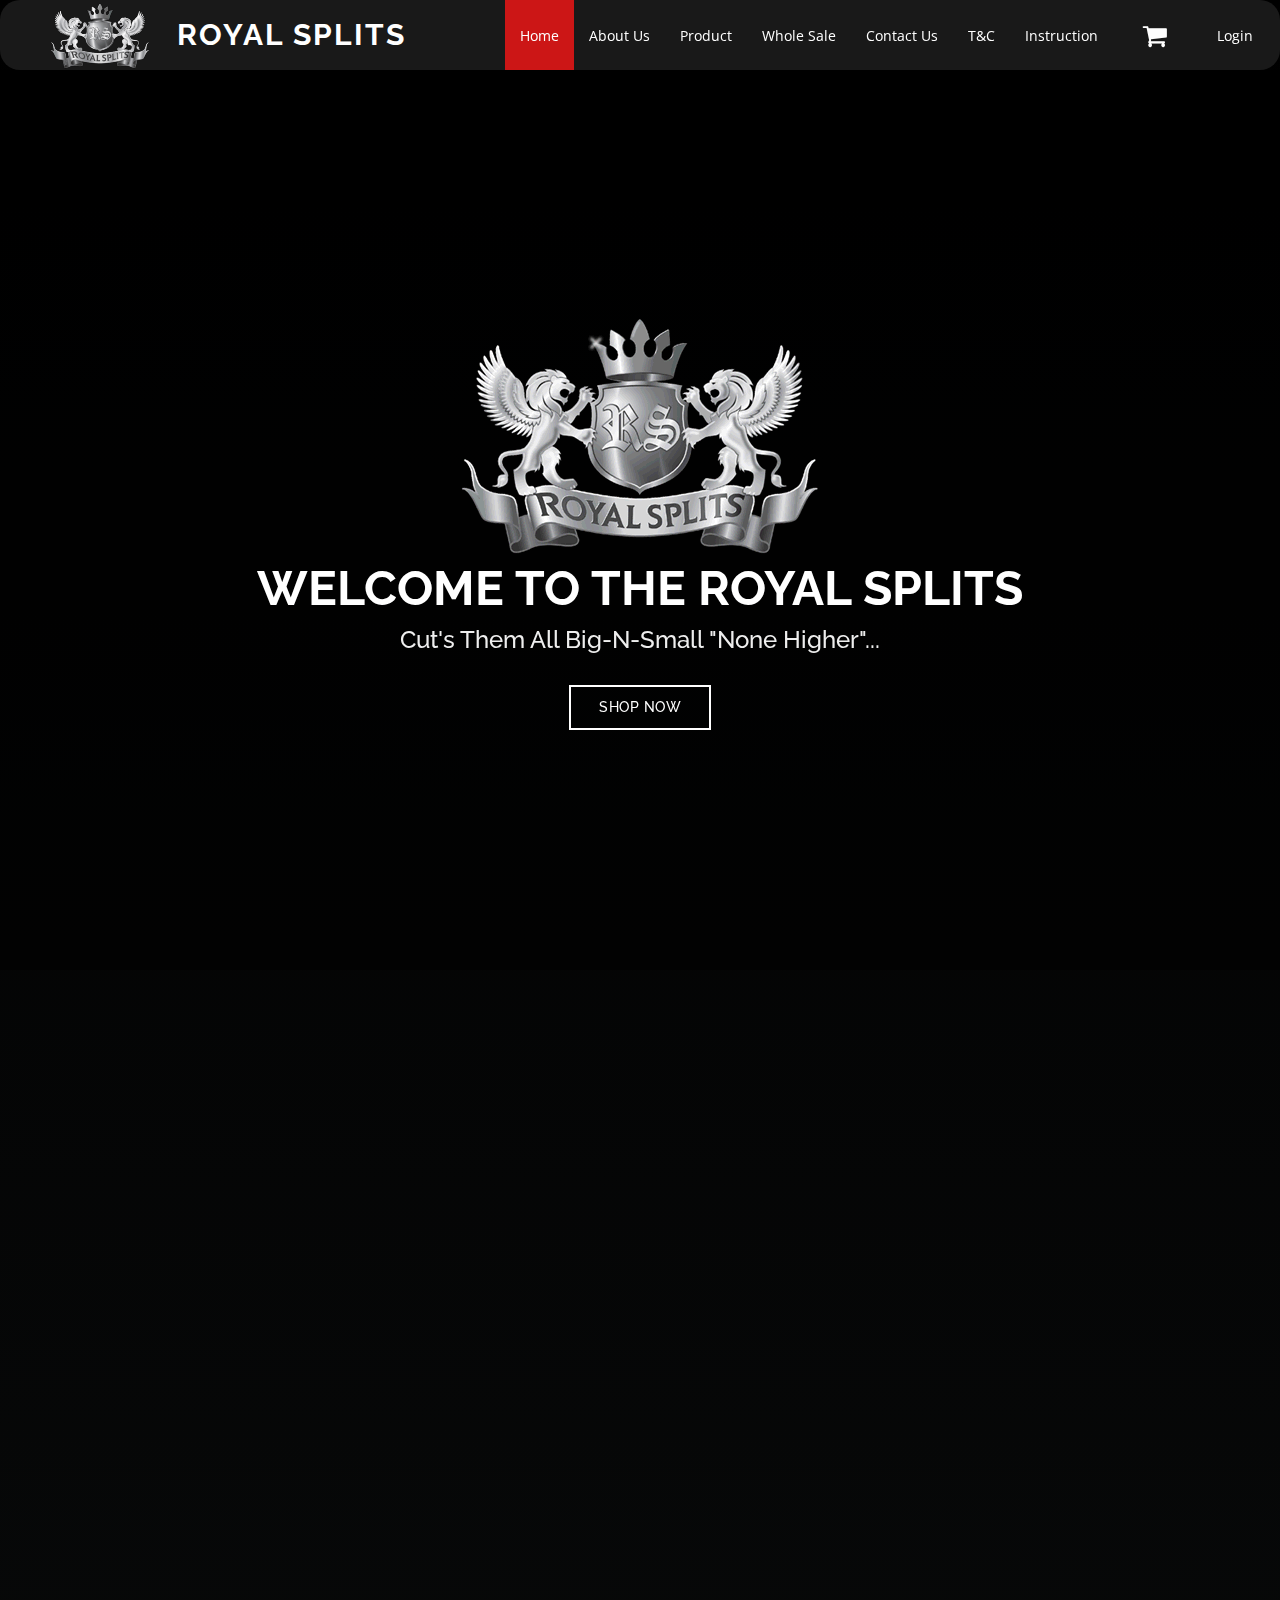
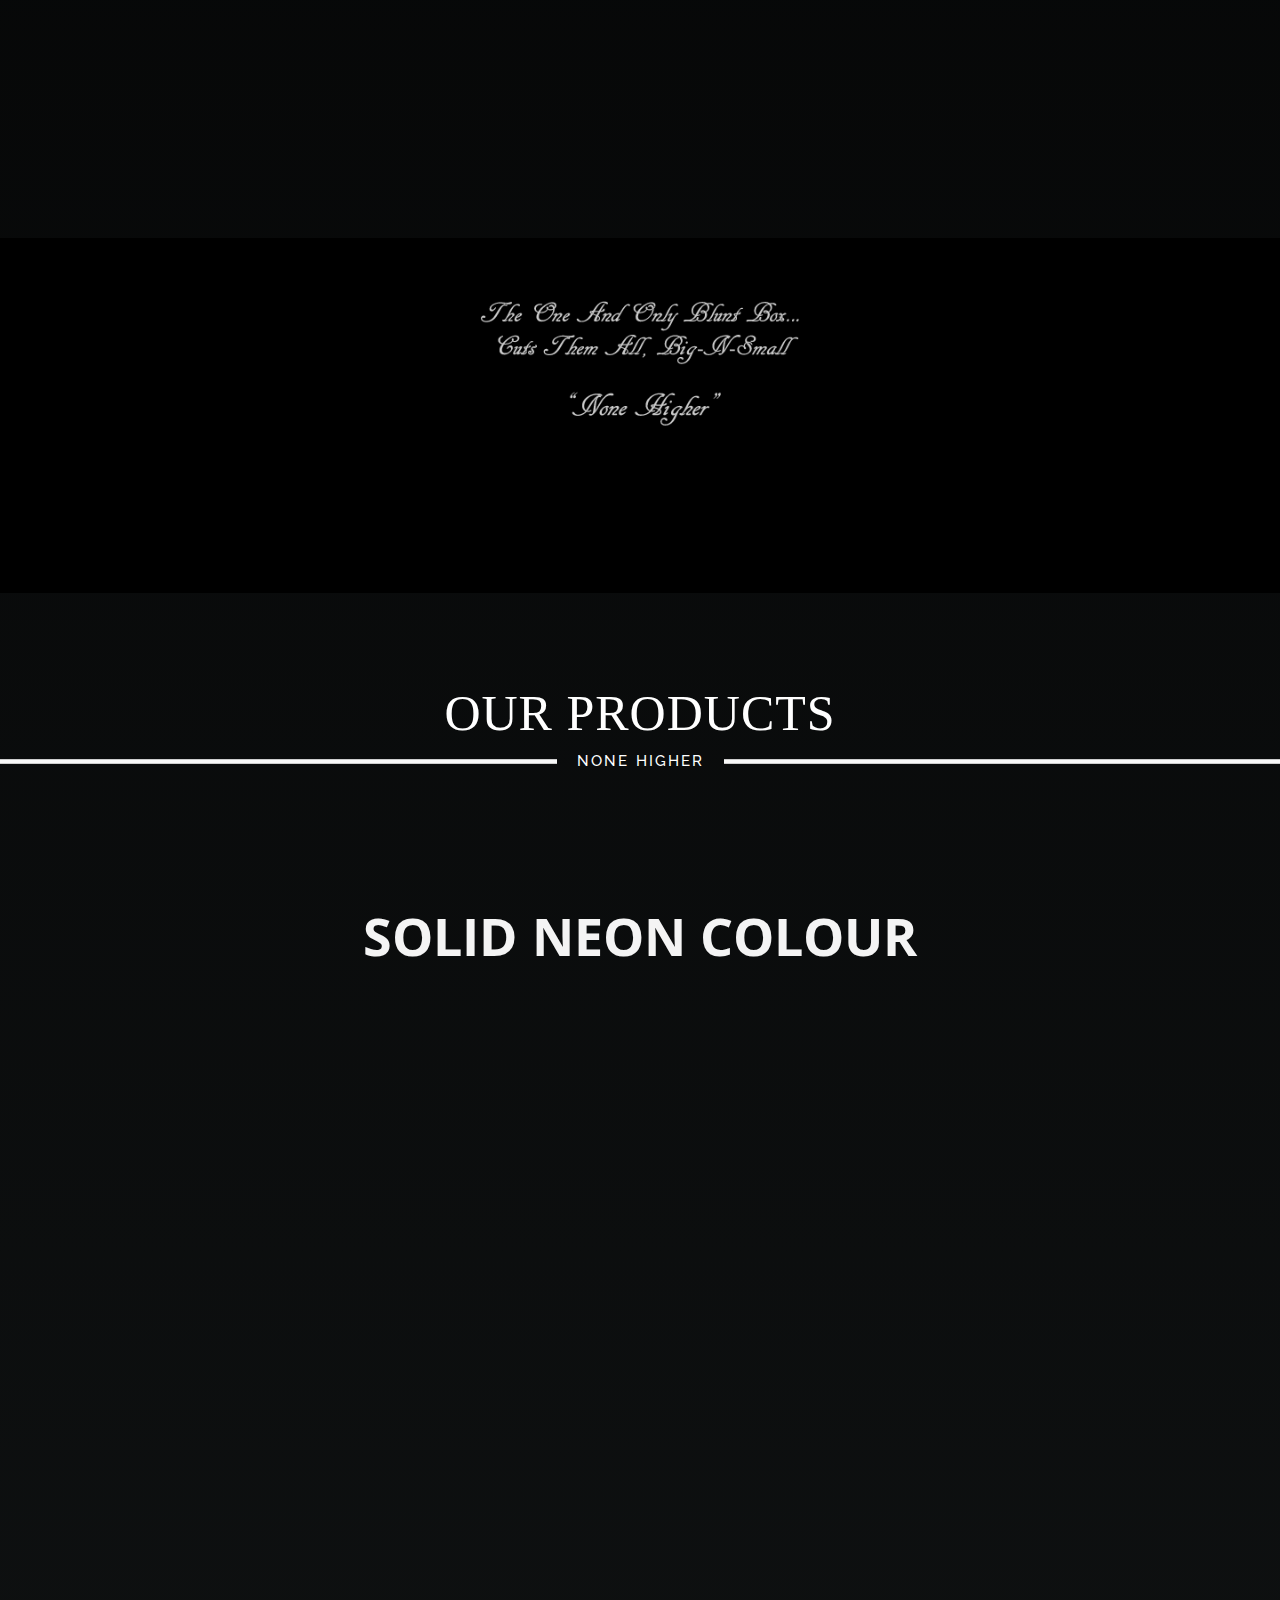
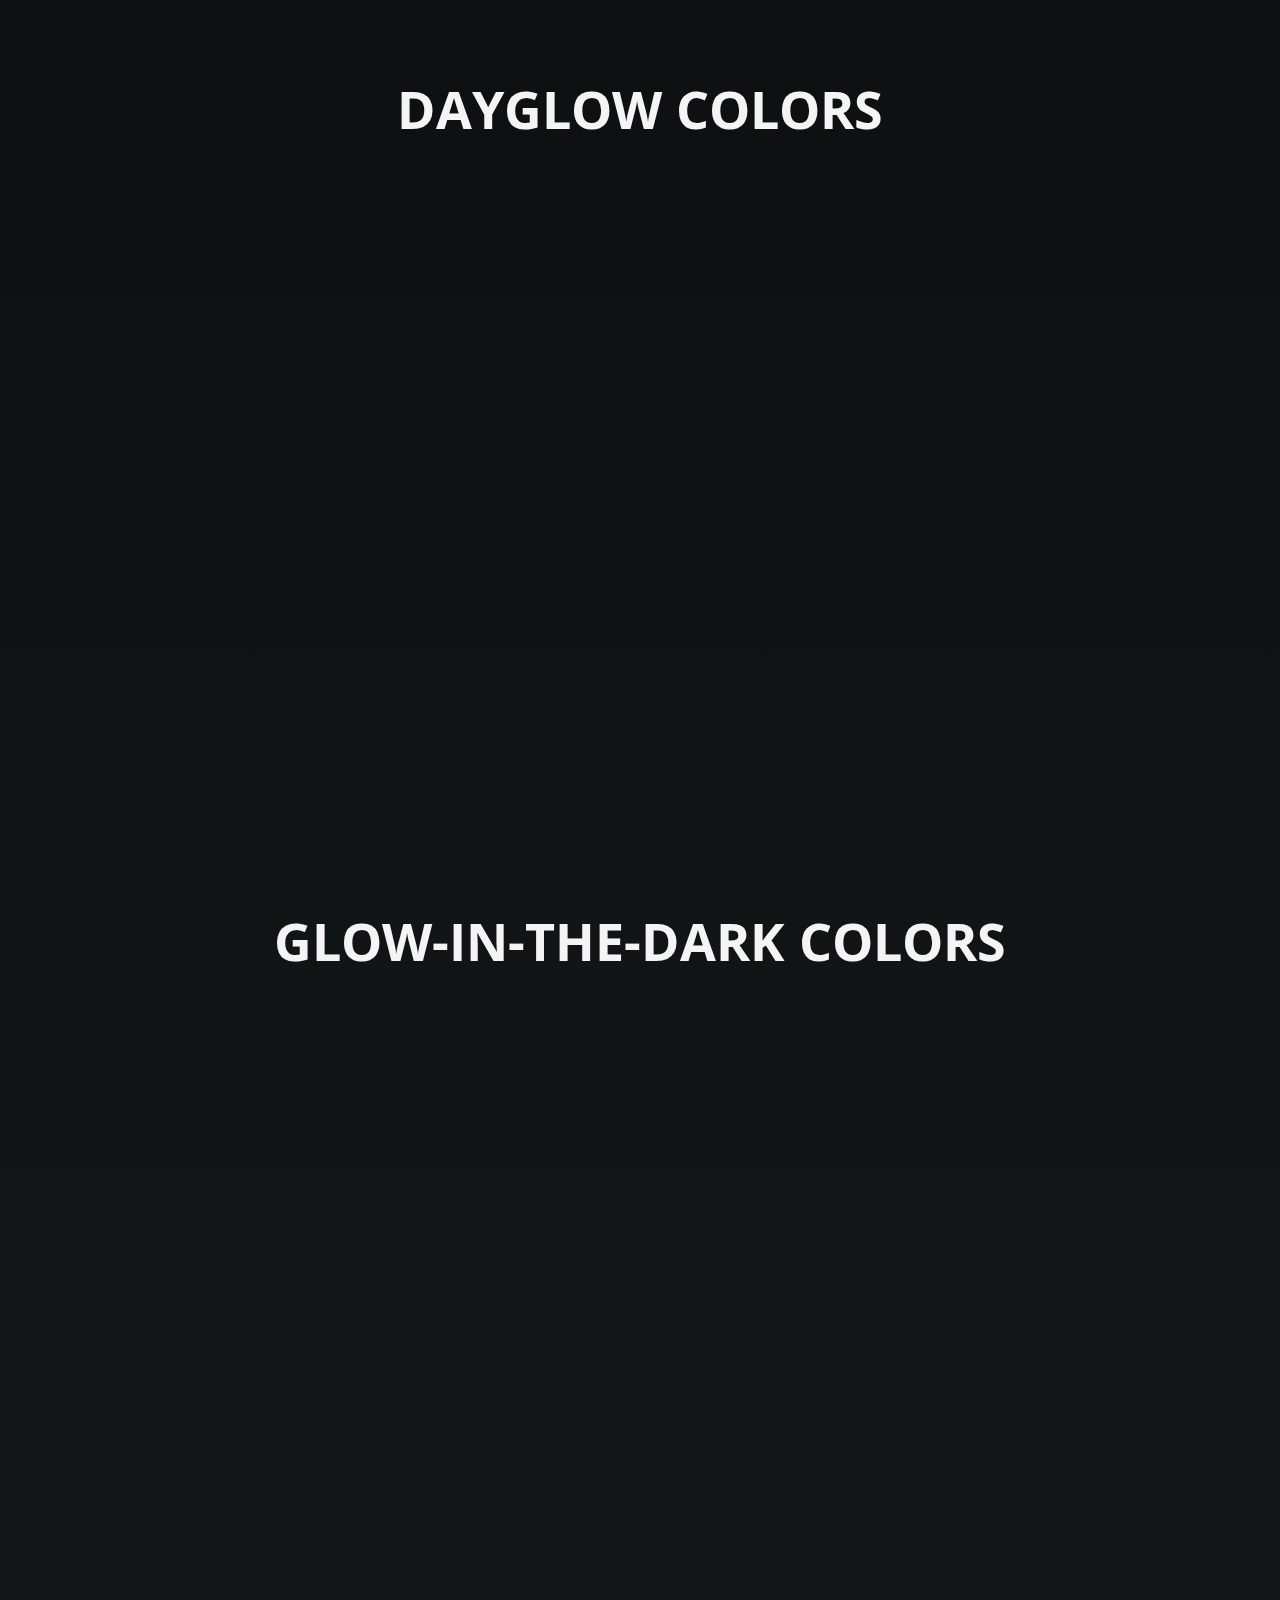
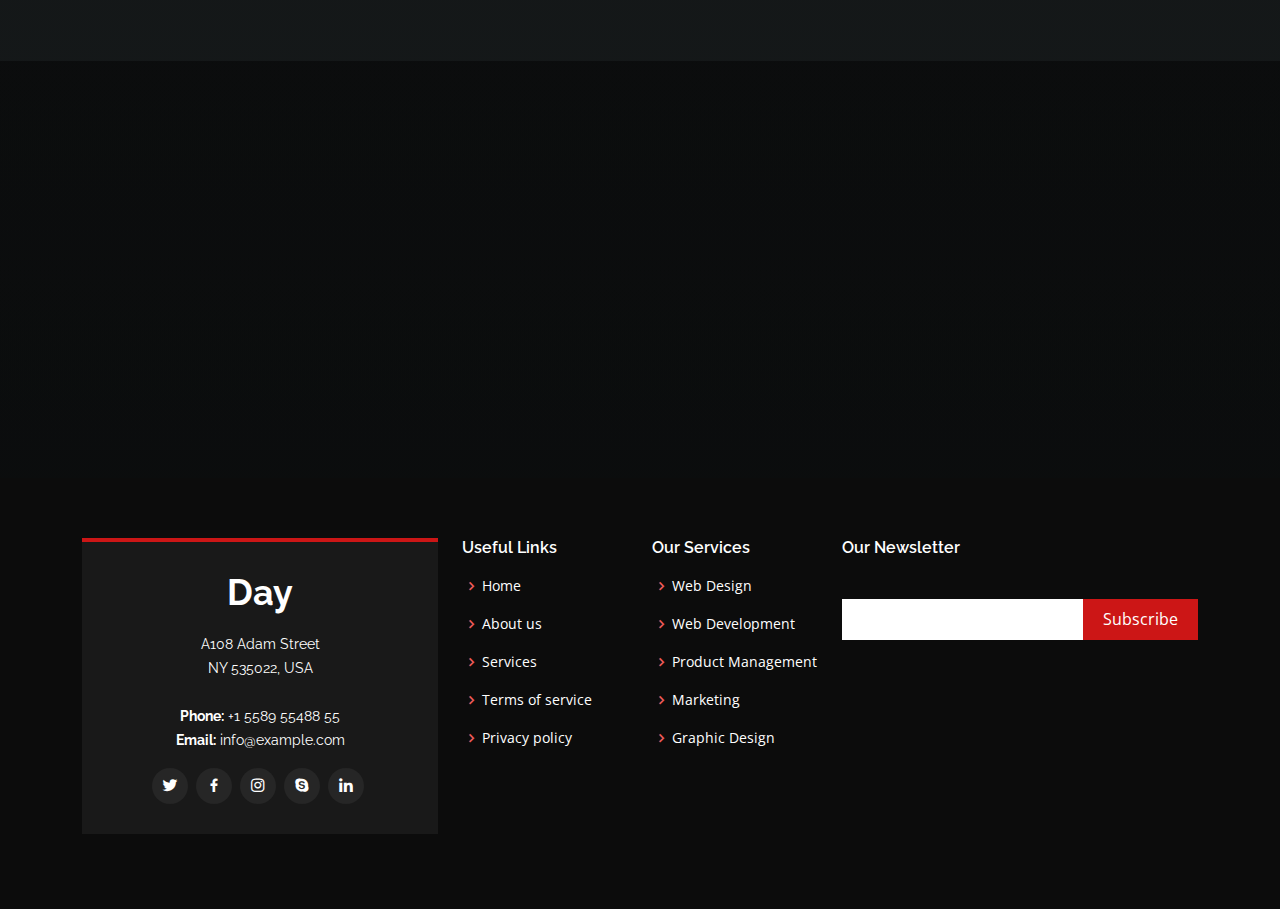
==== index.html @ 6b40503a "image movement changed" ====
<!DOCTYPE html>
<html lang="en">

<head>
  <meta charset="utf-8">
  <meta content="width=device-width, initial-scale=1.0" name="viewport">

  <title>Royal Splits</title>
  <meta content="" name="description">
  <meta content="" name="keywords">

  <!-- Favicons -->
  <link href="assets/img/favicon.png" rel="icon">
  <link href="assets/img/apple-touch-icon.png" rel="apple-touch-icon">

  <!-- Google Fonts -->
  <link href="https://fonts.googleapis.com/css?family=Open+Sans:300,300i,400,400i,600,600i,700,700i|Raleway:300,300i,400,400i,500,500i,600,600i,700,700i|Poppins:300,300i,400,400i,500,500i,600,600i,700,700i" rel="stylesheet">

  <!-- Vendor CSS Files -->
  <link rel="stylesheet" href="https://cdnjs.cloudflare.com/ajax/libs/font-awesome/4.7.0/css/font-awesome.min.css">
  <link href="assets/vendor/aos/aos.css" rel="stylesheet">
  <link href="assets/vendor/bootstrap/css/bootstrap.min.css" rel="stylesheet">
  <link href="assets/vendor/bootstrap-icons/bootstrap-icons.css" rel="stylesheet">
  <link href="assets/vendor/boxicons/css/boxicons.min.css" rel="stylesheet">
  <link href="assets/vendor/glightbox/css/glightbox.min.css" rel="stylesheet">
  <link href="assets/vendor/swiper/swiper-bundle.min.css" rel="stylesheet">

  <!-- Template Main CSS File -->
  <link href="assets/css/style.css" rel="stylesheet">

  
  <!--Script for images-->
</head>

<body>

  <!-- ======= Top Bar ======= -->
  <!-- <section id="topbar" class="d-flex align-items-center">
    <div class="container d-flex justify-content-center justify-content-md-between">
      <div class="contact-info d-flex align-items-center">
        <i class="bi bi-envelope-fill"></i><a href="mailto:contact@example.com">info@exsample.com</a>
        <i class="bi bi-phone-fill phone-icon"></i> +1 5589 55488 55
      </div>
      <div class="social-links d-none d-md-block">
        <a href="#" class="twitter"><i class="bi bi-twitter"></i></a>
        <a href="#" class="facebook"><i class="bi bi-facebook"></i></a>
        <a href="#" class="instagram"><i class="bi bi-instagram"></i></a>
        <a href="#" class="linkedin"><i class="bi bi-linkedin"></i></i></a>
      </div>
    </div>
  </section>  -->

  <!-- ======= Header ======= -->
  <header id="header" class="d-flex align-items-center">
    <a href="index.html" ><img src="assets/img/My Post.png" alt="" class="img-fluid" id="logomain" style="margin-left: 50px; margin-right: 40px;"></a>
    <div class="container d-flex align-items-center justify-content-between">
      <h1 class="logo"><a href="index.html">Royal Splits</a></h1>
      <nav id="navbar" class="navbar">
        <ul>
          <li><a class="nav-link scrollto active" href="#hero">Home</a></li>
          <li><a class="nav-link scrollto" href="index.html#about">About Us</a></li>
          <li><a class="nav-link scrollto" href="index.html#services">Product</a></li>
          <li><a class="nav-link scrollto" href="form.html">Whole Sale</a></li>
          <li><a class="nav-link scrollto" href="contact-us.html">Contact Us</a></li>
          <li><a class="nav-link scrollto" href="terms.html#about1">T&C</a></li>
          <li><a class="nav-link scrollto" href="terms.html#instruct">Instruction</a></li>
          <a class="nav-link scrollto" href="form.html" ><i class="fa fa-shopping-cart"  style="font-size:26px; padding: 10px 20px 10px 10px; align-self: center; "></i></a>
          <li><a class="nav-link scrollto" href="form.html">Login</a></li>
        </ul>
        <i class="bi bi-list mobile-nav-toggle"></i>
      </nav><!-- .navbar -->
    </div>
  </header><!-- End Header -->

  <!-- ======= Hero Section ======= -->
  <section id="hero" class="d-flex align-items-center">
    <div class="container position-relative" data-aos="fade-up" data-aos-delay="500">
      <div class="icon-box">
      <center><img src="assets/img/logo.gif" class="img-fluid" alt=""></center>                  
      <h1>Welcome to The Royal Splits</h1>
      <h2>Cut's Them All Big-N-Small "None Higher"...</h2>
    <center><a href="#about" class="btn-get-started scrollto">Shop Now</a></center> 
    </div>
  </div>
  </section><!-- End Hero -->

    <!-- ======= Why Us Section ======= -->
    <section id="about" class="about">
    <section id="why-us" class="why-us">
      <div class="container">
        <div class="row">
          <div data-aos="fade-up"><h1>Why choose Us?</h1></div>
          <div class="col-lg-4" data-aos="fade-up">
            <div class="box">
              <span>01</span>
              <h4>Our entire production of the Blunt Box is accomplished with pride and integrity in the United States.</h4>
            </div>
          </div>

          <div class="col-lg-4 mt-4 mt-lg-0" data-aos="fade-up" data-aos-delay="150">
            <div class="box">
              <span>02</span>
              <h4>Accessorized with necklaces, our products come in a variety of styles and colors, so Express Yourself.</h4>
            </div>
          </div>

          <div class="col-lg-4 mt-4 mt-lg-0" data-aos="fade-up" data-aos-delay="300">
            <div class="box">
              <span>03</span>
              <h4>Royal Splits Blunt Box splits any size cigar from mini-cigarillos to full blunts,the only cigar splitter you will ever need.</h4>
            </div>
          </div>

        </div>
        <div class="row">
          <div class="col-lg-12 pt-12 pt-lg-12 order-12 order-lg-1 content" data-aos="fade-right">
            <p class="fst-italic">
              
            </p>
            <ul>
              <li><i class="bi bi-check-circle"></i> From engineering to manufacturing, our "high impact", stain and oil resistant ABS recycled plastics, coupled with our signature schedule 420 surgical grade stainless steel razor blades, reflect only the highest quality you will both see and feel immediately. Committed to being a "Green" business, Royal Splits makes its products using earth-friendly materials and practices.</li>
              <li><i class="bi bi-check-circle"></i> Mixing and matching your favorite colors is EZ. Available in 9 Mix-n-Match eye-catching colors. Your Nikes and other apparel will never be the same. Celebrate team power, showing your team colors. Change your colors daily to reflect your attitude. From black to white and all the brightest neon colors in between. Our "Day Glow" models literally glow in the day and indoors under light. Glow-in-the-dark, we have those too, glowing in neon green and neon blue.</li>
              <li><i class="bi bi-check-circle"></i> All of our products, including our Classic Blunt Box, illuminate under black light and are waterproof having been rigorously tested for an active life. So go in the sun, go swimming, to the club or hit the streets anywhere day or night and get noticed.</li>
            </ul>
            
          </div>
        </div>

      </div>
    </section>
  </section><!-- End Why Us Section -->

    <!-- ======= Clients Section ======= -->
    <section id="clients" class="clients">
      <center>
      <div class="col-lg-6 col-md-4 col-7">
        <img src="assets/img/Product/page-subtitle-right-360.gif" class="img-fluid" alt="">
      </div>
    </center>
      <div class="container" data-aos="zoom-in">

        <div class="row d-flex align-items-center">

          <div class="col-lg-12 col-md-4 col-7">
            <img src="assets/img/instruction.gif" class="img-fluid" alt="">
          </div>
        </div>

      </div>
    </section><!-- End Clients Section -->

    <!-- ======= Services Section ======= -->
    <section id="services" class="services">
      <div class="nine">
        <h1>Our Products<span>None Higher</span></h1>
      </div>
      <div class="container">    
        <div class="section-title">
          <span>Solid Neon Colour</span>
        </div> 
        <div class='centerbox'>
        <div class="row">       
          <div class="col-lg-4 col-md-6 d-flex align-items-stretch" data-aos="fade-up">
            <div class="icon-box">
              <h4><a href="">Solid Neon Colour Adapter</a></h4>
              <div class="product">
              <img id='mainphoto1' src="assets//img/Product/PRODUCT/solid neon/category21.gif" class="img-fluid" alt="">
              <div id='first'><img src="assets/img/Product/PRODUCT/solid neon/Electric-Olive(green-red) (1).png"></div>
              <div id="second"><img src="assets/img/Product/PRODUCT/solid neon/Sir-Charles(purpleorange) (1).png"></div>
              <div id="third"><img src="assets/img/Product/PRODUCT/solid neon/The-Kobe(purple yellow) (1).png"></div>
              <div id='fourth'><img src="assets/img/Product/PRODUCT/solid neon/The-Lucifer(redblack) (1).png"></div>
            </div>
             <div class="thumb">
             <button class="flow" onClick="myFunction()" ><a><img src="assets/img/Product/PRODUCT/solid neon/Electric-Olive(green-red) (1).png"></a></a></button>
             <button class="flow" onClick="myFunction2()" ><a><img src="assets/img/Product/PRODUCT/solid neon/Sir-Charles(purpleorange) (1).png"></a></button>
             <button class="flow" onClick="myFunction3()" ><a><img src="assets/img/Product/PRODUCT/solid neon/The-Kobe(purple yellow) (1).png"></a></button>
             <button class="flow" onClick="myFunction4()"><a><img src="assets/img/Product/PRODUCT/solid neon/The-Lucifer(redblack) (1).png"></a></button>
            </div>
              <p>$4.99</p>
              <input type="number" class="form-control" name="Quantity" id="quantity" placeholder="Quantity" required>
              <a class="btn-buynow" id='buynow' href="#contact">Add to Cart</a>
              <a class="btn-buynow" id='buynow' href="#contact">Order Now</a>
            </div>  
          </div>
          <div class="col-lg-4 col-md-6 d-flex align-items-stretch mt- mt-md-0" data-aos="fade-up" data-aos-delay="150">
            <div class="icon-box">
            
              <h4><a href="">Solid Neon Color Blunt Box</a></h4>
              <div class="product">
                <img id='mainphoto2' src="assets/img/Product/PRODUCT/solid neon/category22.gif" class="img-fluid" alt="">
                <div id='first2'><img src="assets/img/Product/PRODUCT/solid neon/DKM(whiteblack).png"></div>
                <div id="second2"><img src="assets/img/Product/PRODUCT/solid neon/The-Nicki(pinkblack).png"></div>
                <div id="third2"><img src="assets/img/Product/PRODUCT/solid neon/The-Kobe(purple yellow).png"></div>
                <div id='fourth2'><img src="assets/img/Product/PRODUCT/solid neon/Beast(blackgreen).png"></div> 
            </div>
            <div class="thumb">
              <button class="flow" onClick="myFunction20()"><a><img src="assets/img/Product/PRODUCT/solid neon/DKM(whiteblack).png"></a></button>
              <button class="flow" onClick="myFunction21()"><a><img src="assets/img/Product/PRODUCT/solid neon/The-Nicki(pinkblack).png"></a></button>
              <button class="flow" onClick="myFunction22()"><a><img src="assets/img/Product/PRODUCT/solid neon/The-Kobe(purple yellow).png"></a></button>
              <button class="flow" onClick="myFunction23()"><a><img src="assets/img/Product/PRODUCT/solid neon/Beast(blackgreen).png"></a></button>
             </div>   
              <p>$9.99</p>
              <input type="number" class="form-control" name="Quantity" id="quantity" placeholder="Quantity" required>
              <a class="btn-buynow" id='buynow' href="#contact">Add to Cart</a>
              <a class="btn-buynow" id='buynow' href="#contact">Order Now</a> 
            </div>
          </div>
        </div>
       
    </div> 
      <div class="container">
        <div class="section-title">
          <span>DayGlow Colors</span>
        </div>
        <div class='centerbox'>
          <div class="row">       
            <div class="col-lg-4 col-md-6 d-flex align-items-stretch" data-aos="fade-up">
              <div class="icon-box">
                <h4><a href="">Day Glow Colour Adapter</a></h4>
                <div class="product">
                <img id='mainphoto3' src="assets/img/Product/PRODUCT/day glow/category11.gif" class="img-fluid" alt="">
                <div id='first11'><img src="assets/img/Product/PRODUCT/day glow/Beast(blackgreen) (1).png"></div>
                <div id="second12"><img src="assets/img/Product/PRODUCT/day glow/South-Beach(blue-pink) (1).png"></div>
                <div id="third13"><img src="assets/img/Product/PRODUCT/day glow/Splash-Bros(neon blue) (1).png"></div> 
               </div>
               <div class="thumb">
                <button class="flow" onClick="myFunction30()"><a><img src="assets/img/Product/PRODUCT/day glow/Beast(blackgreen) (1).png"></a></button>
                <button class="flow" onClick="myFunction31()"><a><img src="assets/img/Product/PRODUCT/day glow/South-Beach(blue-pink) (1).png"></a></button>
                <button class="flow" onClick="myFunction32()"><a><img src="assets/img/Product/PRODUCT/day glow/Splash-Bros(neon blue) (1).png"></a></button>
              </div>  
                <p>$4.99</p>
                <input type="number" class="form-control" name="Quantity" id="quantity" placeholder="Quantity" required>
                <a class="btn-buynow" id='buynow' href="#contact">Add to Cart</a>
                <a class="btn-buynow" id='buynow' href="#contact">Order Now</a>
              </div>  
            </div>
            <div class="col-lg-4 col-md-6 d-flex align-items-stretch mt- mt-md-0" data-aos="fade-up" data-aos-delay="150">
              <div class="icon-box">
                <h4><a href="">Day Glow Blunt Box</a></h4>
                <div class="product">
                <img id='mainphoto4' src="assets/img/Product/PRODUCT/day glow/category12.gif" class="img-fluid" alt="">
                <div id='first331'><img src="assets/img/Product/PRODUCT/day glow/Electric-Olive(green-red).png"></div>
                <div id="second332"><img src="assets/img/Product/PRODUCT/day glow/Sir-Charles(purpleorange).png"></div>
                <div id="third333"><img src="assets/img/Product/PRODUCT/day glow/South-Beach(blue-pink).png"></div>
                <div id="fourth334"><img src="assets/img/Product/PRODUCT/day glow/Splash-Bros(neon blue).png"></div>
                <div id="five335"><img src="assets/img/Product/PRODUCT/day glow/The-Lucifer(redblack).png"></div>
                <div id="six336"><img src="assets/img/Product/PRODUCT/day glow/Thor(blueorange).png"></div>                
                <div id="sev337"><img src="assets/img/Product/PRODUCT/day glow/Tiger(orange-black).png"></div>
              </div>
              <div class="thumb">
              <button class="flow" onClick="myFunction330()"><a><img src="assets/img/Product/PRODUCT/day glow/Electric-Olive(green-red).png"></a></button>
              <button class="flow" onClick="myFunction331()"><a><img src="assets/img/Product/PRODUCT/day glow/Sir-Charles(purpleorange).png"></a></button>
              <button class="flow" onClick="myFunction332()"><a><img src="assets/img/Product/PRODUCT/day glow/South-Beach(blue-pink).png"></a></button>
              <button class="flow" onClick="myFunction333()"><a><img src="assets/img/Product/PRODUCT/day glow/Splash-Bros(neon blue).png"></a></button>
              <button class="flow" onClick="myFunction334()"><a><img src="assets/img/Product/PRODUCT/day glow/The-Lucifer(redblack).png"></a></button>
              <button class="flow" onClick="myFunction335()"><a><img src="assets/img/Product/PRODUCT/day glow/Thor(blueorange).png"></a></button>
              <button class="flow" onClick="myFunction336()"><a><img src="assets/img/Product/PRODUCT/day glow/Tiger(orange-black).png"></a></button>
              </div>
                <p>$9.99</p>
                <input type="number" class="form-control" name="Quantity" id="quantity" placeholder="Quantity" required>
                <a class="btn-buynow" id='buynow' href="#contact">Add to Cart</a>
                <a class="btn-buynow" id='buynow' href="#contact">Order Now</a> 
              </div>
            </div>
          </div>
      </div>
      </div>
      <div class="container">
        <div class="section-title">
          <span>Glow-in-the-Dark Colors</span>
        </div>
        <div class='centerbox'>
          <div class="row">       
            <div class="col-lg-4 col-md-6 d-flex align-items-stretch" data-aos="fade-up">
              <div class="icon-box">
                <h4><a href="">Glow-in-the-Dark Colour Adapter</a></h4>
                <div class="product">
                <img id='mainphoto5' src="assets/img/Product/PRODUCT/glow in dark/The-Isotope(greengreen) (1).png" class="img-fluid" alt="">
                <div id='first31'><img src="assets/img/Product/PRODUCT/glow in dark/The-Isotope(greengreen) (1).png"></div>      
               </div>
               <div class="thumb">
              <button class="flow" onClick="myFunction301()"><a><img src="assets/img/Product/PRODUCT/glow in dark/The-Isotope(greengreen) (1).png"></a></button>
              </div>  
                <p>$4.99</p>
                <input type="number" class="form-control" name="Quantity" id="quantity" placeholder="Quantity" required>
                <a class="btn-buynow" id='buynow' href="#contact">Add to Cart</a>
                <a class="btn-buynow" id='buynow' href="#contact">Order Now</a>
              </div>  
            </div>
            <div class="col-lg-4 col-md-6 d-flex align-items-stretch mt- mt-md-0" data-aos="fade-up" data-aos-delay="150">
              <div class="icon-box">
                <h4><a href="">Glow-in-the-Dark Blunt Box</a></h4>
                <div class="product">
                <img id='mainphoto' src="assets/img/Product/PRODUCT/glow in dark/The-Isotope(greengreen).png" class="img-fluid" alt=""> 
              </div>
              <div class="thumb">
              <button class="flow"><a><img src="assets/img/Product/PRODUCT/glow in dark/The-Isotope(greengreen).png"></a></button>
              </div>
                <p>$9.99</p>
                <input type="number" class="form-control" name="Quantity" id="quantity" placeholder="Quantity" required>
                <a class="btn-buynow" id='buynow' href="#contact">Add to Cart</a>
                <a class="btn-buynow" id='buynow' href="#contact">Order Now</a> 
              </div>
            </div>
          </div>
      </div>
      </div> 
    </section><!-- End Services Section -->

    <!-- ======= Cta Section ======= -->
    <section id="cta" class="cta">
      <div class="container" data-aos="zoom-in">

        <div class="text-center">
          <h3>Sleek, compact, simple design and concept, cutting edge necessity for lighting up.</h3>
          <p>Convenient, innovative and essential: Royal Splits Blunt Box.... "None Higher"</p>
          <a class="cta-btn" href="form.html">Order Now</a>
        </div>

      </div>
    </section>
  <!-- ======= Footer ======= -->
  <footer id="footer">
    <div class="footer-top">
      <div class="container">
        <div class="row">

          <div class="col-lg-4 col-md-6">
            <div class="footer-info">
              <h3>Day</h3>
              <p>
                A108 Adam Street <br>
                NY 535022, USA<br><br>
                <strong>Phone:</strong> +1 5589 55488 55<br>
                <strong>Email:</strong> info@example.com<br>
              </p>
              <div class="social-links mt-3">
                <a href="#" class="twitter"><i class="bx bxl-twitter"></i></a>
                <a href="#" class="facebook"><i class="bx bxl-facebook"></i></a>
                <a href="#" class="instagram"><i class="bx bxl-instagram"></i></a>
                <a href="#" class="google-plus"><i class="bx bxl-skype"></i></a>
                <a href="#" class="linkedin"><i class="bx bxl-linkedin"></i></a>
              </div>
            </div>
          </div>

          <div class="col-lg-2 col-md-6 footer-links">
            <h4>Useful Links</h4>
            <ul>
              <li><i class="bx bx-chevron-right"></i> <a href="#">Home</a></li>
              <li><i class="bx bx-chevron-right"></i> <a href="#">About us</a></li>
              <li><i class="bx bx-chevron-right"></i> <a href="#">Services</a></li>
              <li><i class="bx bx-chevron-right"></i> <a href="#">Terms of service</a></li>
              <li><i class="bx bx-chevron-right"></i> <a href="#">Privacy policy</a></li>
            </ul>
          </div>

          <div class="col-lg-2 col-md-6 footer-links">
            <h4>Our Services</h4>
            <ul>
              <li><i class="bx bx-chevron-right"></i> <a href="#">Web Design</a></li>
              <li><i class="bx bx-chevron-right"></i> <a href="#">Web Development</a></li>
              <li><i class="bx bx-chevron-right"></i> <a href="#">Product Management</a></li>
              <li><i class="bx bx-chevron-right"></i> <a href="#">Marketing</a></li>
              <li><i class="bx bx-chevron-right"></i> <a href="#">Graphic Design</a></li>
            </ul>
          </div>

          <div class="col-lg-4 col-md-6 footer-newsletter">
            <h4>Our Newsletter</h4>
            <form action="" method="post">
            <input type="email" name="email"><input type="submit" value="Subscribe">
            </form>
          </div>

        </div>
      </div>
    </div>

    <div class="container">
      <!-- <div class="copyright">
        &copy; Copyright <strong><span>Day</span></strong>. All Rights Reserved
      </div> -->
      <!-- <div class="credits"> -->
        <!-- All the links in the footer should remain intact. -->
        <!-- You can delete the links only if you purchased the pro version. -->
        <!-- Licensing information: https://bootstrapmade.com/license/ -->
        <!-- Purchase the pro version with working PHP/AJAX contact form: https://bootstrapmade.com/day-multipurpose-html-template-for-free/ -->
        <!-- Designed by <a href="https://bootstrapmade.com/">BootstrapMade</a>
      </div> -->
    </div>
  </footer><!-- End Footer -->

  <a href="#" class="back-to-top d-flex align-items-center justify-content-center"><i class="bi bi-arrow-up-short"></i></a>
  <div id="preloader"></div>

  <!-- Vendor JS Files -->
  <script src="assets/vendor/aos/aos.js"></script>
  <script src="assets/vendor/bootstrap/js/bootstrap.bundle.min.js"></script>
  <script src="assets/vendor/glightbox/js/glightbox.min.js"></script>
  <script src="assets/vendor/isotope-layout/isotope.pkgd.min.js"></script>

  <script src="assets/vendor/swiper/swiper-bundle.min.js"></script>

  <!-- Template Main JS File -->
  <script src="assets/js/main.js"></script>
  <script src="assets/js/cata.js"></script>
  <script src="assets/js/catb.js"></script>
</body>
</html>
---- assets/css/style.css ----
/**
* Template Name: Day - v4.2.0
* Template URL: https://bootstrapmade.com/day-multipurpose-html-template-for-free/
* Author: BootstrapMade.com
* License: https://bootstrapmade.com/license/
*/

/*--------------------------------------------------------------
# General
--------------------------------------------------------------*/
#first, #second, #third, #fourth {
  display: none
}
#first2, #second2, #third2, #fourth2 {
  display: none
}
#first11, #second12,#third13{
  display: none
}
#first31{
  display: none
}
#first331, #second332,#third333, #fourth334, #five335, #six336, #sev337{
  display: none
}


button {
  outline: none;
}
.flow{
  background-color: Transparent; 
  border: none; 
  cursor:pointer; 
  overflow: hidden; 
  outline:none;
}
.centerbox{
  margin-left: 18%;
  width: 100%;
}
#services .btn-buynow {
  font-family: "Raleway", sans-serif;
  margin-top: 10%;
  text-transform: uppercase;
  font-weight: 700;
  font-size: 12px;
  letter-spacing: 0.5px;
  display:inline-block;
  padding: 10px 30px;
  transition: 0.5s;
  border: 2px solid rgb(250, 250, 250);
  color: #fff;
  border-radius: 6px;

}
#services .btn-buynow:hover{
  background: #ececec;
  border-radius: 6px;
  font-weight: 500;
  color: #000;
}

select option{
  width: 55%;
  flex-direction: row;
  font-size: 15px;
  
}
#quantity{
  margin-top: 15px;
}
body {
  font-family: "Open Sans", sans-serif;
  color: #fff;
  background-image:linear-gradient(#000,#181c1d)
}

a {
  color: #cc1616;
  text-decoration: none;
}

a:hover {
  color: #e82d2d;
  text-decoration: none;
}

h1, h2, h3, h4, h5, h6 {
  font-family: "Raleway", sans-serif;
}

/*--------------------------------------------------------------
# Back to top button
--------------------------------------------------------------*/
.back-to-top {
  position: fixed;
  visibility: hidden;
  opacity: 0;
  right: 15px;
  bottom: 15px;
  z-index: 996;
  background: #cc1616;
  width: 40px;
  height: 40px;
  transition: all 0.4s;
  border-radius: 51px;
}

.back-to-top i {
  font-size: 28px;
  color: #fff;
  line-height: 0;
}

.back-to-top:hover {
  background: #e72323;
  color: #fff;
}

.back-to-top.active {
  visibility: visible;
  opacity: 1;
}

/*--------------------------------------------------------------
# Preloader
--------------------------------------------------------------*/
#preloader {
  position: fixed;
  top: 0;
  left: 0;
  right: 0;
  bottom: 0;
  z-index: 9999;
  overflow: hidden;
  background: #fff;
}

#preloader:before {
  content: "";
  position: fixed;
  top: calc(50% - 30px);
  left: calc(50% - 30px);
  border: 6px solid #cc1616;
  border-top-color: #efefef;
  border-radius: 50%;
  width: 60px;
  height: 60px;
  -webkit-animation: animate-preloader 1s linear infinite;
  animation: animate-preloader 1s linear infinite;
}

@-webkit-keyframes animate-preloader {
  0% {
    transform: rotate(0deg);
  }
  100% {
    transform: rotate(360deg);
  }
}

@keyframes animate-preloader {
  0% {
    transform: rotate(0deg);
  }
  100% {
    transform: rotate(360deg);
  }
}

/*--------------------------------------------------------------
# Disable aos animation delay on mobile devices
--------------------------------------------------------------*/
@media screen and (max-width: 768px) {
  [data-aos-delay] {
    transition-delay: 0 !important;
  }
}

/*--------------------------------------------------------------
# Top Bar
--------------------------------------------------------------*/
#topbar {
  background: #191919;
  font-size: 15px;
  height: 40px;
  padding: 0;
  color: rgba(255, 255, 255, 0.6);
}

#topbar .contact-info a {
  line-height: 0;
  color: rgba(255, 255, 255, 0.6);
  transition: 0.3s;
}

#topbar .contact-info a:hover {
  color: #fff;
}

#topbar .contact-info i {
  color: #cc1616;
  line-height: 0;
  margin-right: 5px;
}

#topbar .contact-info .phone-icon {
  margin-left: 15px;
}

#topbar .social-links a {
  color: rgba(255, 255, 255, 0.6);
  padding: 4px 12px;
  display: inline-block;
  line-height: 1px;
  transition: 0.3s;
}

#topbar .social-links a:hover {
  color: #fff;
}

/*--------------------------------------------------------------
# Header
--------------------------------------------------------------*/
#header {
  background: rgba(25, 25, 25, 0.95);
  transition: all 0.5s;
  z-index: 997;
  height: 70px;
}

#header.fixed-top {
  background: #191919;
  border-radius: 20px;
}

#header .logo {
  font-size: 30px;
  margin: 0;
  padding: 0;
  line-height: 1;
  font-weight: 700;
  letter-spacing: 2px;
  text-transform: uppercase;
}

#header .logo a {
  color: #fff;
}

#header .logo img {
  max-height: 40px;
}


.scrolled-offset {
  margin-top: 70px;
}

/*--------------------------------------------------------------
# Navigation Menu
--------------------------------------------------------------*/
/**
* Desktop Navigation 
*/
.navbar {
  padding: 0;
}


.navbar ul {
  margin: 0;
  padding: 0;
  display:flex;
  list-style: none;
  align-items: center;
}

.navbar li {
  position: relative;
}

.navbar  li > ul {
  margin-left: 5px;
}

.navbar a {
  display: flex;
  align-items: center;
  justify-content: space-between;
  padding: 25px 15px 24px 15px;
  font-size: 14px;
  color: #fff;
  white-space: nowrap;
  transition: 0.3s;
}

.navbar a i {
  font-size: 12px;
  line-height: 0;
  margin-left: 5px;
}

.navbar a:hover, .navbar .active, .navbar li:hover > a {
  background: #cc1616;
}

.navbar .dropdown ul {
  display: block;
  position: absolute;
  left: 0;
  top: calc(100% + 30px);
  margin: 0;
  padding: 10px 0;
  z-index: 99;
  opacity: 0;
  visibility: hidden;
  background: #fff;
  box-shadow: 0px 0px 30px rgba(127, 137, 161, 0.25);
  transition: 0.3s;
}

.navbar .dropdown ul li {
  min-width: 200px;
}

.navbar .dropdown ul a {
  padding: 10px 20px;
  color: #191919;
}

.navbar .dropdown ul a i {
  font-size: 12px;
}

.navbar .dropdown ul a:hover, .navbar .dropdown ul .active:hover, .navbar .dropdown ul li:hover > a {
  color: #fff;
}

.navbar .dropdown:hover > ul {
  opacity: 1;
  top: 100%;
  visibility: visible;
}

.navbar .dropdown .dropdown ul {
  top: 0;
  left: calc(100% - 30px);
  visibility: hidden;
}

.navbar .dropdown .dropdown:hover > ul {
  opacity: 1;
  top: 0;
  left: 100%;
  visibility: visible;
}

@media (max-width: 1366px) {
  .navbar .dropdown .dropdown ul {
    left: -90%;
  }
  .navbar .dropdown .dropdown:hover > ul {
    left: -100%;
  }
}

/**
* Mobile Navigation 
*/
.mobile-nav-toggle {
  color: #fff;
  font-size: 28px;
  cursor: pointer;
  display: none;
  line-height: 0;
  transition: 0.5s;
}

.mobile-nav-toggle.bi-x {
  color: #cc1616;
}

@media (max-width: 991px) {
  .mobile-nav-toggle {
    display: inline-block;
  }
  .navbar ul {
    display: none;
  }
}

.navbar-mobile {
  position: fixed;
  overflow: hidden;
  top: 0;
  right: 0;
  left: 0;
  bottom: 0;
  background: rgba(0, 0, 0, 0.9);
  transition: 0.3s;
  z-index: 999;
}

.navbar-mobile .mobile-nav-toggle {
  position: absolute;
  top: 15px;
  right: 15px;
}

.navbar-mobile ul {
  display: block;
  position: absolute;
  top: 55px;
  right: 15px;
  bottom: 15px;
  left: 15px;
  padding: 10px 0;
  background-color: #fff;
  overflow-y: auto;
  transition: 0.3s;
}

.navbar-mobile a {
  padding: 10px 20px;
  font-size: 15px;
  color: #191919;
}
.navbar-mobile a:hover, .navbar-mobile .active, .navbar-mobile li:hover > a {
  color: #cc1616;
  background: none;
}

.navbar-mobile .getstarted {
  margin: 15px;
}

.navbar-mobile .dropdown ul {
  position: static;
  display: none;
  margin: 10px 20px;
  padding: 10px 0;
  z-index: 99;
  opacity: 1;
  visibility: visible;
  background: #fff;
  box-shadow: 0px 0px 30px rgba(127, 137, 161, 0.25);
}

.navbar-mobile .dropdown ul li {
  min-width: 200px;
}

.navbar-mobile .dropdown ul a {
  padding: 10px 20px;
}

.navbar-mobile .dropdown ul a i {
  font-size: 12px;
}

.navbar-mobile .dropdown ul a:hover, .navbar-mobile .dropdown ul .active:hover, .navbar-mobile .dropdown ul li:hover > a {
  color: #cc1616;
}

.navbar-mobile .dropdown > .dropdown-active {
  display: block;
}

/*--------------------------------------------------------------
# Hero Section
--------------------------------------------------------------*/
#hero {
  width: 100%;
  height:100vh;
  background: url("../img/main.gif") top center;
  background-size: cover;
  position: relative;
}

#hero:before {
  content: "";
  background: rgba(0, 0, 0, 0.5);
  position: absolute;
  bottom: 0;
  top: 0;
  left: 0;
  right: 0;
}

#hero h1 {
  margin: 0 0 10px 0;
  font-size: 48px;
  font-weight: 700;
  line-height: 56px;
  text-transform: uppercase;
  color: #fff;
  text-align: center;
}

#hero h2 {
  color: #eee;
  margin-bottom: 30px;
  font-size: 24px;
  text-align: center;
}

#hero .btn-get-started {
  font-family: "Raleway", sans-serif;
  text-transform: uppercase;
  font-weight: 500;
  font-size: 14px;
  letter-spacing: 0.5px;
  display: inline-block;
  padding: 10px 28px;
  transition: 0.5s;
  border: 2px solid #fff;
  color: #fff;
}

#hero .btn-get-started:hover {
  background: #cc1616;
  border-color: #cc1616;
}

@media (min-width: 1024px) {
  #hero {
    background-attachment: fixed;
  }
}

@media (max-width: 768px) {
  #hero {
    text-align: center;
  }
  #hero .container {
    padding-top: 40px;
  }
  #hero h1 {
    font-size: 28px;
    line-height: 36px;
  }
  #hero h2 {
    font-size: 18px;
    line-height: 24px;
    margin-bottom: 30px;
  }
}

/*--------------------------------------------------------------
# Sections General
--------------------------------------------------------------*/
section {
  padding: 60px 0;
  overflow: hidden;
}

.section-title {
  text-align: center;
  margin-top: 10%;
  padding: 30px 0;
  position: relative;
}

.section-title h2 {
  font-size: 50px;
  font-weight: 600;
  text-transform: uppercase;
  margin-bottom: 100px;
  padding-bottom: 0;
  color: #cfcece;
  position: relative;
  z-index: 2;
}

.section-title span {
  position: absolute;
  top: 30px;
  color: #f4f4f4;
  left: 0;
  right: 0;
  z-index: 1;
  font-weight: 700;
  font-size: 52px;
  text-transform: uppercase;
  line-height: 0;
}

.section-title p {
  margin-bottom: 0;
  position: relative;
  z-index: 2;
}

@media (max-width: 575px) {
  .section-title h2 {
    font-size: 28px;
    margin-bottom: 15px;
  }
  .section-title span {
    font-size: 18px;
  }
}

/*--------------------------------------------------------------
# About
--------------------------------------------------------------*/
.about .content h3 {
  font-weight: 700;
  font-size: 20px;
}

.about .content ul {
  list-style: none;
  padding: 0;
}

.about .content ul li {
  padding-bottom: 10px;
}

.about .content ul i {
  font-size: 20px;
  padding-right: 4px;
  color: #cc1616;
}

.about .content p:last-child {
  margin-bottom: 0;
}

/*--------------------------------------------------------------
# Why Us
--------------------------------------------------------------*/
.why-us {
  padding-top: 10px;
}

.why-us .box {
  padding: 50px 30px;
  box-shadow: 0px 2px 15px rgba(182, 169, 169, 0.1);
  transition: all ease-in-out 0.3s;
}

.why-us .box span {
  display: block;
  font-size: 28px;
  font-weight: 700;
  color: #ed5b5b;
}

.why-us .box h4 {
  font-size: 24px;
  font-weight: 50;
  padding: 10;
  margin: 20px 0;
  color: #c9c0c0;
}

.why-us .box p {
  color: #ffffff;
  font-size: 15px;
  margin: 0;
  padding: 0;
}

.why-us .box:hover {
  background: #cc1616;
  padding: 30px 30px 70px 30px;
  box-shadow: 10px 15px 30px rgba(0, 0, 0, 0.18);
}

.why-us .box:hover span, .why-us .box:hover h4, .why-us .box:hover p {
  color: #fff;
}

/*--------------------------------------------------------------
# Clients
--------------------------------------------------------------*/
.clients {
  background: #000000;
  padding: 15px 0;
  text-align: center;
}

.clients img {
  width: 50%;
  filter: grayscale(100);
  transition: all 0.4s ease-in-out;
  display: inline-block;
  padding: 15px 0;
}

.clients img:hover {
  filter: none;
  transform: scale(1.2);
}

@media (max-width: 768px) {
  .clients img {
    display:none;
  }
}

/*--------------------------------------------------------------
# Services
--------------------------------------------------------------*/
.nine h1 {
  margin-top: 30px;
  text-align:center; font-size:50px; 
  text-transform:uppercase;
  letter-spacing:1px;
  font-family:"Playfair Display", 
  serif; font-weight:400;
  color:rgb(255, 255, 255);
}
.nine h1 span {
  margin-top: 5px;
  font-size:15px; 
  color:rgb(255, 255, 255); 
  word-spacing:1px; font-weight:normal; 
  letter-spacing:2px;
  text-transform: uppercase; font-family:"Raleway", sans-serif; font-weight:500;

  display: grid;
  grid-template-columns: 1fr max-content 1fr;
  grid-template-rows: 27px 0;
  grid-gap: 20px;
  align-items: center;
}

.nine h1 span:after,.nine h1 span:before {
    content: " ";
    display: block;
    border-bottom: 1px solid #ccc;
    border-top: 1px solid #ccc;
    height: 5px;
  background-color:#f8f8f8;
}

.services {
  background: url("../img/try.gif") fixed center;
  background-size: cover;
}
.services .icon-box {
  text-align: center;
  margin-top: 10%;
  padding: 15px 20px;
  width: 400px;
  transition: all ease-in-out 0.4s;
  box-shadow: 0px 2px 15px rgba(0, 0, 0, 0.1);
}
.services .icon-box .button{
  margin-left: 10px;
  padding: 5px 5px;
}
.thumb img{
  padding: 1px;
  border-radius: 4px; 
  height: 60px; 
  width: 60px;
}
.thumb img:hover {
  border: 2px solid rgb(94, 79, 224);
  box-shadow: 0 0 2px 1px  rgb(94, 79, 224);;
}

.services .icon-box .icon {
  margin: 0 auto;
  width: 64px;
  height: 64px;
  background: #a09595;
  transition: all .3s ease-out 0s;
  display: flex;
  align-items: center;
  justify-content: center;
  margin-bottom: 20px;
  transform-style: preserve-3d;
}

.services .icon-box .icon i {
  color: #fff;
  font-size: 28px;
}

.services .icon-box .icon::before {
  position: absolute;
  content: '';
  left: -8px;
  top: -8px;
  height: 100%;
  width: 100%;
  background: #fce5e5;
  transition: all .3s ease-out 0s;
  transform: translateZ(-0.25px);
}

.services .icon-box h4 {
  font-weight: 700;
  margin-bottom: 15px;
  font-size: 24px;
}

.services .icon-box h4 a {
  color: #ffffff;
}

.services .icon-box p {
  margin-top: 10%;
  line-height: 24px;
  font-size: 30px;
  margin-bottom: 10px;
}

.services .icon-box:hover {
  background: #cc1616;
  border-color: #cc1616;
  padding: 30px 20px 30px 20px;
}

.services .icon-box:hover .icon {
  background: #fff;
}

.services .icon-box:hover .icon i {
  color: #cc1616;
}

.services .icon-box:hover .icon::before {
  background: #e82d2d;
}

.services .icon-box:hover h4 a, .services .icon-box:hover p {
  color: #fff;
}

/*--------------------------------------------------------------
# Cta
--------------------------------------------------------------*/
.cta {
  background: linear-gradient(rgba(2, 2, 2, 0.5), rgba(0, 0, 0, 0.5)), url("../img/cta-bg.jpg") fixed center;
  background-size: cover;
  padding: 120px 0;
}

.cta h3 {
  color: #fff;
  font-size: 28px;
  font-weight: 900;
}

.cta p {
  color: #fff;
  font-size: 20px;
}

.cta .cta-btn {
  font-family: "Raleway", sans-serif;
  text-transform: uppercase;
  font-weight: 500;
  font-size: 14px;
  letter-spacing: 1px;
  display: inline-block;
  padding: 10px 28px;
  transition: 0.5s;
  margin-top: 10px;
  border: 2px solid #fff;
  color: #fff;
  border-radius: 50px;
}

.cta .cta-btn:hover {
  background: #cc1616;
  border: 2px solid #cc1616;
}

/*--------------------------------------------------------------
# Portfolio
--------------------------------------------------------------*/
.portfolio #portfolio-flters {
  padding: 0;
  margin: 0 auto 25px auto;
  list-style: none;
  text-align: center;
  border-radius: 50px;
}

.portfolio #portfolio-flters li {
  cursor: pointer;
  display: inline-block;
  padding: 10px 15px;
  font-size: 15px;
  font-weight: 500;
  line-height: 1;
  text-transform: uppercase;
  color: #444444;
  margin-bottom: 5px;
  transition: all 0.3s ease-in-out;
  font-family: "Poppins", sans-serif;
}

.portfolio #portfolio-flters li:hover, .portfolio #portfolio-flters li.filter-active {
  color: #e82d2d;
}

.portfolio #portfolio-flters li:last-child {
  margin-right: 0;
}

.portfolio .portfolio-item {
  margin-bottom: 30px;
}

.portfolio .portfolio-item .portfolio-info {
  opacity: 0;
  position: absolute;
  left: 30px;
  right: 30px;
  bottom: 0;
  z-index: 3;
  transition: all ease-in-out 0.3s;
  background: rgba(255, 255, 255, 0.9);
  padding: 15px;
}

.portfolio .portfolio-item .portfolio-info h4 {
  font-size: 18px;
  color: #fff;
  font-weight: 600;
  color: #191919;
}

.portfolio .portfolio-item .portfolio-info p {
  color: #4c4c4c;
  font-size: 14px;
  margin-bottom: 0;
}

.portfolio .portfolio-item .portfolio-info .preview-link, .portfolio .portfolio-item .portfolio-info .details-link {
  position: absolute;
  right: 40px;
  font-size: 24px;
  top: calc(50% - 18px);
  color: #333333;
}

.portfolio .portfolio-item .portfolio-info .preview-link:hover, .portfolio .portfolio-item .portfolio-info .details-link:hover {
  color: #cc1616;
}

.portfolio .portfolio-item .portfolio-info .details-link {
  right: 10px;
}

.portfolio .portfolio-item .portfolio-links {
  opacity: 0;
  left: 0;
  right: 0;
  text-align: center;
  z-index: 3;
  position: absolute;
  transition: all ease-in-out 0.3s;
}

.portfolio .portfolio-item .portfolio-links a {
  color: #fff;
  margin: 0 2px;
  font-size: 28px;
  display: inline-block;
  transition: 0.3s;
}

.portfolio .portfolio-item .portfolio-links a:hover {
  color: #e82d2d;
}

.portfolio .portfolio-item:hover .portfolio-info {
  opacity: 1;
  bottom: 20px;
}

/*--------------------------------------------------------------
# Portfolio Details
--------------------------------------------------------------*/
.portfolio-details {
  padding-top: 40px;
}

.portfolio-details .portfolio-details-slider img {
  width: 100%;
}

.portfolio-details .portfolio-details-slider .swiper-pagination {
  margin-top: 20px;
  position: relative;
}

.portfolio-details .portfolio-details-slider .swiper-pagination .swiper-pagination-bullet {
  width: 12px;
  height: 12px;
  background-color: #fff;
  opacity: 1;
  border: 1px solid #cc1616;
}

.portfolio-details .portfolio-details-slider .swiper-pagination .swiper-pagination-bullet-active {
  background-color: #cc1616;
}

.portfolio-details .portfolio-info {
  padding: 30px;
  box-shadow: 0px 0 30px rgba(25, 25, 25, 0.08);
}

.portfolio-details .portfolio-info h3 {
  font-size: 22px;
  font-weight: 700;
  margin-bottom: 20px;
  padding-bottom: 20px;
  border-bottom: 1px solid #eee;
}

.portfolio-details .portfolio-info ul {
  list-style: none;
  padding: 0;
  font-size: 15px;
}

.portfolio-details .portfolio-info ul li + li {
  margin-top: 10px;
}

.portfolio-details .portfolio-description {
  padding-top: 30px;
}

.portfolio-details .portfolio-description h2 {
  font-size: 26px;
  font-weight: 700;
  margin-bottom: 20px;
}

.portfolio-details .portfolio-description p {
  padding: 0;
}


/*--------------------------------------------------------------
# Team
--------------------------------------------------------------*/
.team .member {
  text-align: center;
  margin-bottom: 20px;
  box-shadow: 0px 0px 12px 0px rgba(0, 0, 0, 0.1);
  padding: 30px 20px;
  background: #fff;
}

.team .member img {
  max-width: 60%;
  border-radius: 50%;
  margin: 0 0 30px 0;
}

.team .member h4 {
  font-weight: 700;
  margin-bottom: 2px;
  font-size: 18px;
}

.team .member span {
  font-style: italic;
  display: block;
  font-size: 13px;
}

.team .member p {
  padding-top: 10px;
  font-size: 14px;
  font-style: italic;
  color: #aaaaaa;
}

.team .member .social {
  margin-top: 15px;
}

.team .member .social a {
  color: #919191;
  transition: 0.3s;
}

.team .member .social a:hover {
  color: #cc1616;
}

.team .member .social i {
  font-size: 18px;
  margin: 0 2px;
}

/*--------------------------------------------------------------
# Contact
--------------------------------------------------------------*/
.contact .info-box {
  color: #e9dddd;
  text-align: center;
  align-items: center;
  box-shadow: 0 0 30px rgba(0, 0, 0, 0.6);
  padding: 10px 0 10px 0;
}

.contact .info-box i {
  font-size: 32px;
  color: #29c2b5;
  border-radius: 50%;
  padding: 8px;
  border: 2px dotted #f5a0a0;
}

.contact .info-box h3 {
  font-size: 20px;
  color: #b4b4b4;
  font-weight: 700;
  margin: 10px 0;
}

.contact .info-box p {
  padding: 0;
  line-height: 24px;
  font-size: 14px;
  margin-bottom: 0;
}

.contact .php-email-form {
  width: 200%;
  box-shadow: 0 0 30px rgba(0, 0, 0, 0.6);
  padding: 20px;
}

.contact .php-email-form .error-message {
  display: none;
  color: #fff;
  background: #ed3c0d;
  text-align: left;
  padding: 15px;
  font-weight: 600;
}

.contact .php-email-form .error-message br + br {
  margin-top: 25px;
}

.contact .php-email-form .sent-message {
  display: none;
  color: #fff;
  background: #18d26e;
  text-align: center;
  padding: 15px;
  font-weight: 600;
}

.contact .php-email-form .loading {
  display: none;
  background: #fff;
  text-align: center;
  padding: 15px;
}

.contact .php-email-form .loading:before {
  content: "";
  display: inline-block;
  border-radius: 50%;
  width: 24px;
  height: 24px;
  margin: 0 10px -6px 0;
  border: 3px solid #18d26e;
  border-top-color: #eee;
  -webkit-animation: animate-loading 1s linear infinite;
  animation: animate-loading 1s linear infinite;
}

.contact .php-email-form input, .contact .php-email-form textarea {
  border-radius: 0;
  box-shadow: none;
  font-size: 14px;
  margin-top: 5px;
  margin-bottom: 10px;
}

.contact .php-email-form input::focus, .contact .php-email-form textarea::focus {
  background-color: #cc1616;
}

.contact .php-email-form input {
  margin-top: 10px;
  margin-bottom: 5px;
  padding: 10px 15px;
}

.contact .php-email-form textarea {
  padding: 12px 15px;
}

.contact .php-email-form button[type="submit"] {
  background: #cc1616;
  border: 0;
  padding: 10px 24px;
  color: #fff;
  transition: 0.4s;
}

.contact .php-email-form button[type="submit"]:hover {
  background: #e82d2d;
}

@-webkit-keyframes animate-loading {
  0% {
    transform: rotate(0deg);
  }
  100% {
    transform: rotate(360deg);
  }
}

@keyframes animate-loading {
  0% {
    transform: rotate(0deg);
  }
  100% {
    transform: rotate(360deg);
  }
}

/*--------------------------------------------------------------
# Breadcrumbs
--------------------------------------------------------------*/
.breadcrumbs {
  padding: 15px 0;
  background: #efefef;
}

.breadcrumbs h2 {
  font-size: 26px;
  font-weight: 600;
}

.breadcrumbs ol {
  display: flex;
  flex-wrap: wrap;
  list-style: none;
  padding: 0 0 10px 0;
  margin: 0;
  font-size: 14px;
}

.breadcrumbs ol li + li {
  padding-left: 10px;
}

.breadcrumbs ol li + li::before {
  display: inline-block;
  padding-right: 10px;
  color: #333333;
  content: "/";
}

/*--------------------------------------------------------------
# Footer
--------------------------------------------------------------*/
#footer {
  background: #0c0c0c;
  padding: 0 0 30px 0;
  color: #fff;
  font-size: 14px;
}

#footer .footer-top {
  padding: 60px 0 30px 0;
}

#footer .footer-top .footer-info {
  margin-bottom: 15px;
  background: #191919;
  color: #fff;
  border-top: 4px solid #cc1616;
  text-align: center;
  padding: 30px 20px;
}

#footer .footer-top .footer-info h3 {
  font-size: 36px;
  margin: 0 0 20px 0;
  padding: 2px 0 2px 0;
  line-height: 1;
  font-weight: 700;
}

#footer .footer-top .footer-info p {
  font-size: 14px;
  line-height: 24px;
  margin-bottom: 0;
  font-family: "Raleway", sans-serif;
}

#footer .footer-top .social-links a {
  font-size: 18px;
  display: inline-block;
  background: #262626;
  color: #fff;
  line-height: 1;
  padding: 8px 0;
  margin-right: 4px;
  border-radius: 50%;
  text-align: center;
  width: 36px;
  height: 36px;
  transition: 0.3s;
}

#footer .footer-top .social-links a:hover {
  background: #cc1616;
  color: #fff;
  text-decoration: none;
}

#footer .footer-top h4 {
  font-size: 16px;
  font-weight: 600;
  color: #fff;
  position: relative;
  padding-bottom: 12px;
}

#footer .footer-top .footer-links {
  margin-bottom: 30px;
}

#footer .footer-top .footer-links ul {
  list-style: none;
  padding: 0;
  margin: 0;
}

#footer .footer-top .footer-links ul i {
  padding-right: 2px;
  color: #ed5b5b;
  font-size: 18px;
  line-height: 1;
}

#footer .footer-top .footer-links ul li {
  padding: 10px 0;
  display: flex;
  align-items: center;
}

#footer .footer-top .footer-links ul li:first-child {
  padding-top: 0;
}

#footer .footer-top .footer-links ul a {
  color: #fff;
  transition: 0.3s;
  display: inline-block;
  line-height: 1;
}

#footer .footer-top .footer-links ul a:hover {
  color: #eb4444;
}

#footer .footer-top .footer-newsletter form {
  margin-top: 30px;
  background: #fff;
  padding: 6px 10px;
  position: relative;
  border-radius: 4;
}

#footer .footer-top .footer-newsletter form input[type="email"] {
  border: 0;
  padding: 4px;
  width: calc(100% - 110px);
}

#footer .footer-top .footer-newsletter form input[type="submit"] {
  position: absolute;
  top: 0;
  right: 0;
  bottom: 0;
  border: 0;
  background: none;
  font-size: 16px;
  padding: 0 20px;
  background: #cc1616;
  color: #fff;
  transition: 0.3s;
  border-radius: 4;
}

#footer .footer-top .footer-newsletter form input[type="submit"]:hover {
  background: #e82d2d;
}

#footer .copyright {
  border-top: 1px solid #262626;
  text-align: center;
  padding-top: 30px;
}

#footer .credits {
  padding-top: 5px;
  text-align: center;
  font-size: 13px;
  color: #fff;
}

#footer .credits a {
  color: #e82d2d;
}

@media (max-width: 575px) {
  #footer .footer-top .footer-info {
    margin: -20px 0 30px 0;
  }
}
@media (max-width: 575px) {
  .contact .php-email-form {
    padding: 0px;
    width: 100%;
    display: inline-block;
  }
}
@media (max-width: 575px) {
  img#logomain {
 display: none;
}
}
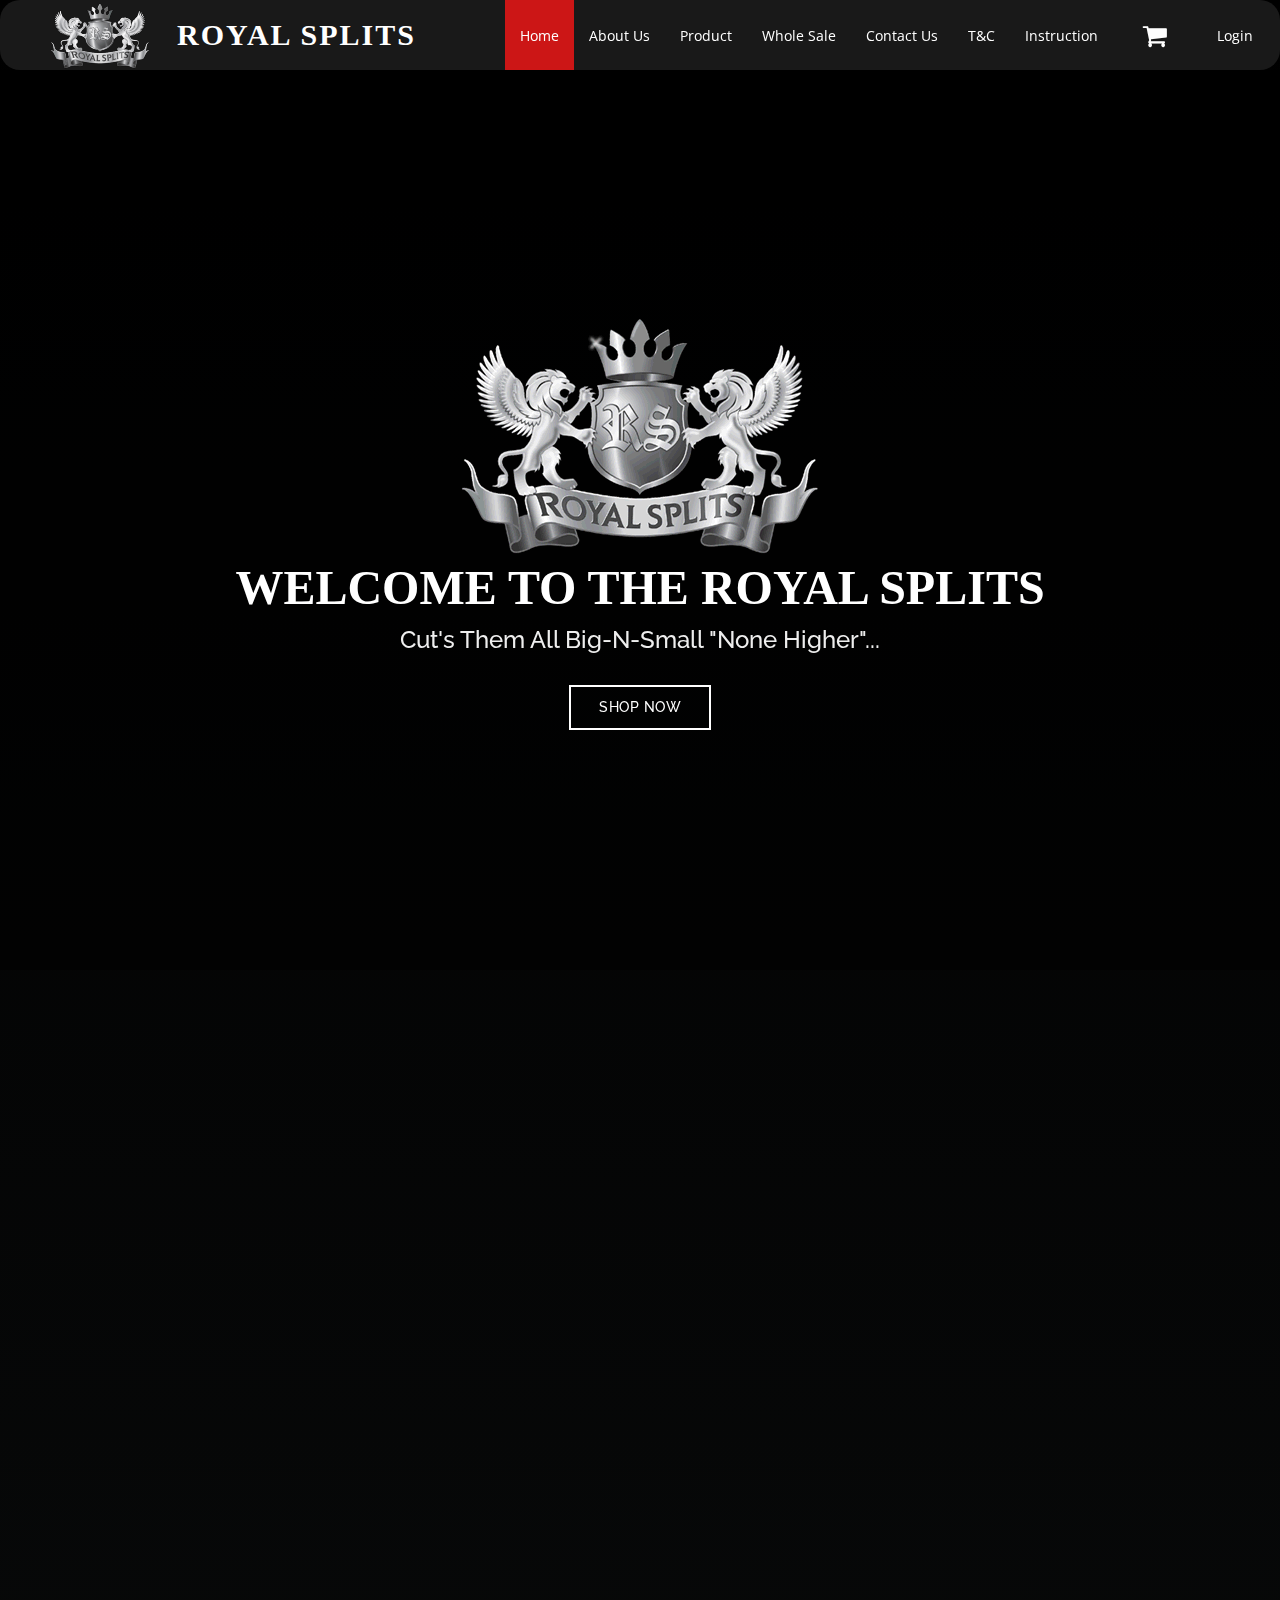
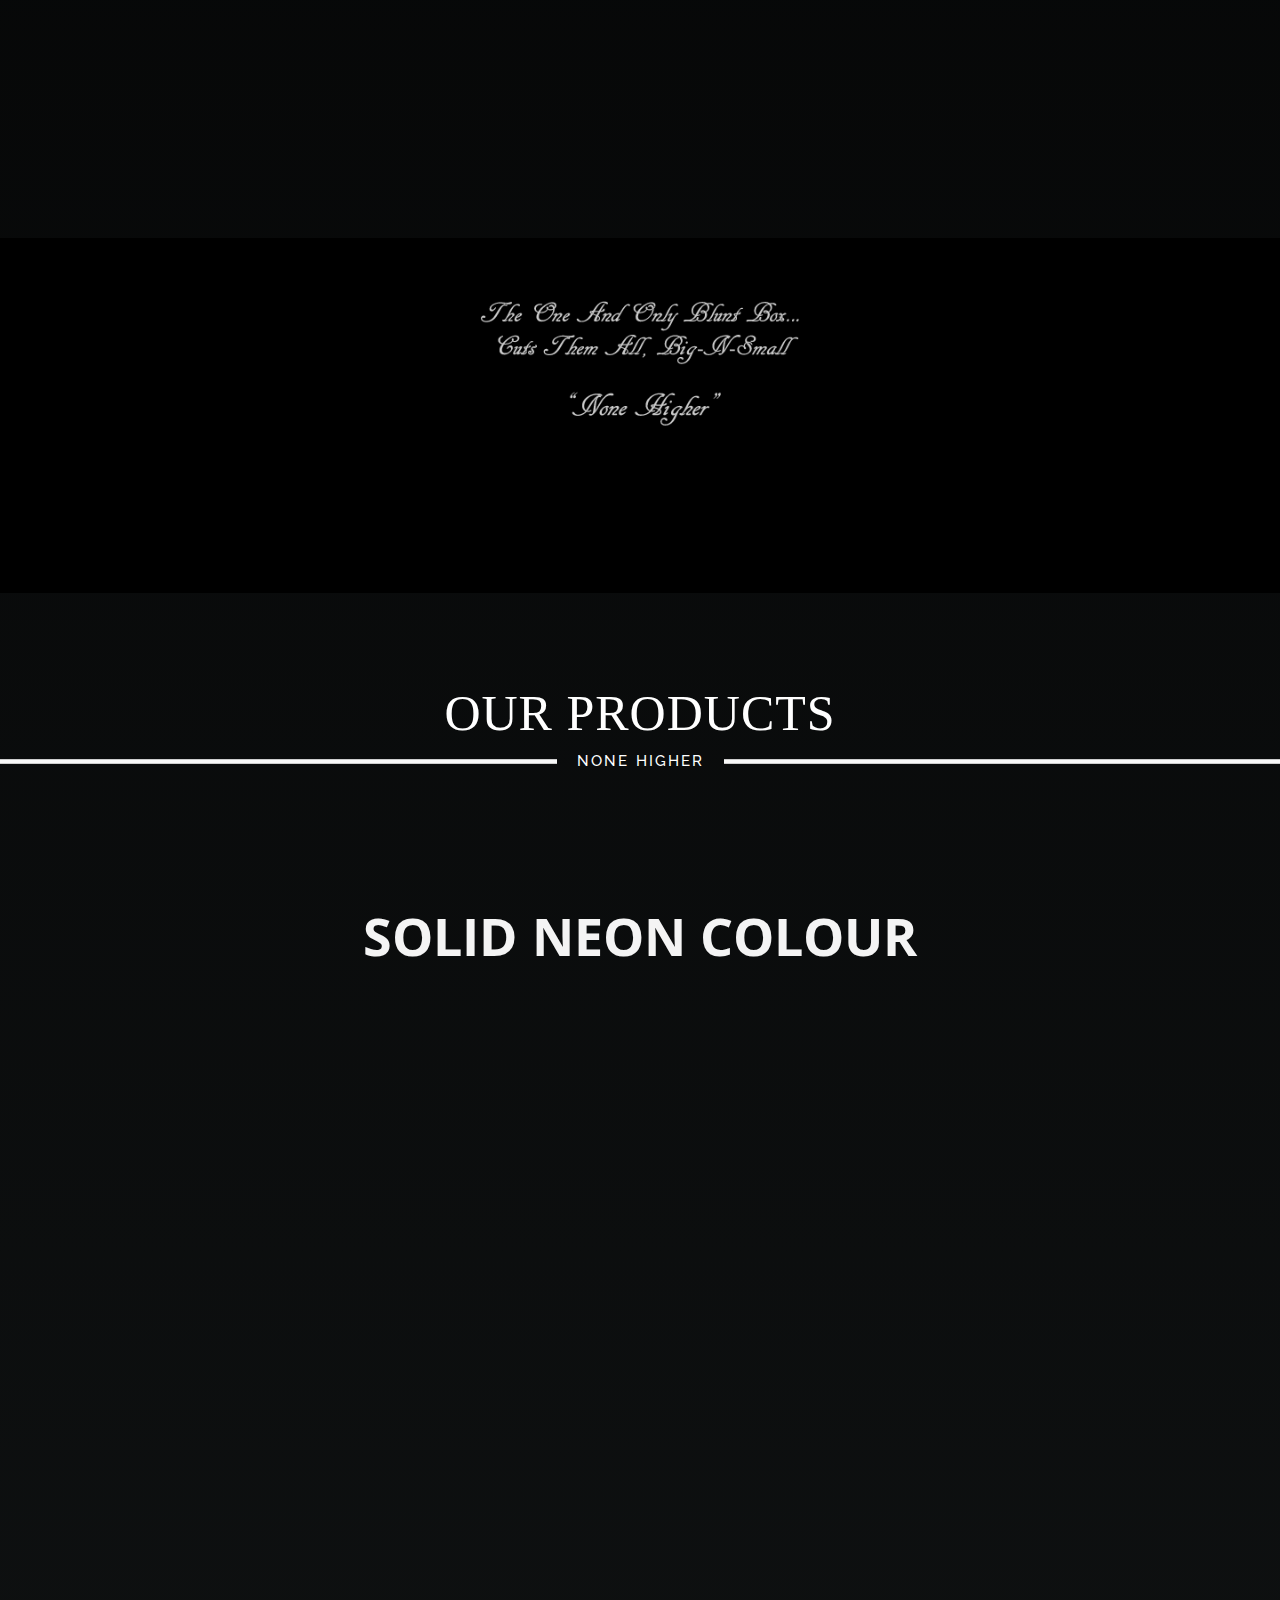
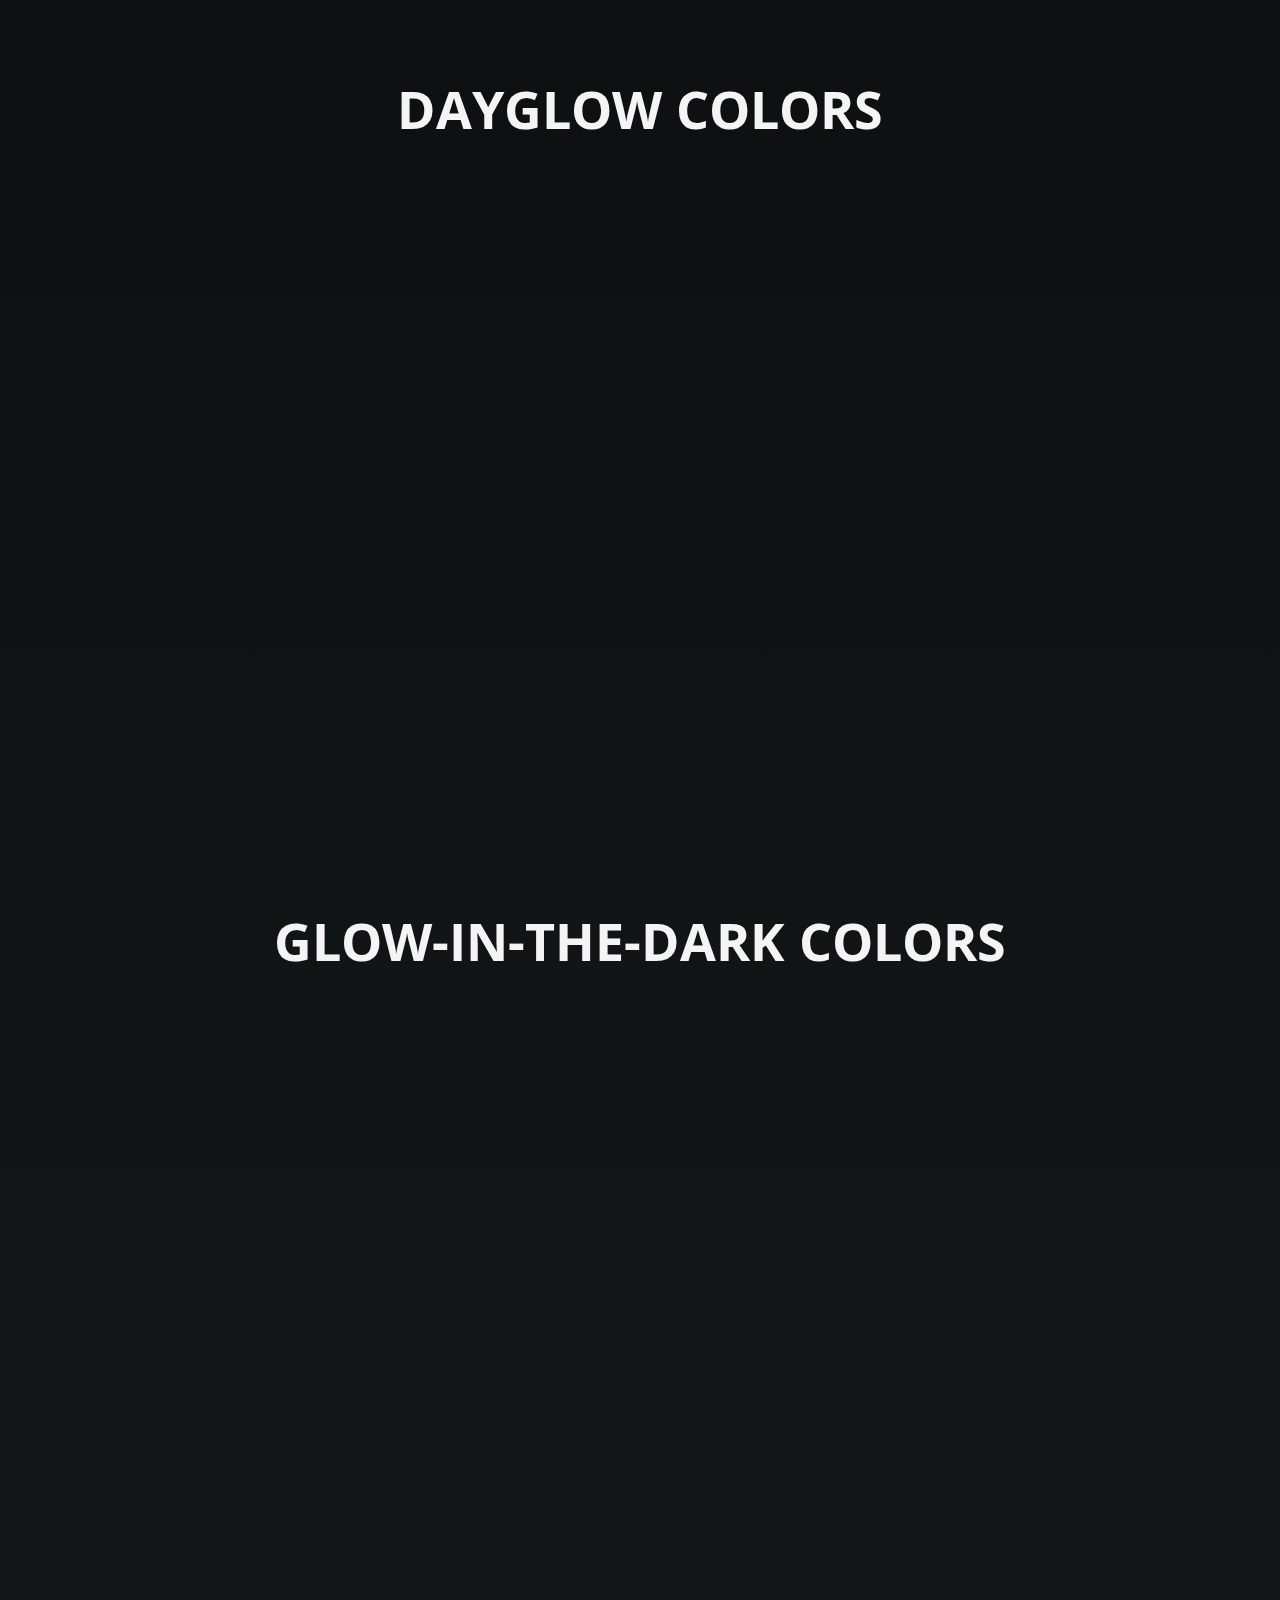
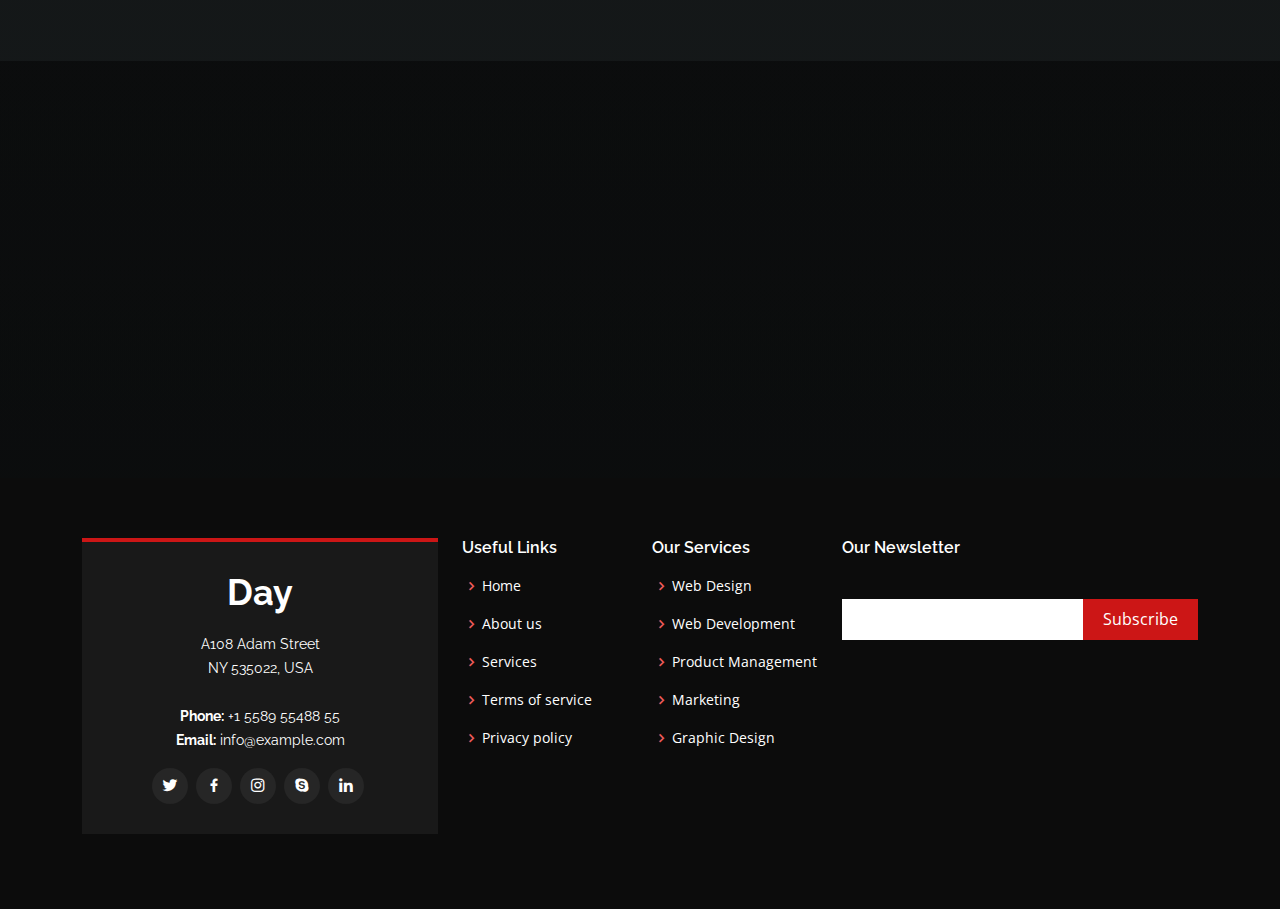
==== commit 4d0e9ff1: "font change, optimaztion" ====
--- a/index.html
+++ b/index.html
@@ -54,7 +54,7 @@
   <header id="header" class="d-flex align-items-center">
     <a href="index.html" ><img src="assets/img/My Post.png" alt="" class="img-fluid" id="logomain" style="margin-left: 50px; margin-right: 40px;"></a>
     <div class="container d-flex align-items-center justify-content-between">
-      <h1 class="logo"><a href="index.html">Royal Splits</a></h1>
+      <h1 class="logo"><a href="index.html" style="font-family:'URW Chancery L', 'cursive';">Royal Splits</a></h1>
       <nav id="navbar" class="navbar">
         <ul>
           <li><a class="nav-link scrollto active" href="#hero">Home</a></li>
@@ -77,7 +77,7 @@
     <div class="container position-relative" data-aos="fade-up" data-aos-delay="500">
       <div class="icon-box">
       <center><img src="assets/img/logo.gif" class="img-fluid" alt=""></center>                  
-      <h1>Welcome to The Royal Splits</h1>
+      <h1 style="font-family: 'Gill Sans Extrabold', 'sans-serif'">Welcome to The Royal Splits</h1>
       <h2>Cut's Them All Big-N-Small "None Higher"...</h2>
     <center><a href="#about" class="btn-get-started scrollto">Shop Now</a></center> 
     </div>
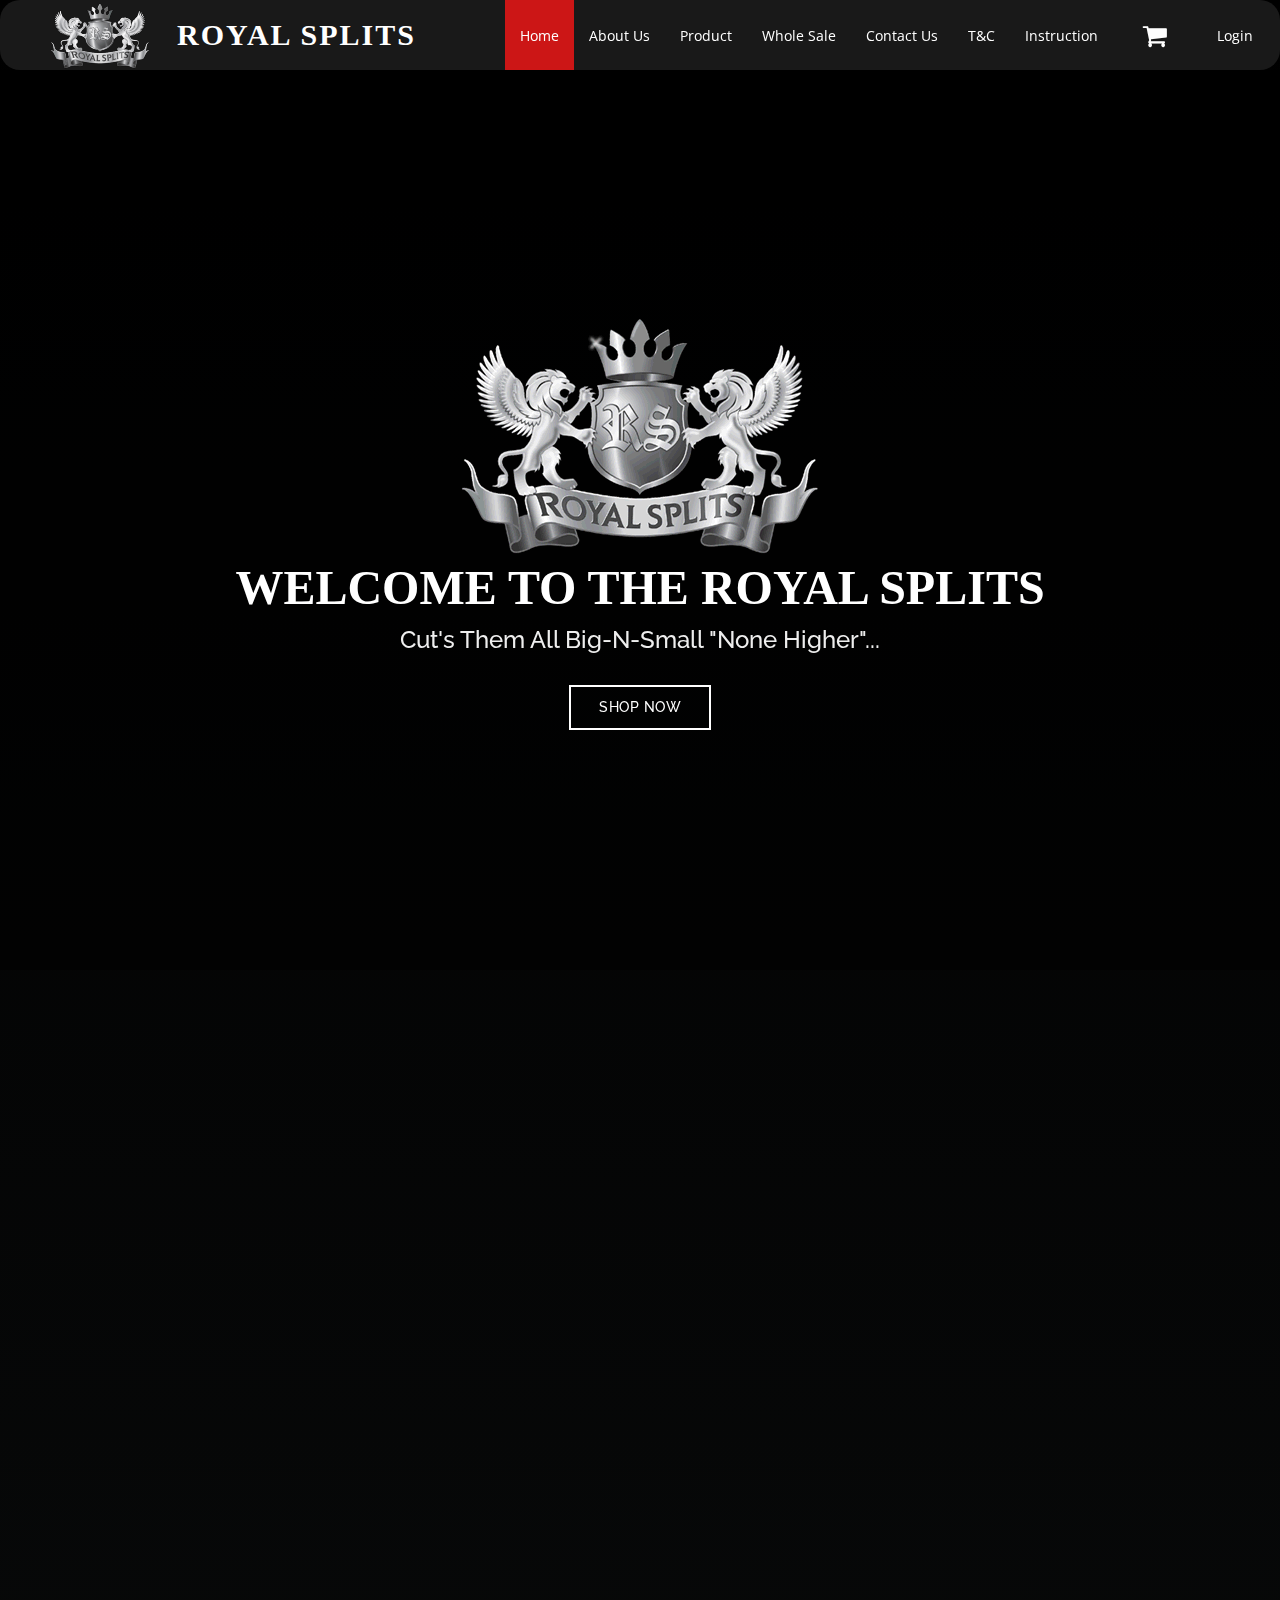
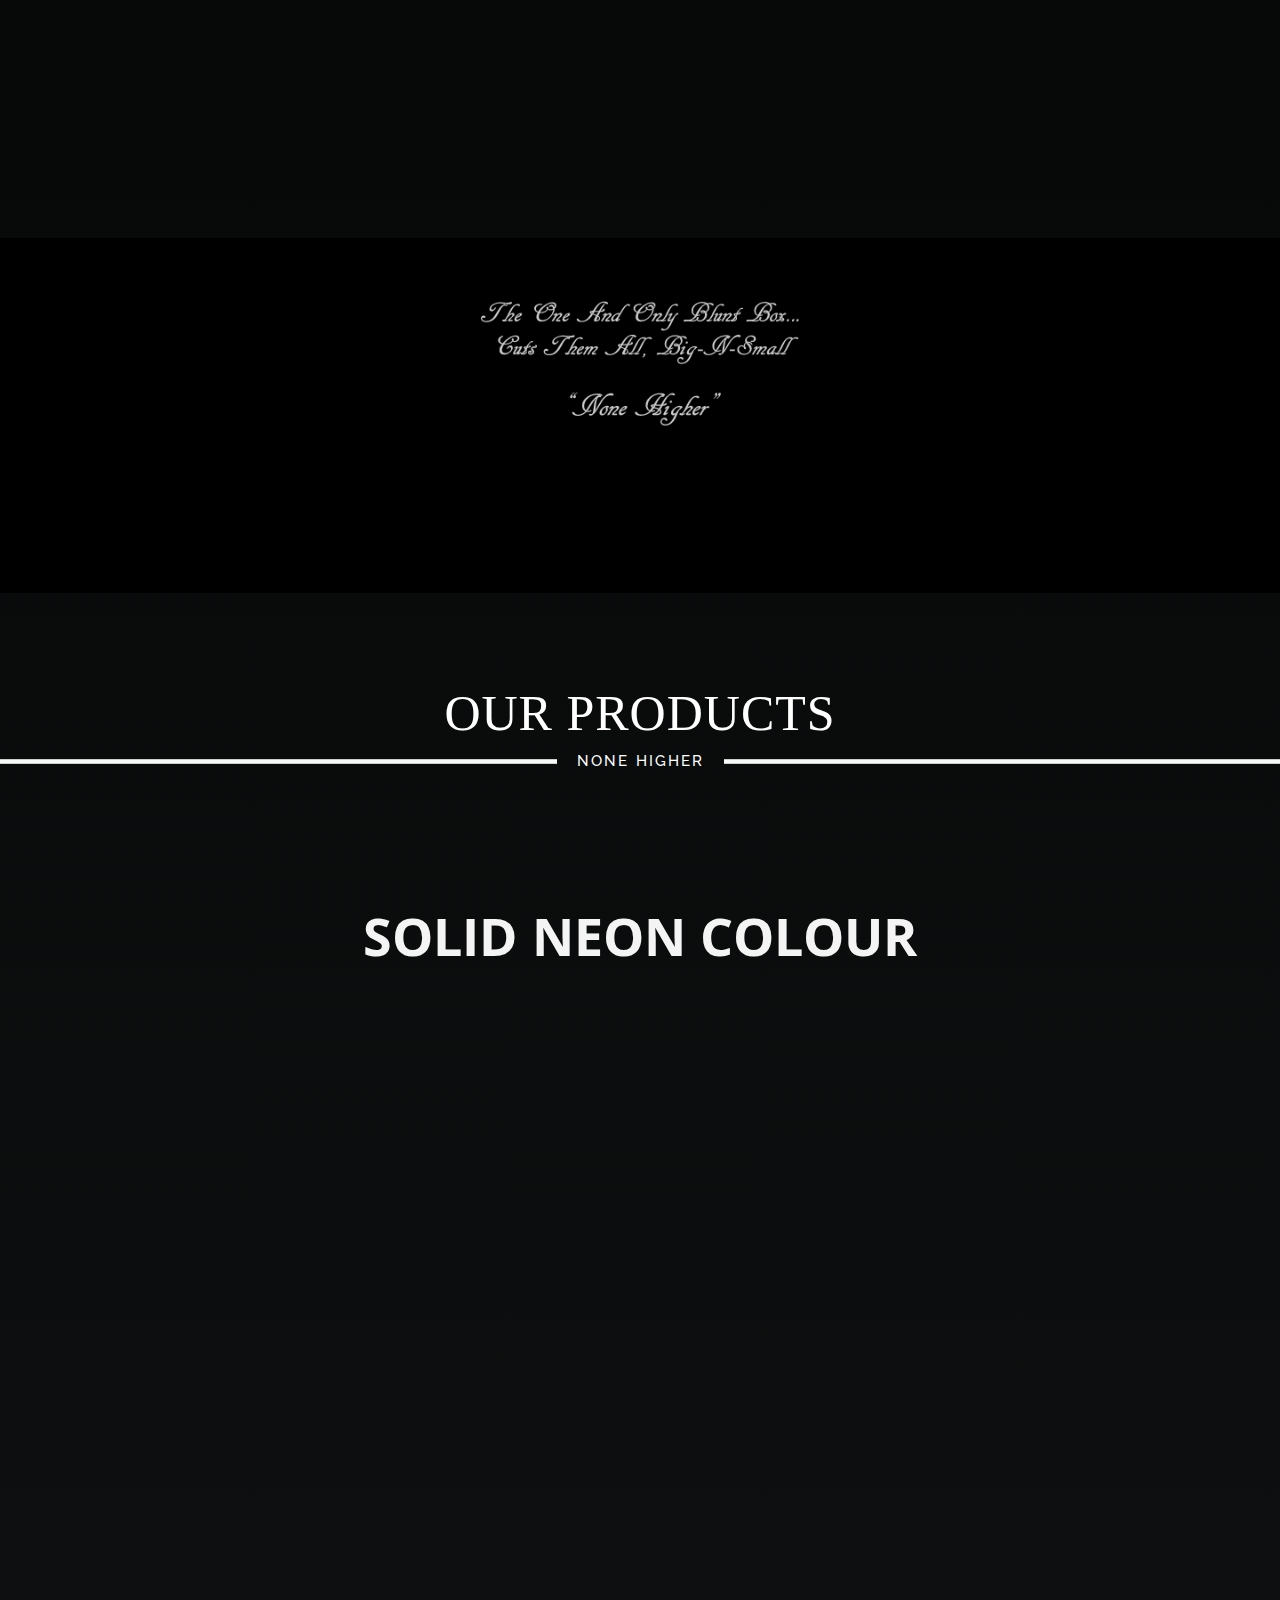
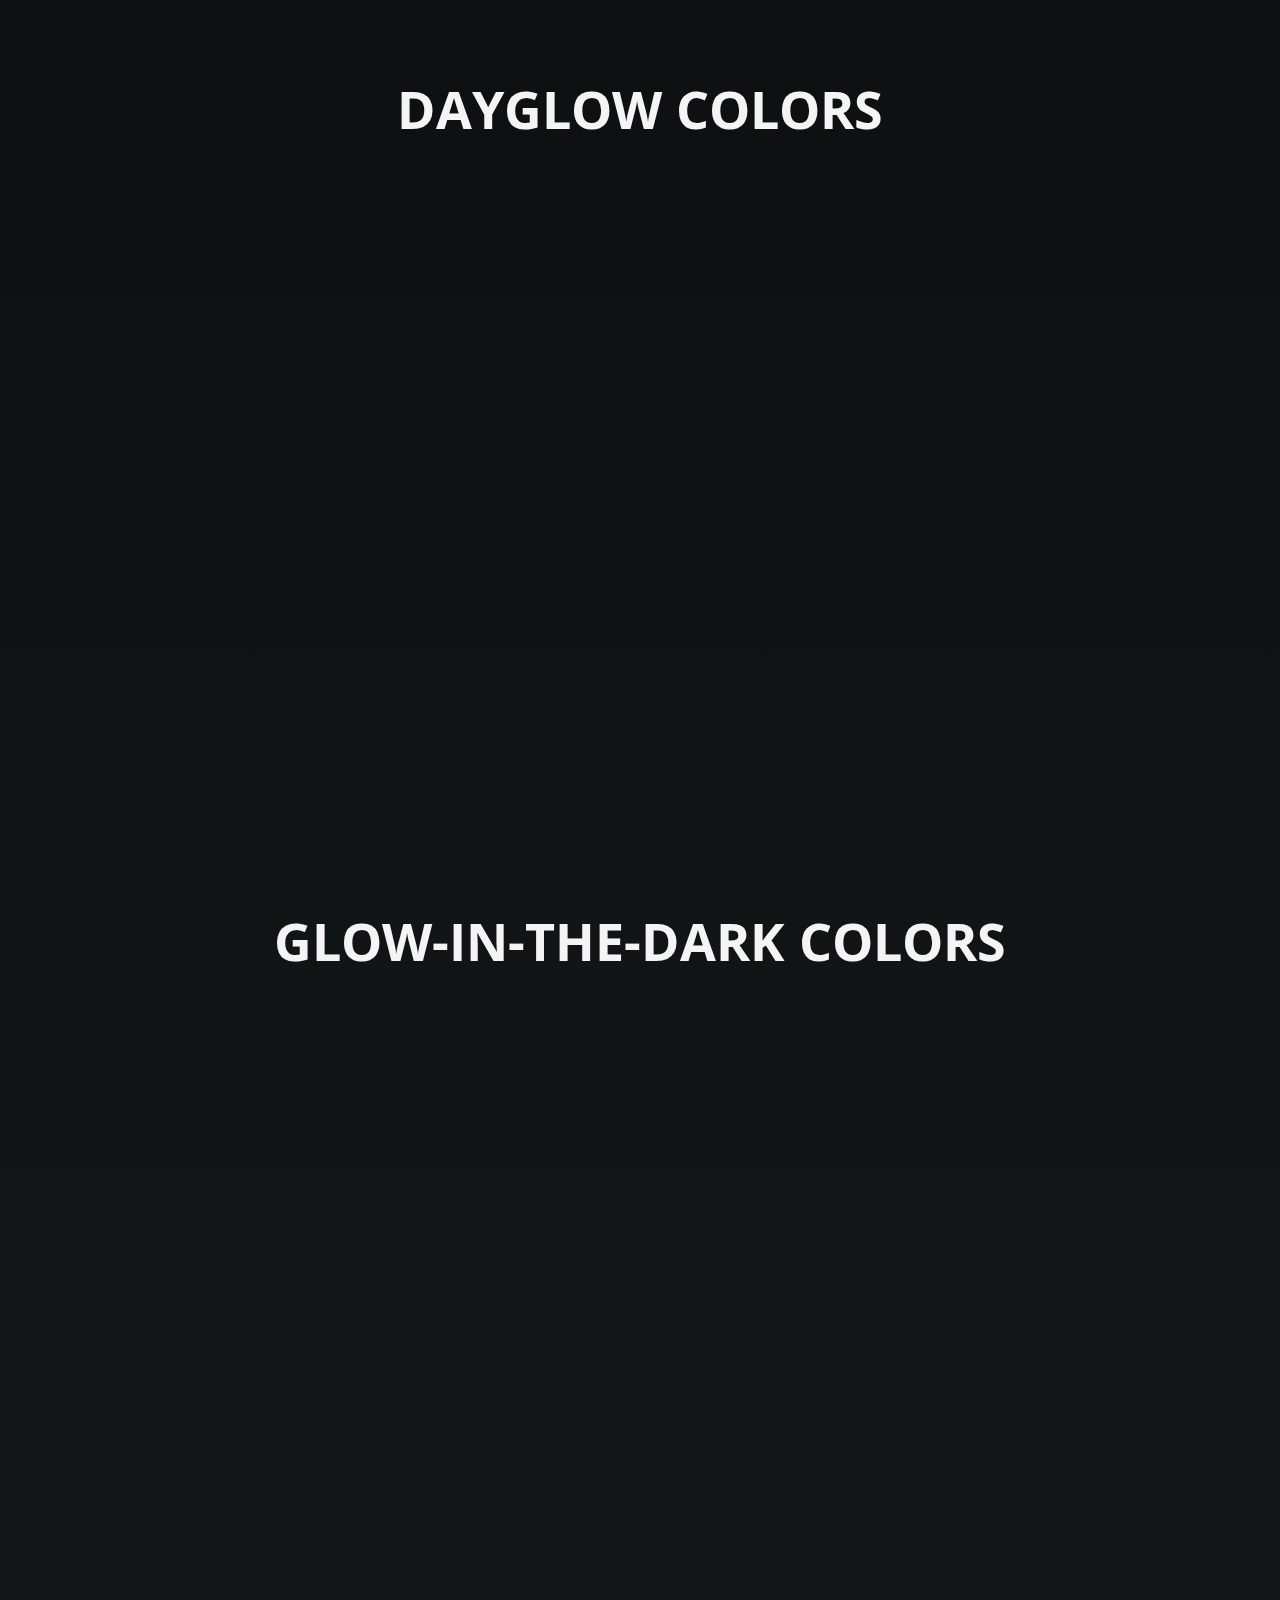
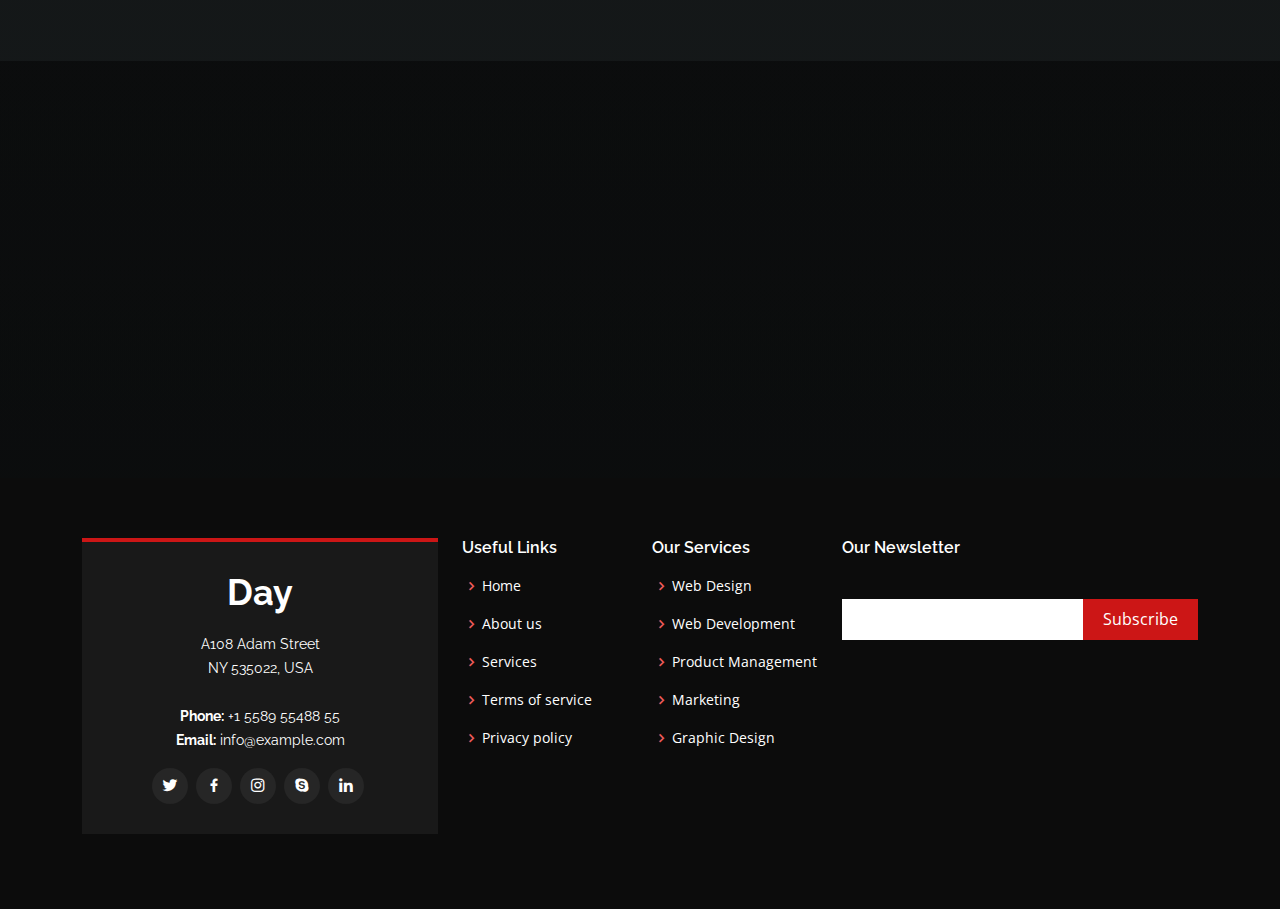
==== commit 2d032405: "footer removed" ====
--- a/index.html
+++ b/index.html
@@ -376,19 +376,6 @@
         </div>
       </div>
     </div>
-
-    <div class="container">
-      <!-- <div class="copyright">
-        &copy; Copyright <strong><span>Day</span></strong>. All Rights Reserved
-      </div> -->
-      <!-- <div class="credits"> -->
-        <!-- All the links in the footer should remain intact. -->
-        <!-- You can delete the links only if you purchased the pro version. -->
-        <!-- Licensing information: https://bootstrapmade.com/license/ -->
-        <!-- Purchase the pro version with working PHP/AJAX contact form: https://bootstrapmade.com/day-multipurpose-html-template-for-free/ -->
-        <!-- Designed by <a href="https://bootstrapmade.com/">BootstrapMade</a>
-      </div> -->
-    </div>
   </footer><!-- End Footer -->
 
   <a href="#" class="back-to-top d-flex align-items-center justify-content-center"><i class="bi bi-arrow-up-short"></i></a>
--- a/assets/css/style.css
+++ b/assets/css/style.css
@@ -687,7 +687,6 @@
 
 .clients img {
   width: 50%;
-  filter: grayscale(100);
   transition: all 0.4s ease-in-out;
   display: inline-block;
   padding: 15px 0;
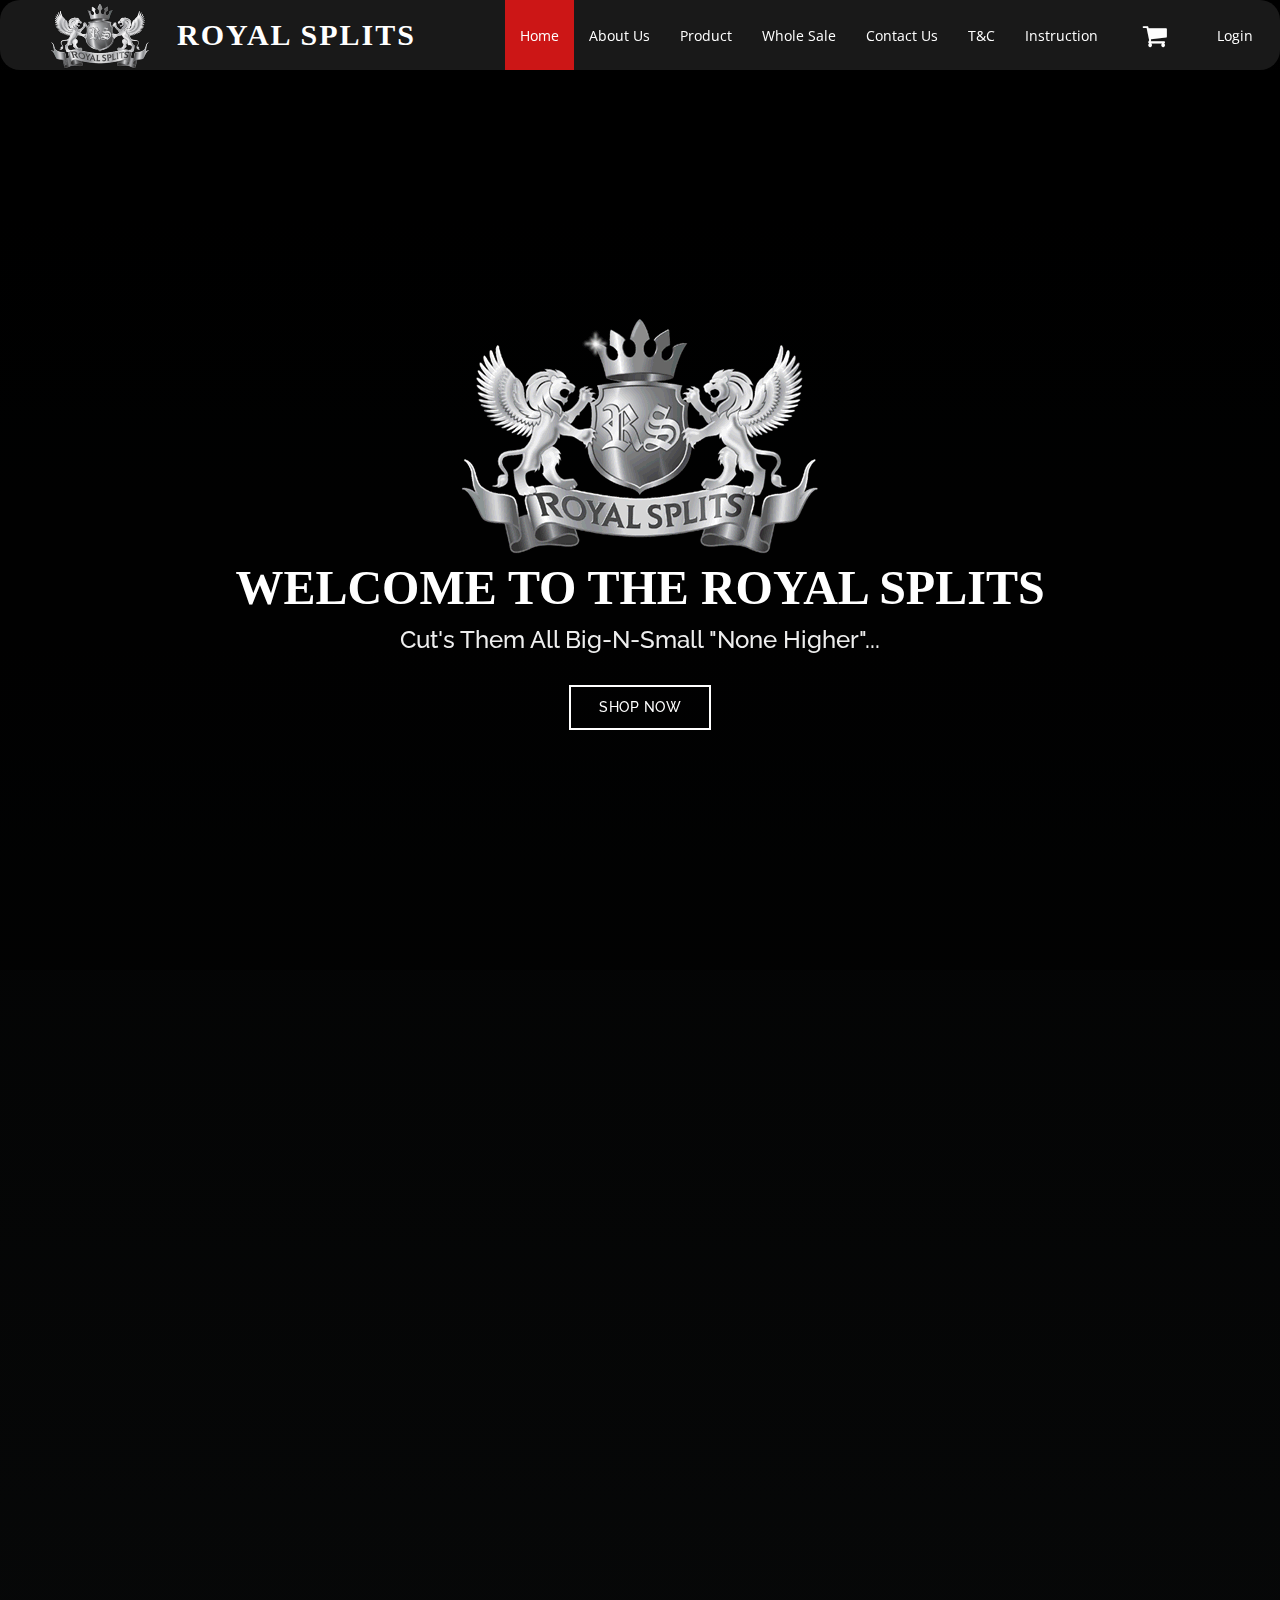
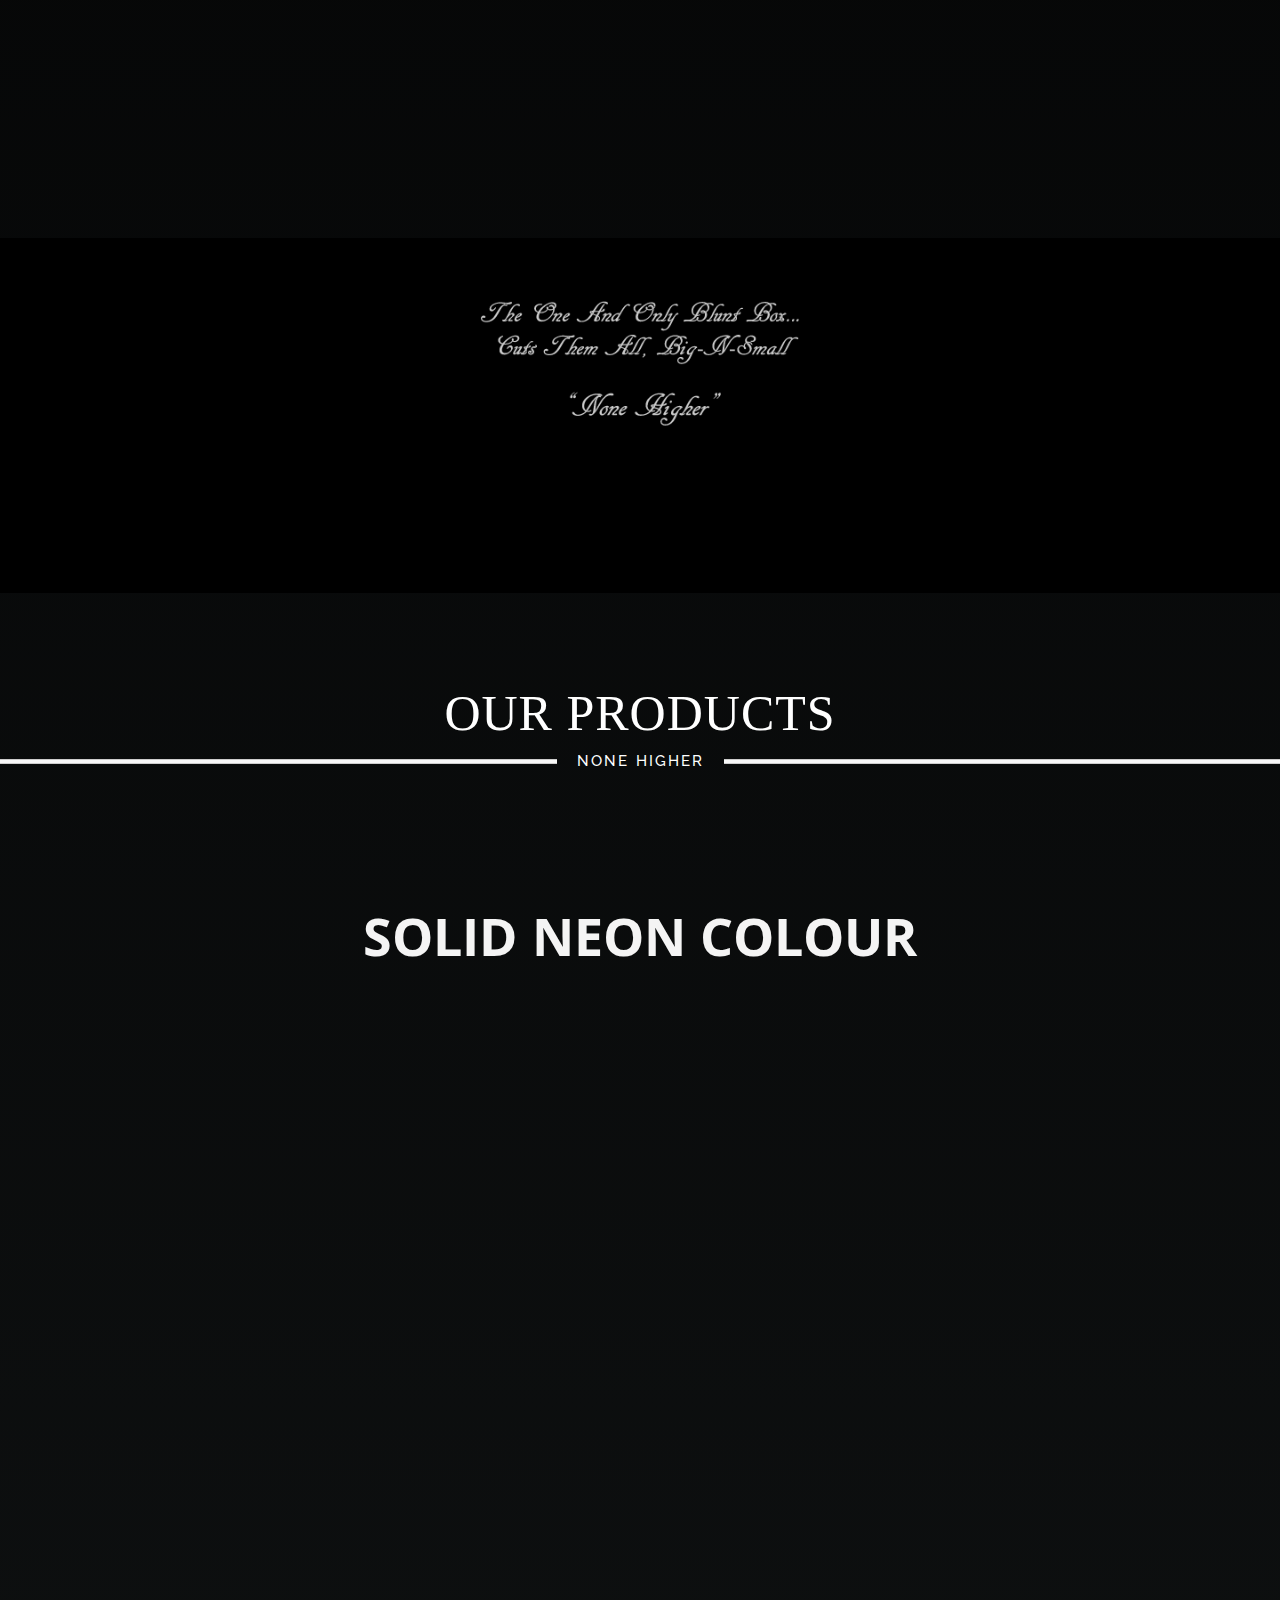
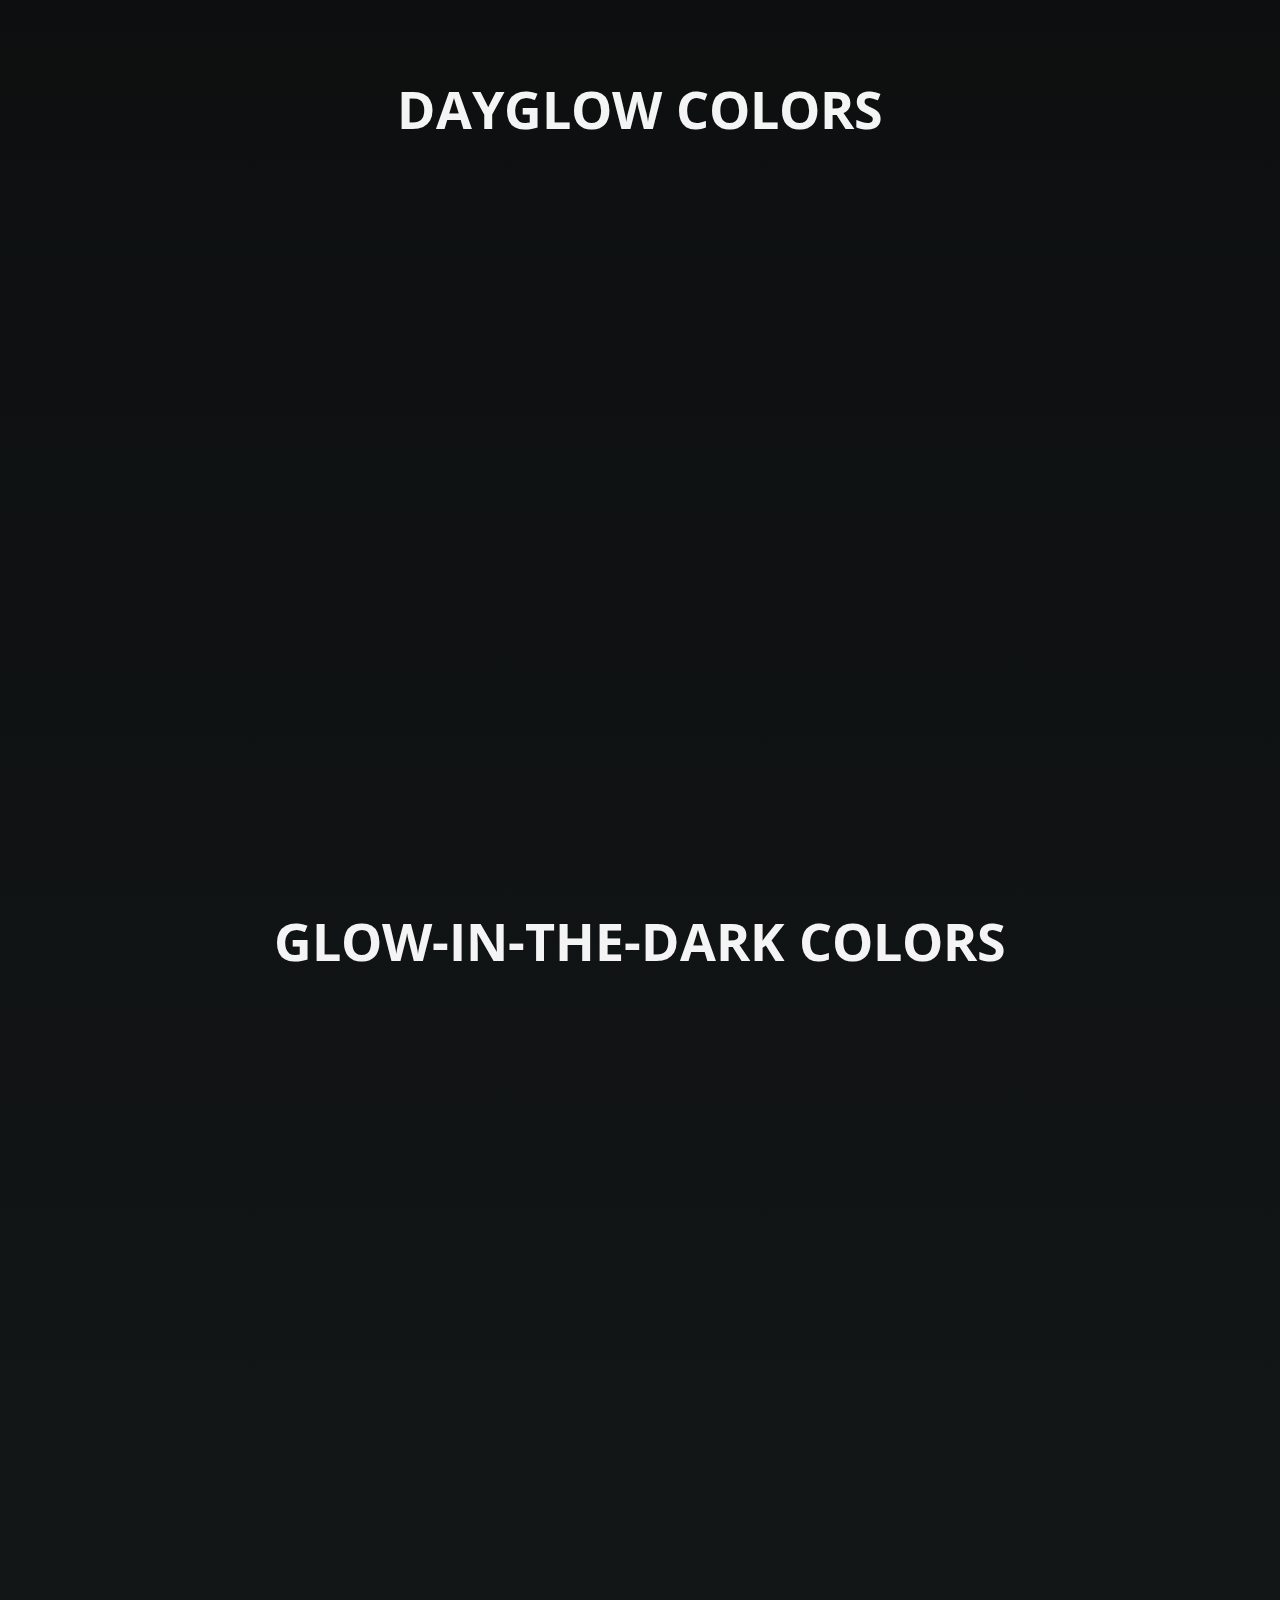
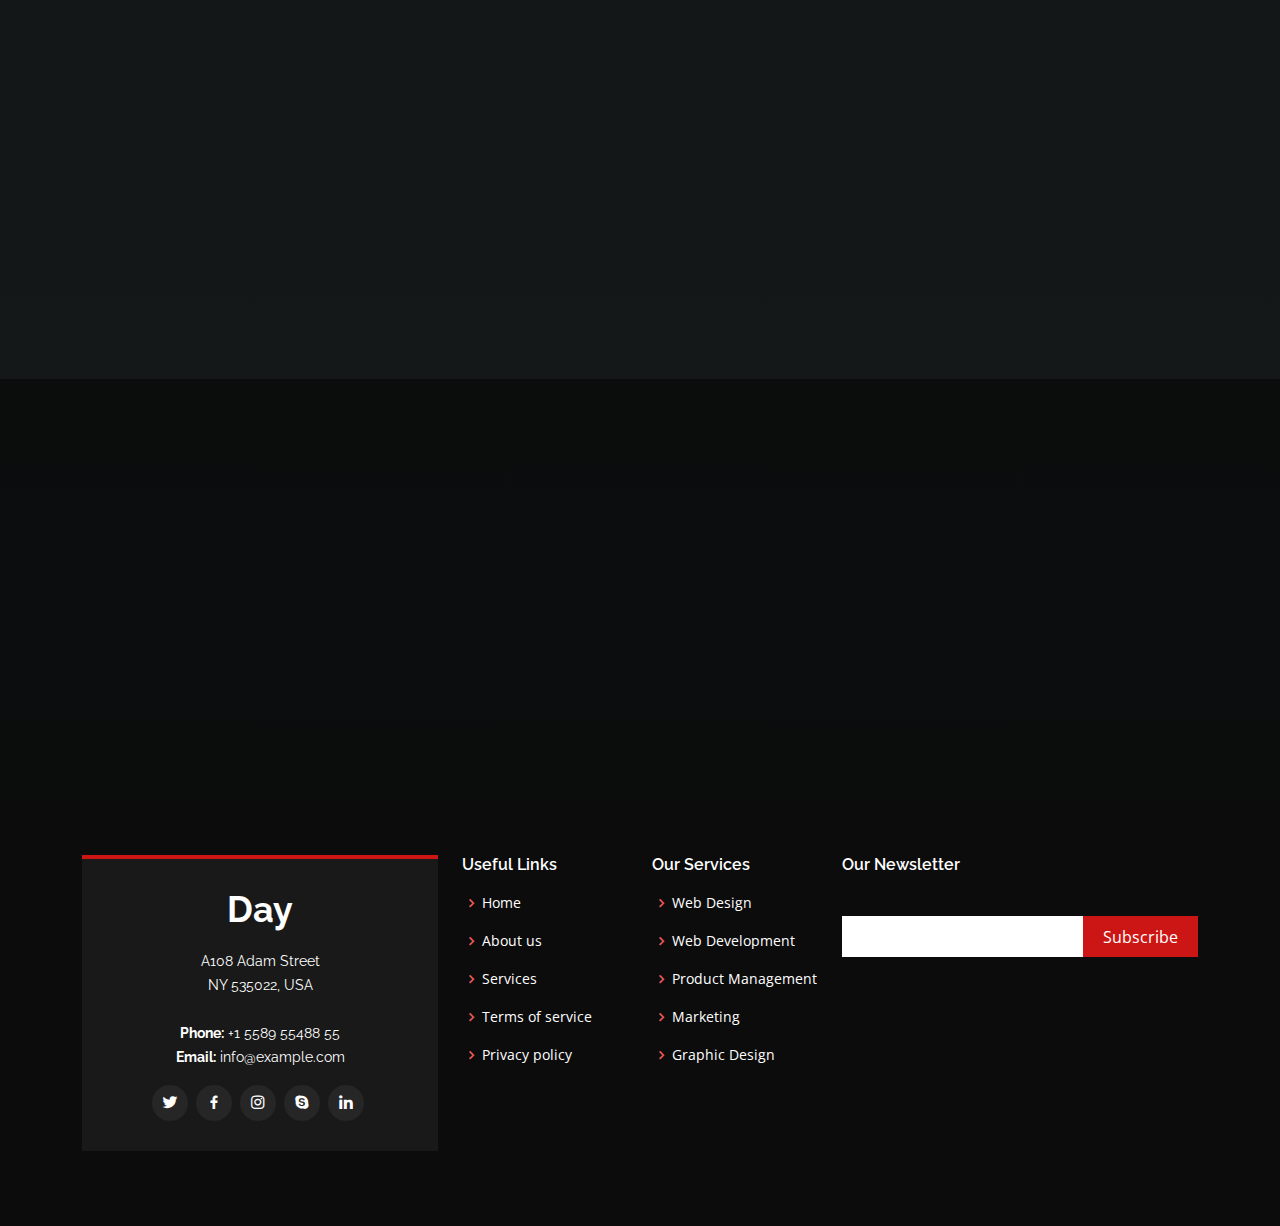
==== commit 03fbfd69: "necklace added" ====
--- a/index.html
+++ b/index.html
@@ -303,8 +303,18 @@
               </div>
             </div>
           </div>
-      </div>
-      </div> 
+          <div class="row">         
+            <div class="col-lg-4 col-md-6 d-flex align-items-stretch" data-aos="fade-up">
+              <div class="icon-box" style="width: 800px; margin-left: 20%;">
+                <h4><a href="">Free Necklace with every order you place !!</a></h4>
+                <div class="product" style="width: 500px;">
+                <img id='mainphoto5' src="assets/img/Product/necklace- (1).png" class="img-fluid" alt="">
+               </div>
+               <span style="margin-top: 10px;">With Every Order you place, you get a <strong style="color: rgb(209, 255, 4); font-weight: 800;">FREE PREMIUM NECKLACE</strong>  from Royal Splits as a sign for <strong style="color: rgb(209, 255, 4); font-weight: 800;">your trust in us and the aesthetic</strong> it provides to the prouduct </span>
+              </div>  
+            </div>
+          </div>  
+      </div>
     </section><!-- End Services Section -->
 
     <!-- ======= Cta Section ======= -->
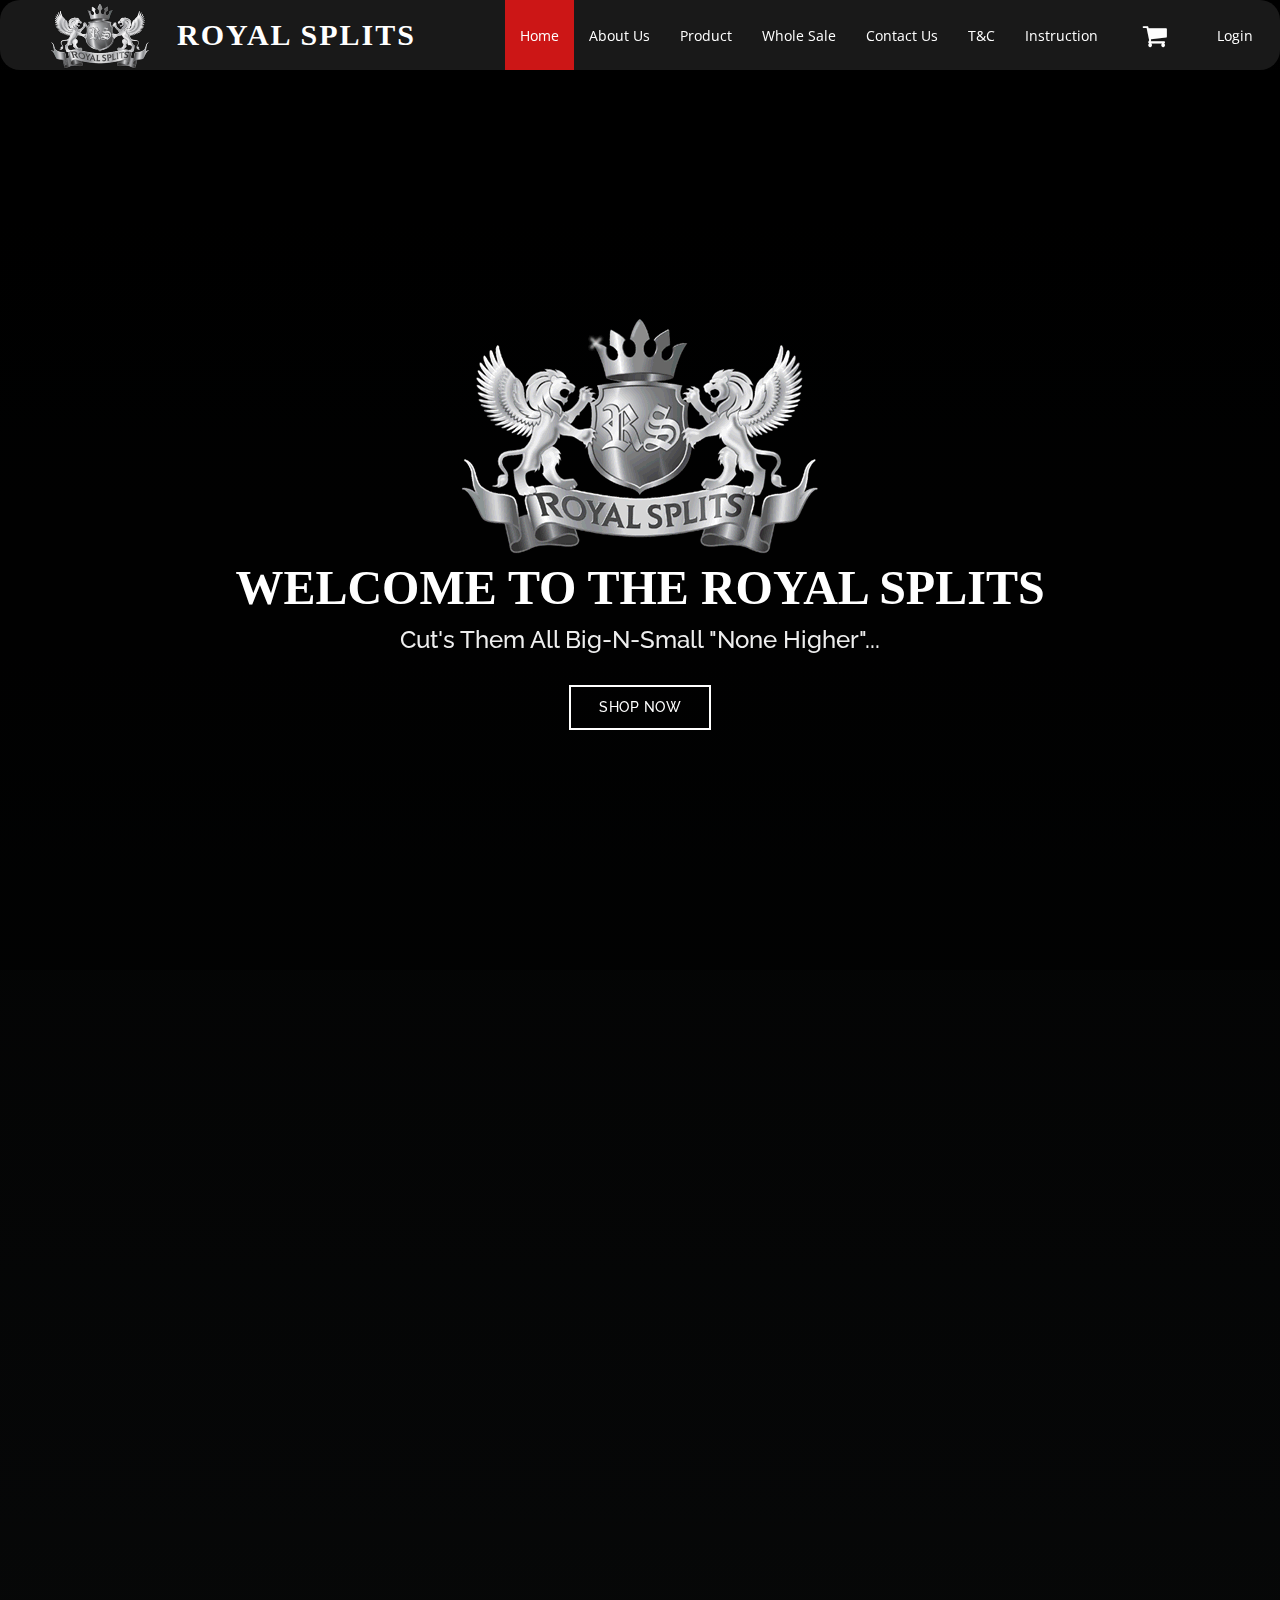
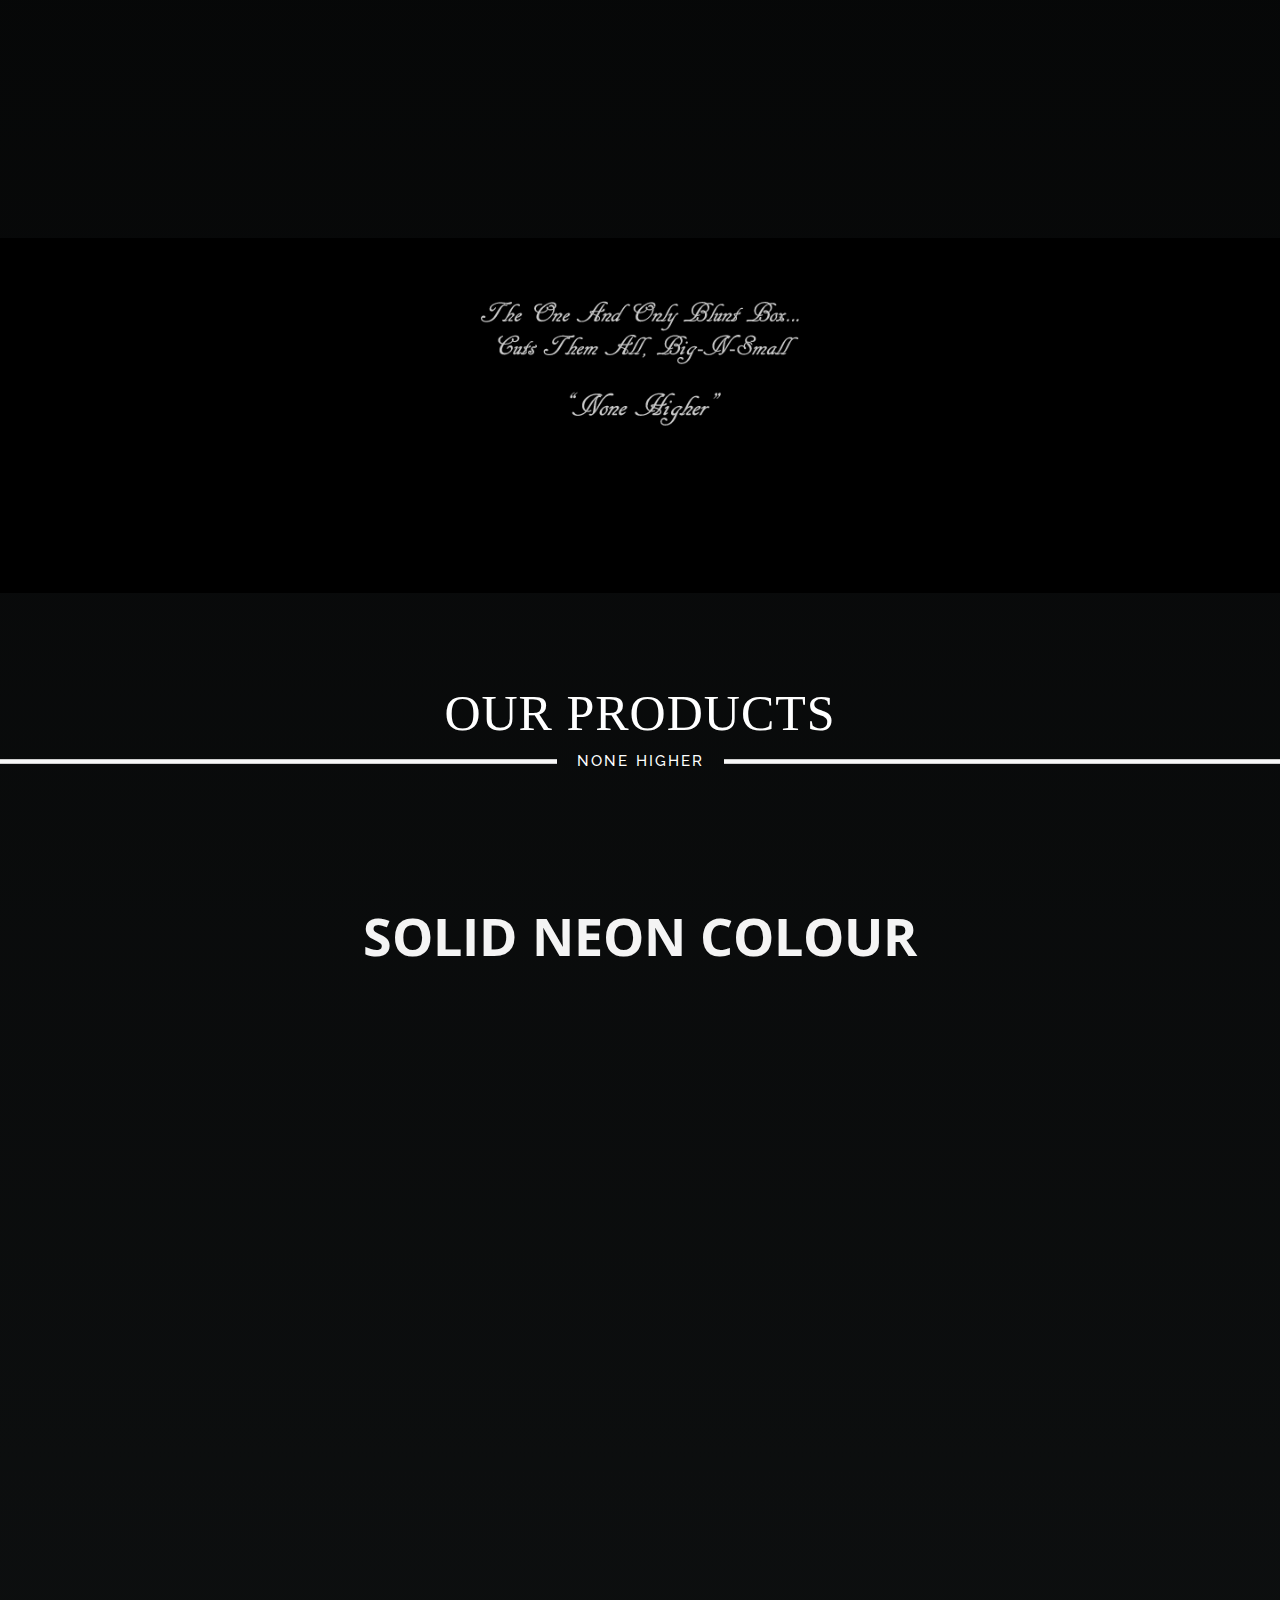
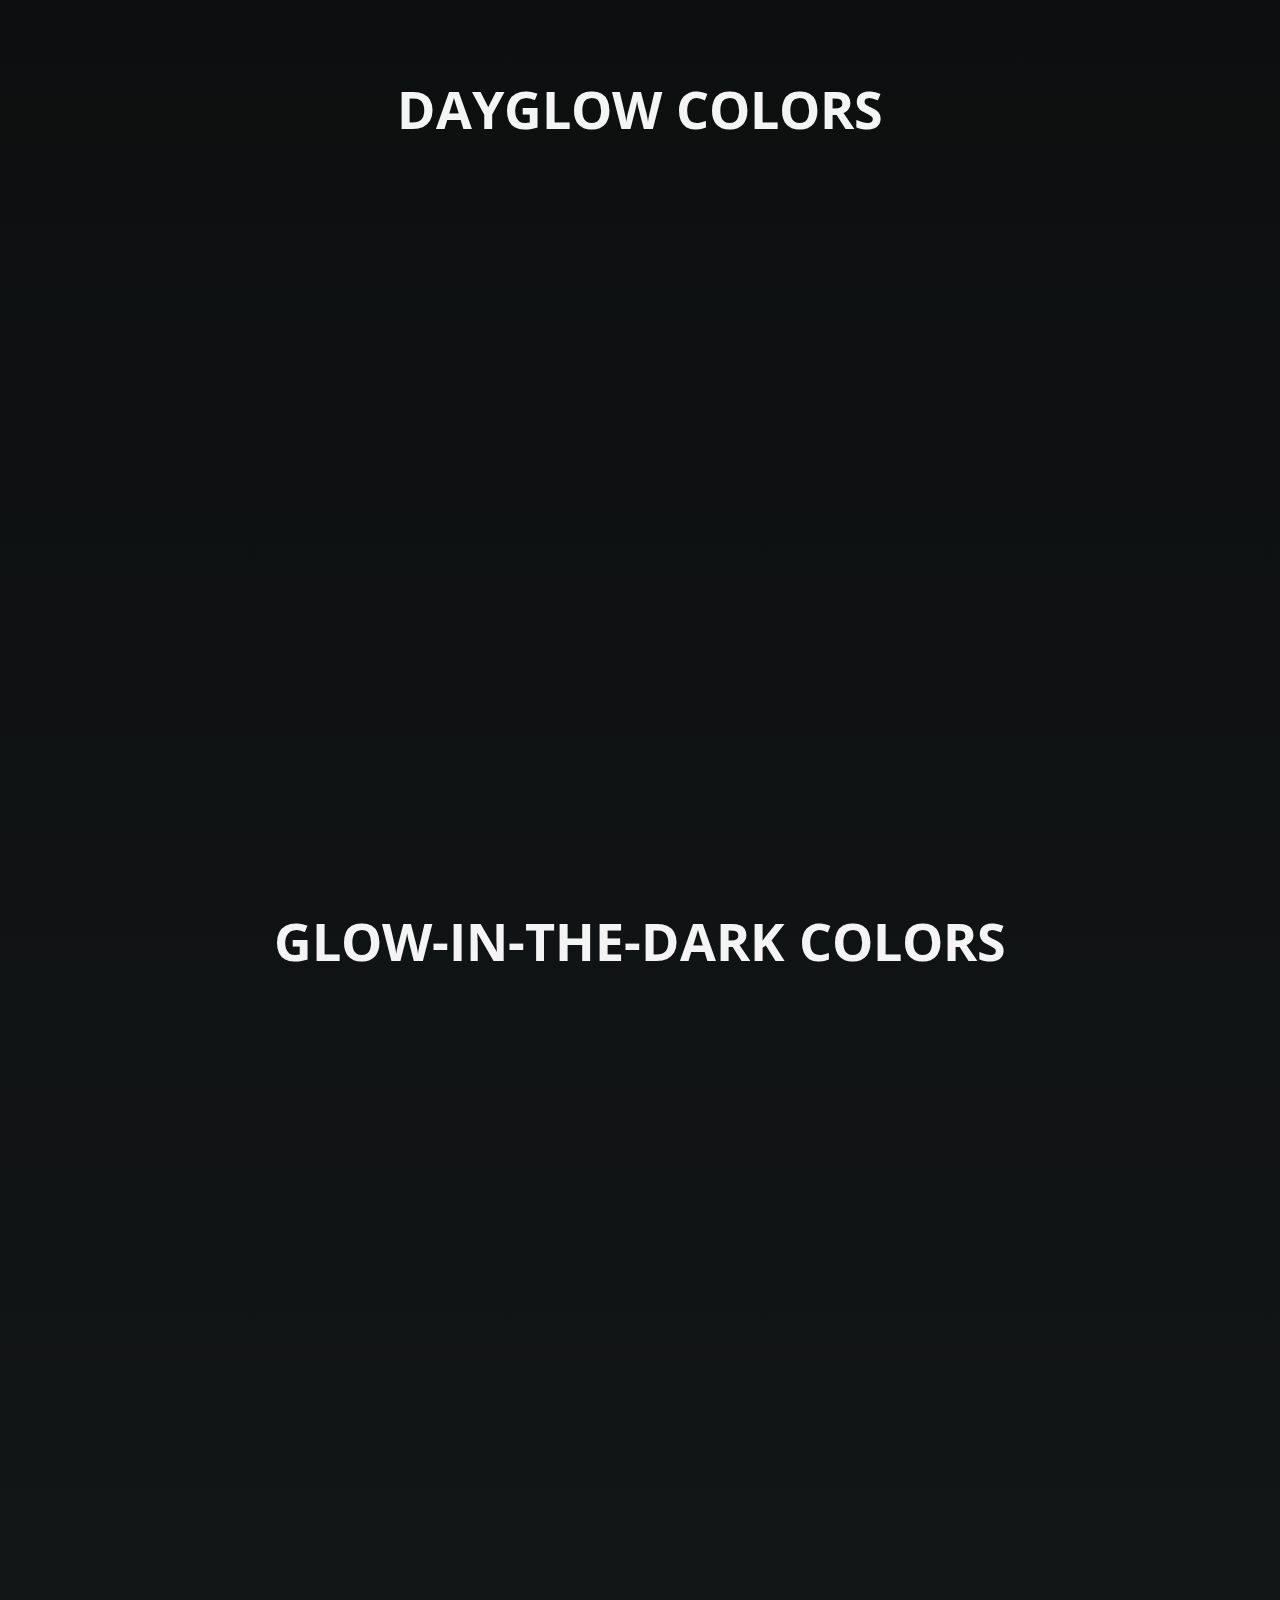
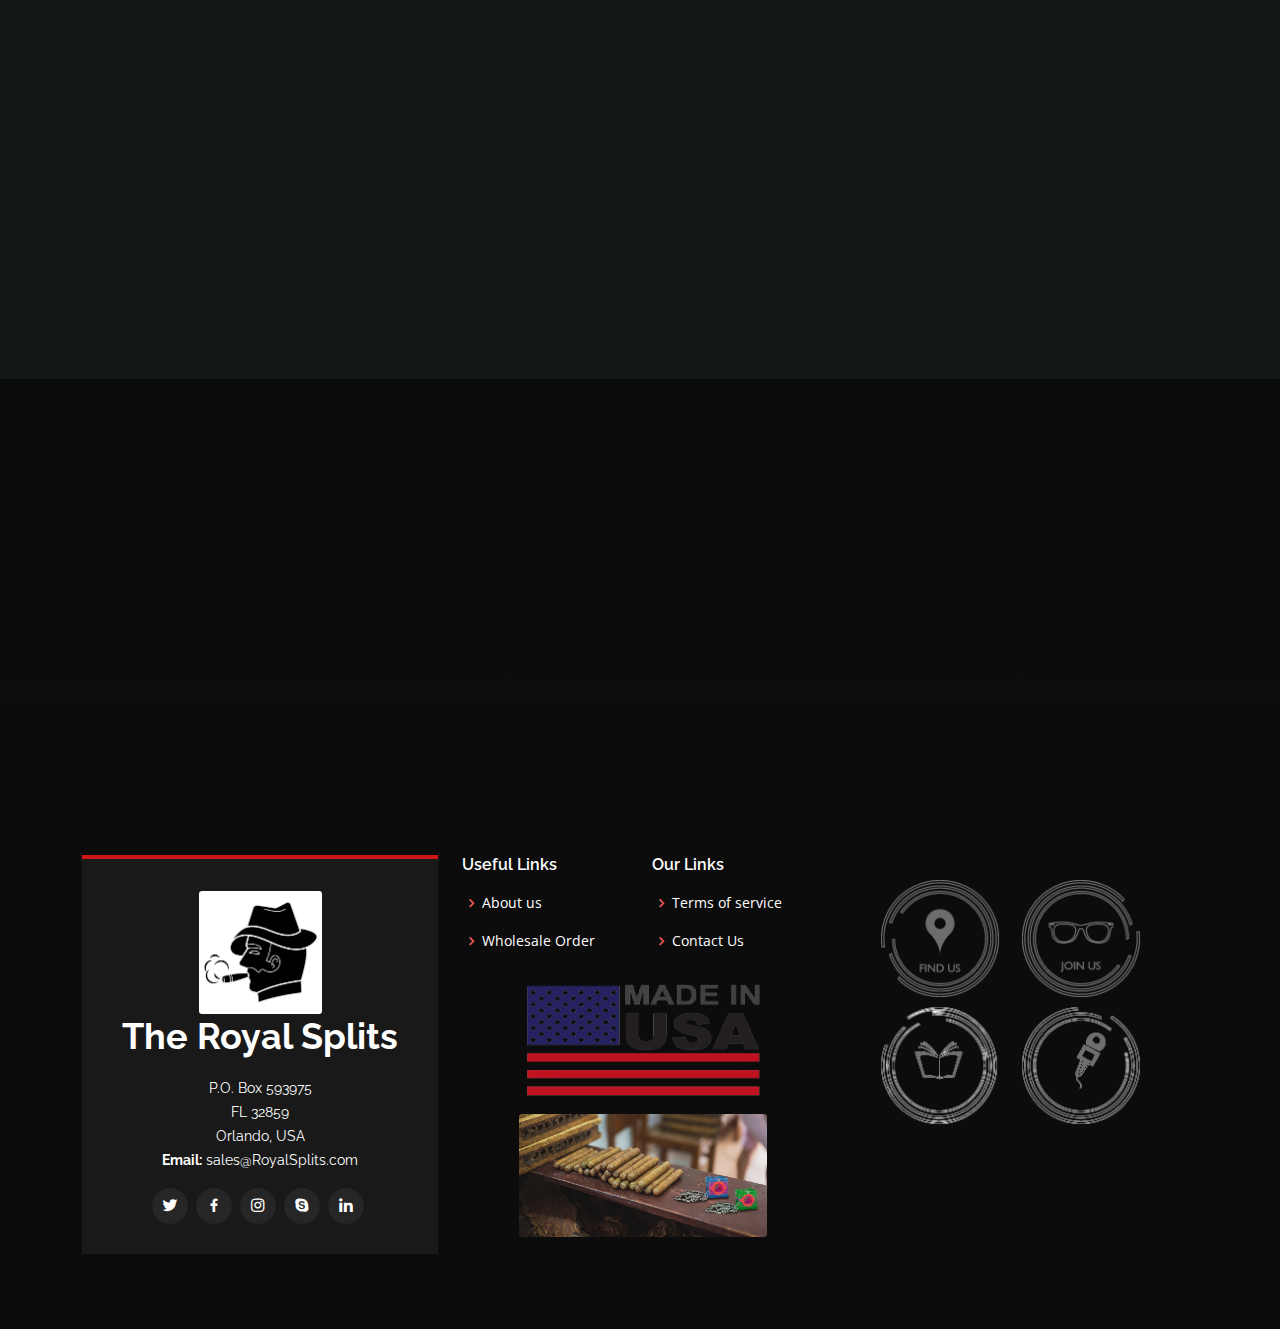
==== commit fa5c8384: "project done" ====
--- a/index.html
+++ b/index.html
@@ -33,22 +33,6 @@
 </head>
 
 <body>
-
-  <!-- ======= Top Bar ======= -->
-  <!-- <section id="topbar" class="d-flex align-items-center">
-    <div class="container d-flex justify-content-center justify-content-md-between">
-      <div class="contact-info d-flex align-items-center">
-        <i class="bi bi-envelope-fill"></i><a href="mailto:contact@example.com">info@exsample.com</a>
-        <i class="bi bi-phone-fill phone-icon"></i> +1 5589 55488 55
-      </div>
-      <div class="social-links d-none d-md-block">
-        <a href="#" class="twitter"><i class="bi bi-twitter"></i></a>
-        <a href="#" class="facebook"><i class="bi bi-facebook"></i></a>
-        <a href="#" class="instagram"><i class="bi bi-instagram"></i></a>
-        <a href="#" class="linkedin"><i class="bi bi-linkedin"></i></i></a>
-      </div>
-    </div>
-  </section>  -->
 
   <!-- ======= Header ======= -->
   <header id="header" class="d-flex align-items-center">
@@ -310,7 +294,7 @@
                 <div class="product" style="width: 500px;">
                 <img id='mainphoto5' src="assets/img/Product/necklace- (1).png" class="img-fluid" alt="">
                </div>
-               <span style="margin-top: 10px;">With Every Order you place, you get a <strong style="color: rgb(209, 255, 4); font-weight: 800;">FREE PREMIUM NECKLACE</strong>  from Royal Splits as a sign for <strong style="color: rgb(209, 255, 4); font-weight: 800;">your trust in us and the aesthetic</strong> it provides to the prouduct </span>
+               <span style="margin-top: 10px;">With Every Order you place, you get a <strong style="color: rgb(209, 255, 4); font-weight: 800;">FREE PREMIUM NECKLACE</strong>  from Royal Splits as a sign for <strong style="color: rgb(209, 255, 4); font-weight: 800;">your trust in us and the aesthetic</strong> it provides to the product </span>
               </div>  
             </div>
           </div>  
@@ -337,12 +321,15 @@
 
           <div class="col-lg-4 col-md-6">
             <div class="footer-info">
-              <h3>Day</h3>
+              <div class="thumbfooter">
+              <button class="flow"><a href="contact-us.html"><img src="assets/img/Product/PRODUCT/description/27066948.jpg"></a></button>
+            </div>
+              <h3>The Royal Splits</h3>
               <p>
-                A108 Adam Street <br>
-                NY 535022, USA<br><br>
-                <strong>Phone:</strong> +1 5589 55488 55<br>
-                <strong>Email:</strong> info@example.com<br>
+                P.O. Box 593975<br>
+                FL 32859<br> Orlando, USA<br>
+
+                <strong>Email:</strong> sales@RoyalSplits.com<br>
               </p>
               <div class="social-links mt-3">
                 <a href="#" class="twitter"><i class="bx bxl-twitter"></i></a>
@@ -357,33 +344,32 @@
           <div class="col-lg-2 col-md-6 footer-links">
             <h4>Useful Links</h4>
             <ul>
-              <li><i class="bx bx-chevron-right"></i> <a href="#">Home</a></li>
-              <li><i class="bx bx-chevron-right"></i> <a href="#">About us</a></li>
-              <li><i class="bx bx-chevron-right"></i> <a href="#">Services</a></li>
-              <li><i class="bx bx-chevron-right"></i> <a href="#">Terms of service</a></li>
-              <li><i class="bx bx-chevron-right"></i> <a href="#">Privacy policy</a></li>
+              <li><i class="bx bx-chevron-right"></i> <a href="index.html#about">About us</a></li>
+              <li><i class="bx bx-chevron-right"></i> <a href="form.html">Wholesale Order</a></li>
             </ul>
-          </div>
+            <div class="thumbfooter">
+            <button class="flow"><img src="assets/img/Product/PRODUCT/description/madeUSA.png" style="width: 250px; height:150px; margin-left: 50px;"></button>
+             <button class="flow"><img src="assets/img/Product/PRODUCT/attachment/spliters _on_table _with_cigars.jpg" style="width: 250px; margin-left: 50px;"></button>
+          </div>
+        </div>
 
           <div class="col-lg-2 col-md-6 footer-links">
-            <h4>Our Services</h4>
-            <ul>
-              <li><i class="bx bx-chevron-right"></i> <a href="#">Web Design</a></li>
-              <li><i class="bx bx-chevron-right"></i> <a href="#">Web Development</a></li>
-              <li><i class="bx bx-chevron-right"></i> <a href="#">Product Management</a></li>
-              <li><i class="bx bx-chevron-right"></i> <a href="#">Marketing</a></li>
-              <li><i class="bx bx-chevron-right"></i> <a href="#">Graphic Design</a></li>
-            </ul>
-          </div>
-
+          <h4>Our Links</h4>
+          <ul>
+            <li><i class="bx bx-chevron-right"></i> <a href="terms.html">Terms of service</a></li>
+            <li><i class="bx bx-chevron-right"></i> <a href="contact-us.html">Contact Us</a></li>
+          </ul>  
+          </div>
           <div class="col-lg-4 col-md-6 footer-newsletter">
-            <h4>Our Newsletter</h4>
-            <form action="" method="post">
-            <input type="email" name="email"><input type="submit" value="Subscribe">
-            </form>
-          </div>
-
-        </div>
+            <div class="thumbfooter" style="margin-top: 20px; margin-left: 30px;"> 
+              <button class="flow"><a href="contact-us.html"><img src="assets/img/Product/PRODUCT/description/wc196914fu.png"></a></button>
+              <button class="flow"><a href="index.html#about"><img src="assets/img/Product/PRODUCT/description/wc2972ju.png"></a></button>
+              <button class="flow"><a a href="form.html"><img src="assets/img/Product/PRODUCT/description/wc29773br.png"></a></button>
+              <button class="flow"><a href="contact-us.html"><img src="assets/img/Product/PRODUCT/description/wc96233pr.png"></a></button>
+              </div>
+          </div>
+        </div>
+      </div>
       </div>
     </div>
   </footer><!-- End Footer -->
@@ -396,8 +382,8 @@
   <script src="assets/vendor/bootstrap/js/bootstrap.bundle.min.js"></script>
   <script src="assets/vendor/glightbox/js/glightbox.min.js"></script>
   <script src="assets/vendor/isotope-layout/isotope.pkgd.min.js"></script>
-
   <script src="assets/vendor/swiper/swiper-bundle.min.js"></script>
+
 
   <!-- Template Main JS File -->
   <script src="assets/js/main.js"></script>
--- a/assets/css/style.css
+++ b/assets/css/style.css
@@ -765,6 +765,17 @@
   border: 2px solid rgb(94, 79, 224);
   box-shadow: 0 0 2px 1px  rgb(94, 79, 224);;
 }
+.thumbfooter img{
+  padding: 1px;
+  border-radius: 4px; 
+  height: 125px; 
+  width: 125px;
+}
+.thumbfooter img:hover {
+  border: 2px solid rgb(94, 79, 224);
+  background-color: white; 
+  font-size: 400;
+}
 
 .services .icon-box .icon {
   margin: 0 auto;
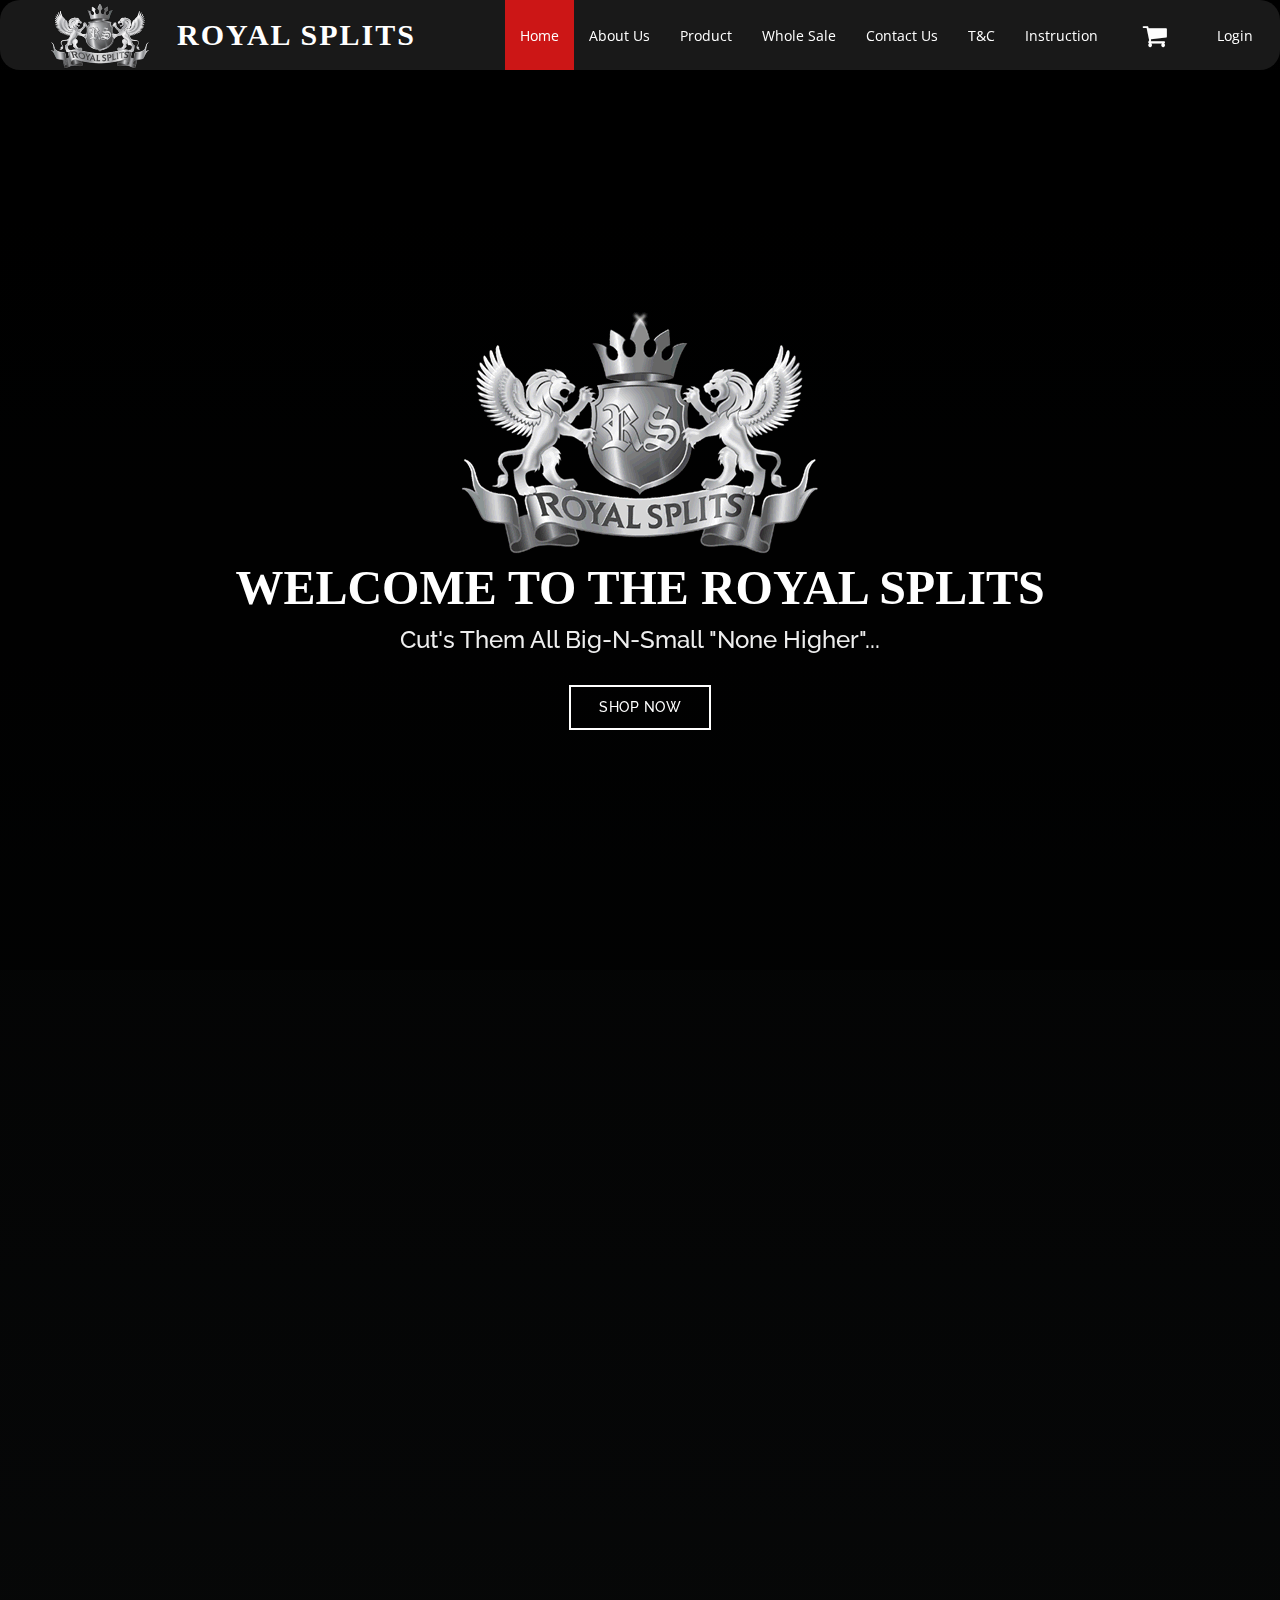
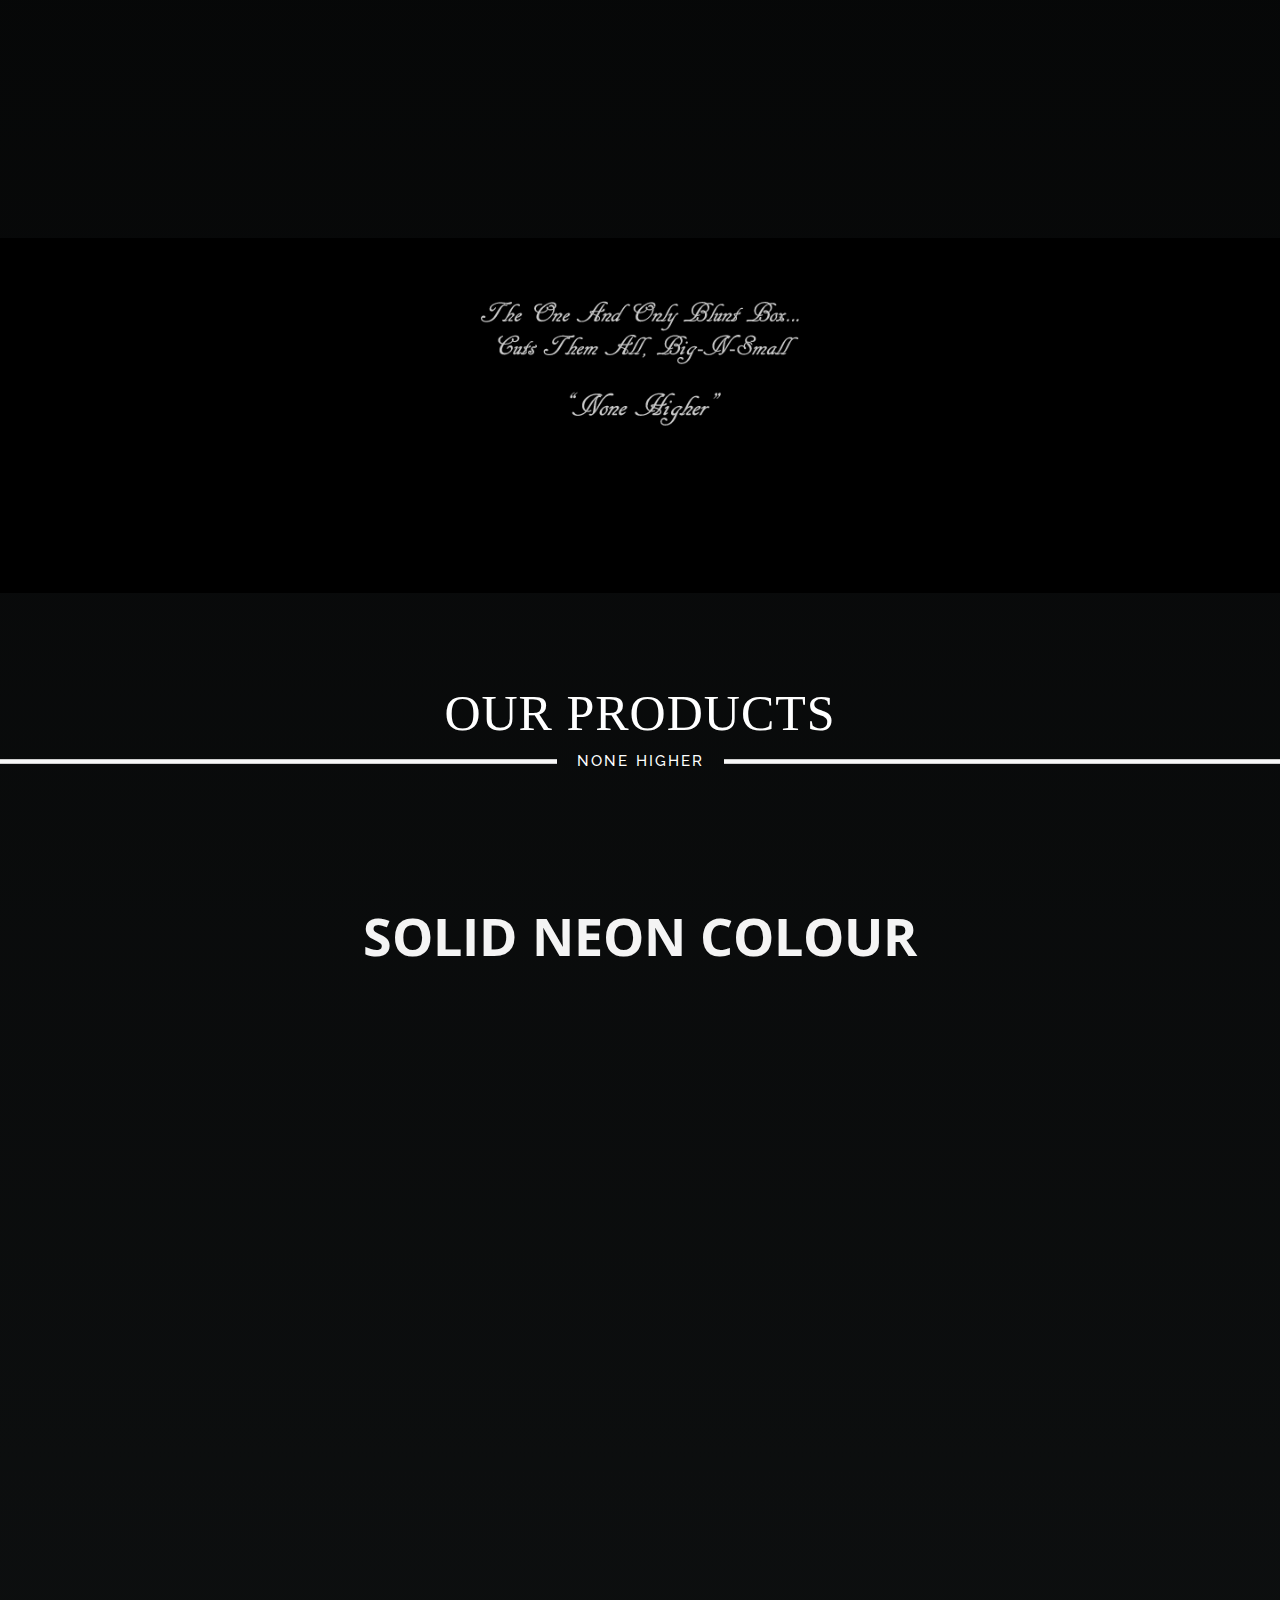
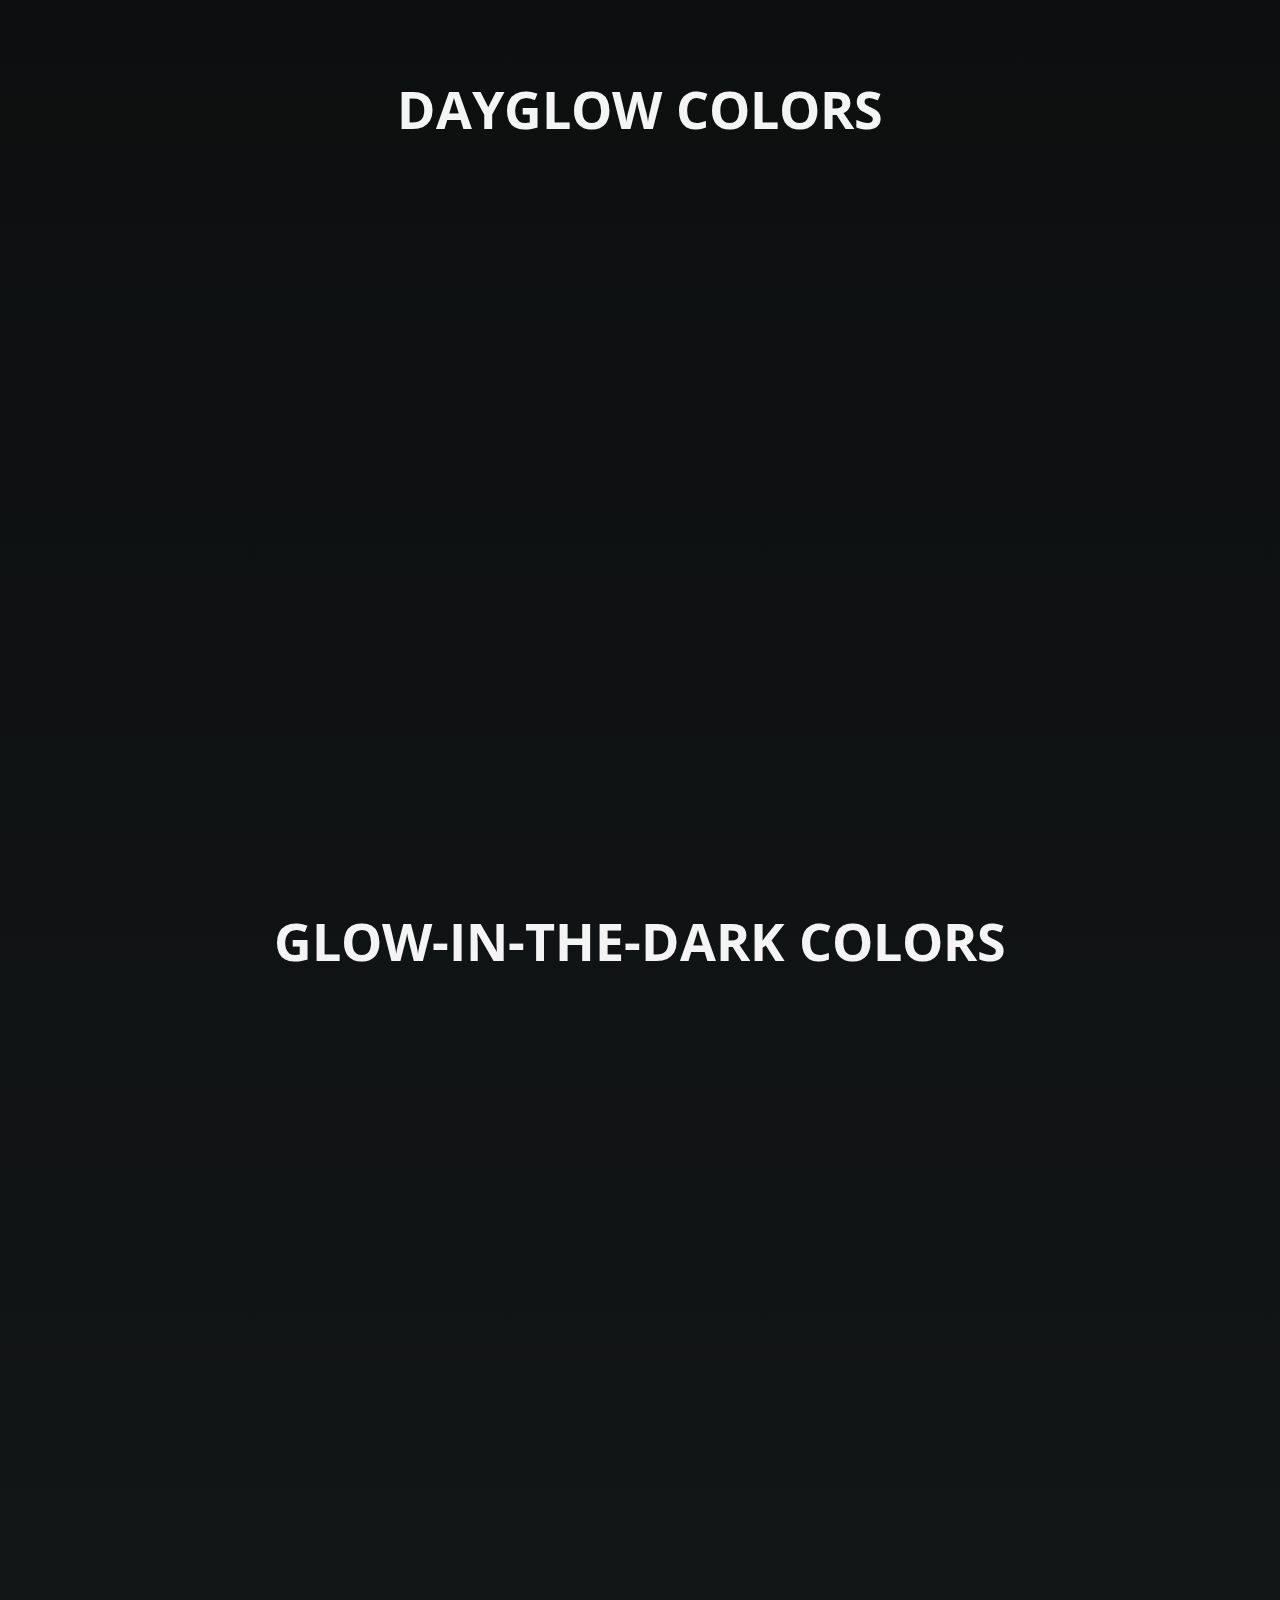
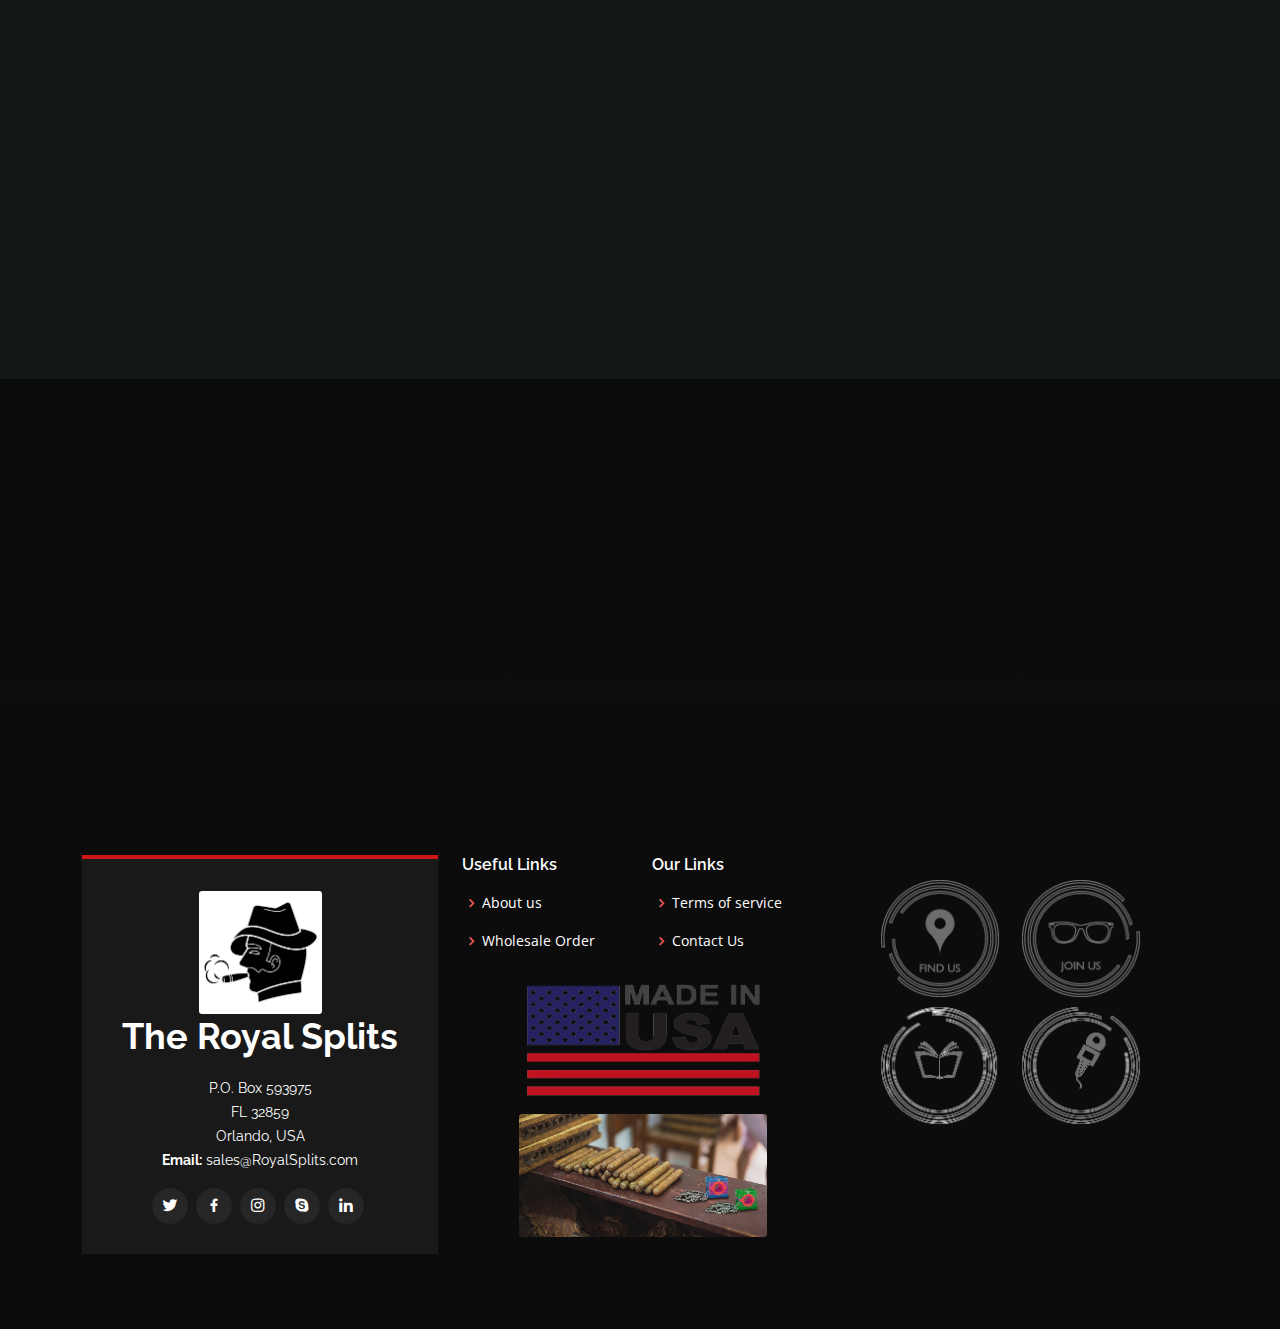
==== commit 4b99514a: "optimized" ====
--- a/index.html
+++ b/index.html
@@ -287,17 +287,19 @@
               </div>
             </div>
           </div>
+          <div class="centerboxmain">
           <div class="row">         
             <div class="col-lg-4 col-md-6 d-flex align-items-stretch" data-aos="fade-up">
               <div class="icon-box" style="width: 800px; margin-left: 20%;">
                 <h4><a href="">Free Necklace with every order you place !!</a></h4>
-                <div class="product" style="width: 500px;">
+                <div class="productfree">
                 <img id='mainphoto5' src="assets/img/Product/necklace- (1).png" class="img-fluid" alt="">
                </div>
                <span style="margin-top: 10px;">With Every Order you place, you get a <strong style="color: rgb(209, 255, 4); font-weight: 800;">FREE PREMIUM NECKLACE</strong>  from Royal Splits as a sign for <strong style="color: rgb(209, 255, 4); font-weight: 800;">your trust in us and the aesthetic</strong> it provides to the product </span>
               </div>  
             </div>
-          </div>  
+          </div> 
+          </div> 
       </div>
     </section><!-- End Services Section -->
 
--- a/assets/css/style.css
+++ b/assets/css/style.css
@@ -38,6 +38,28 @@
 .centerbox{
   margin-left: 18%;
   width: 100%;
+}
+.productfree{
+ width: 500px;
+}
+
+@media (max-width: 768px) {
+  .centerbox {
+  margin-left: 5%;
+  width: 90%;
+  }
+}
+@media (max-width: 575px) {
+  .centerboxmain{
+    float: right;
+    margin-right: 1%;
+    width: 350px;
+  }
+}
+@media (max-width: 768px) {
+  .productfree{
+    width: 100%;
+  }
 }
 #services .btn-buynow {
   font-family: "Raleway", sans-serif;
@@ -595,6 +617,10 @@
 }
 
 @media (max-width: 575px) {
+  .service .nine{
+   font-size: 18px;
+
+  }
   .section-title h2 {
     font-size: 28px;
     margin-bottom: 15px;
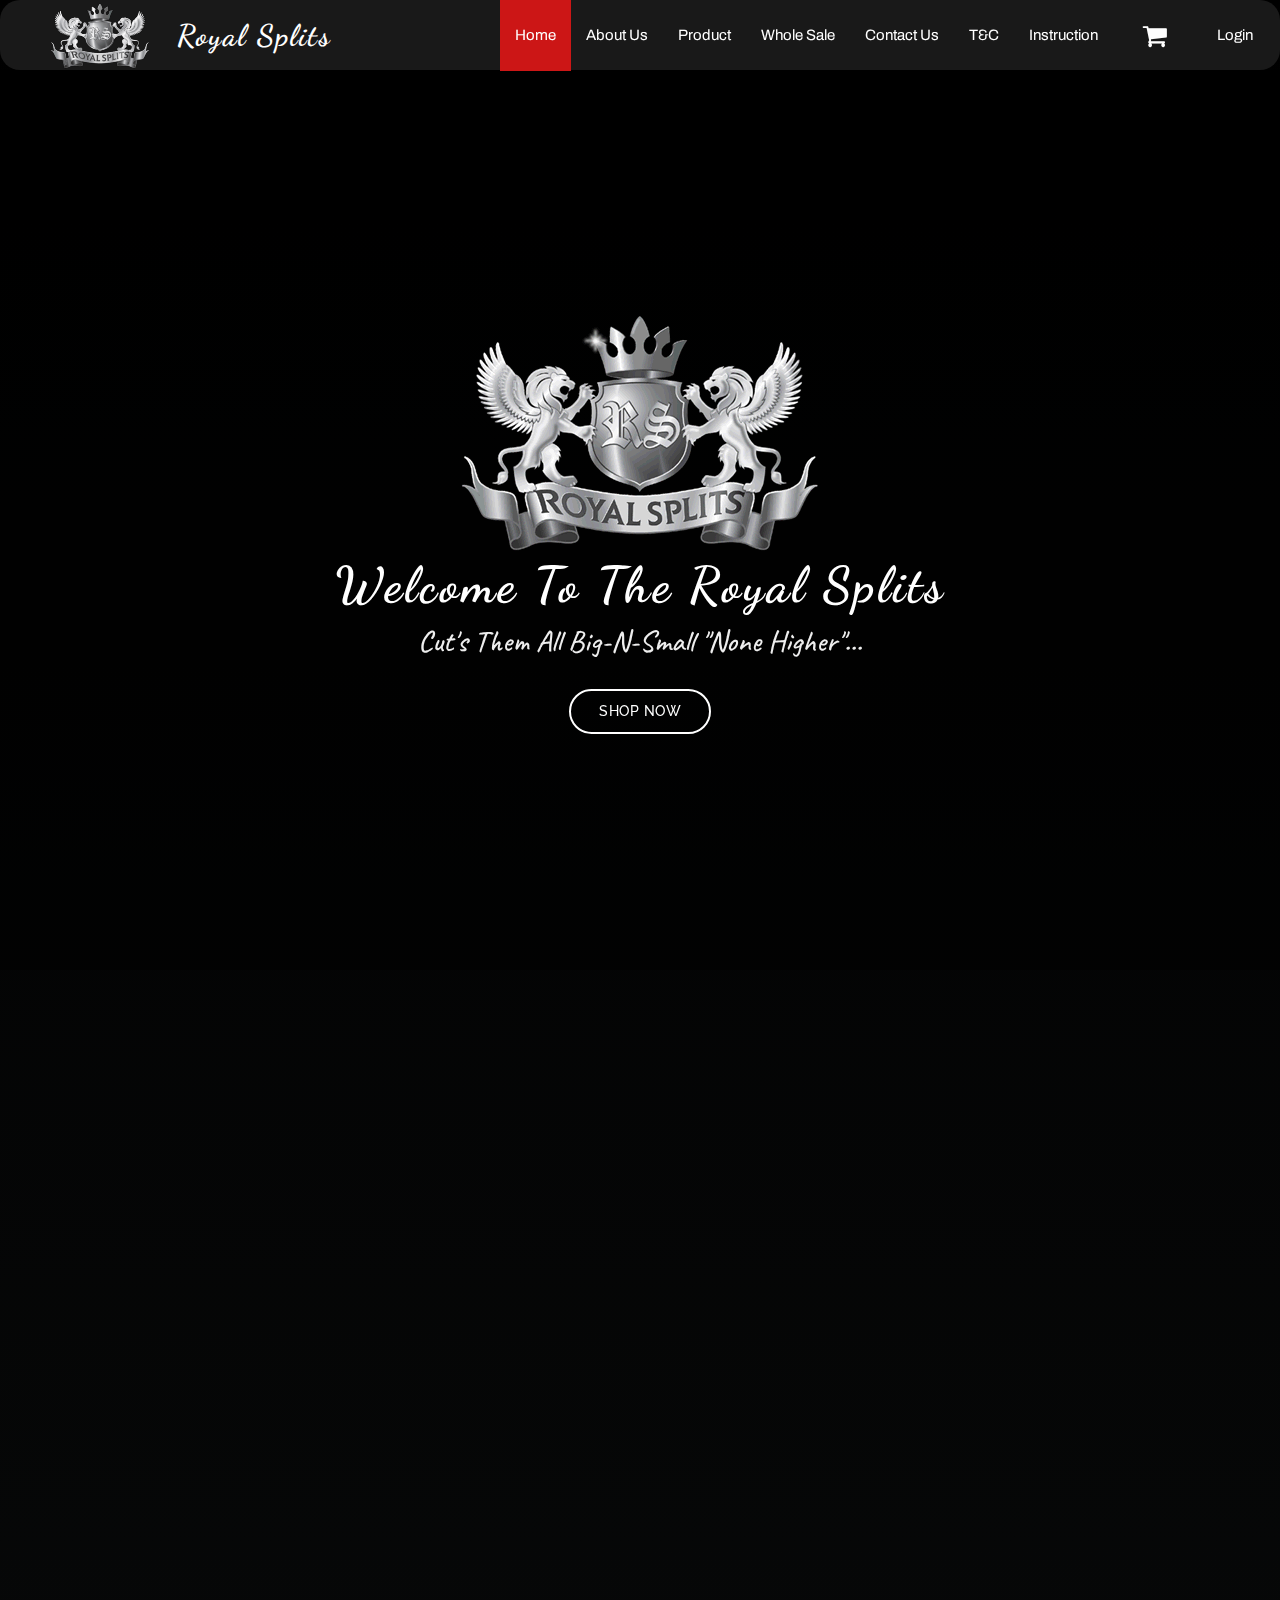
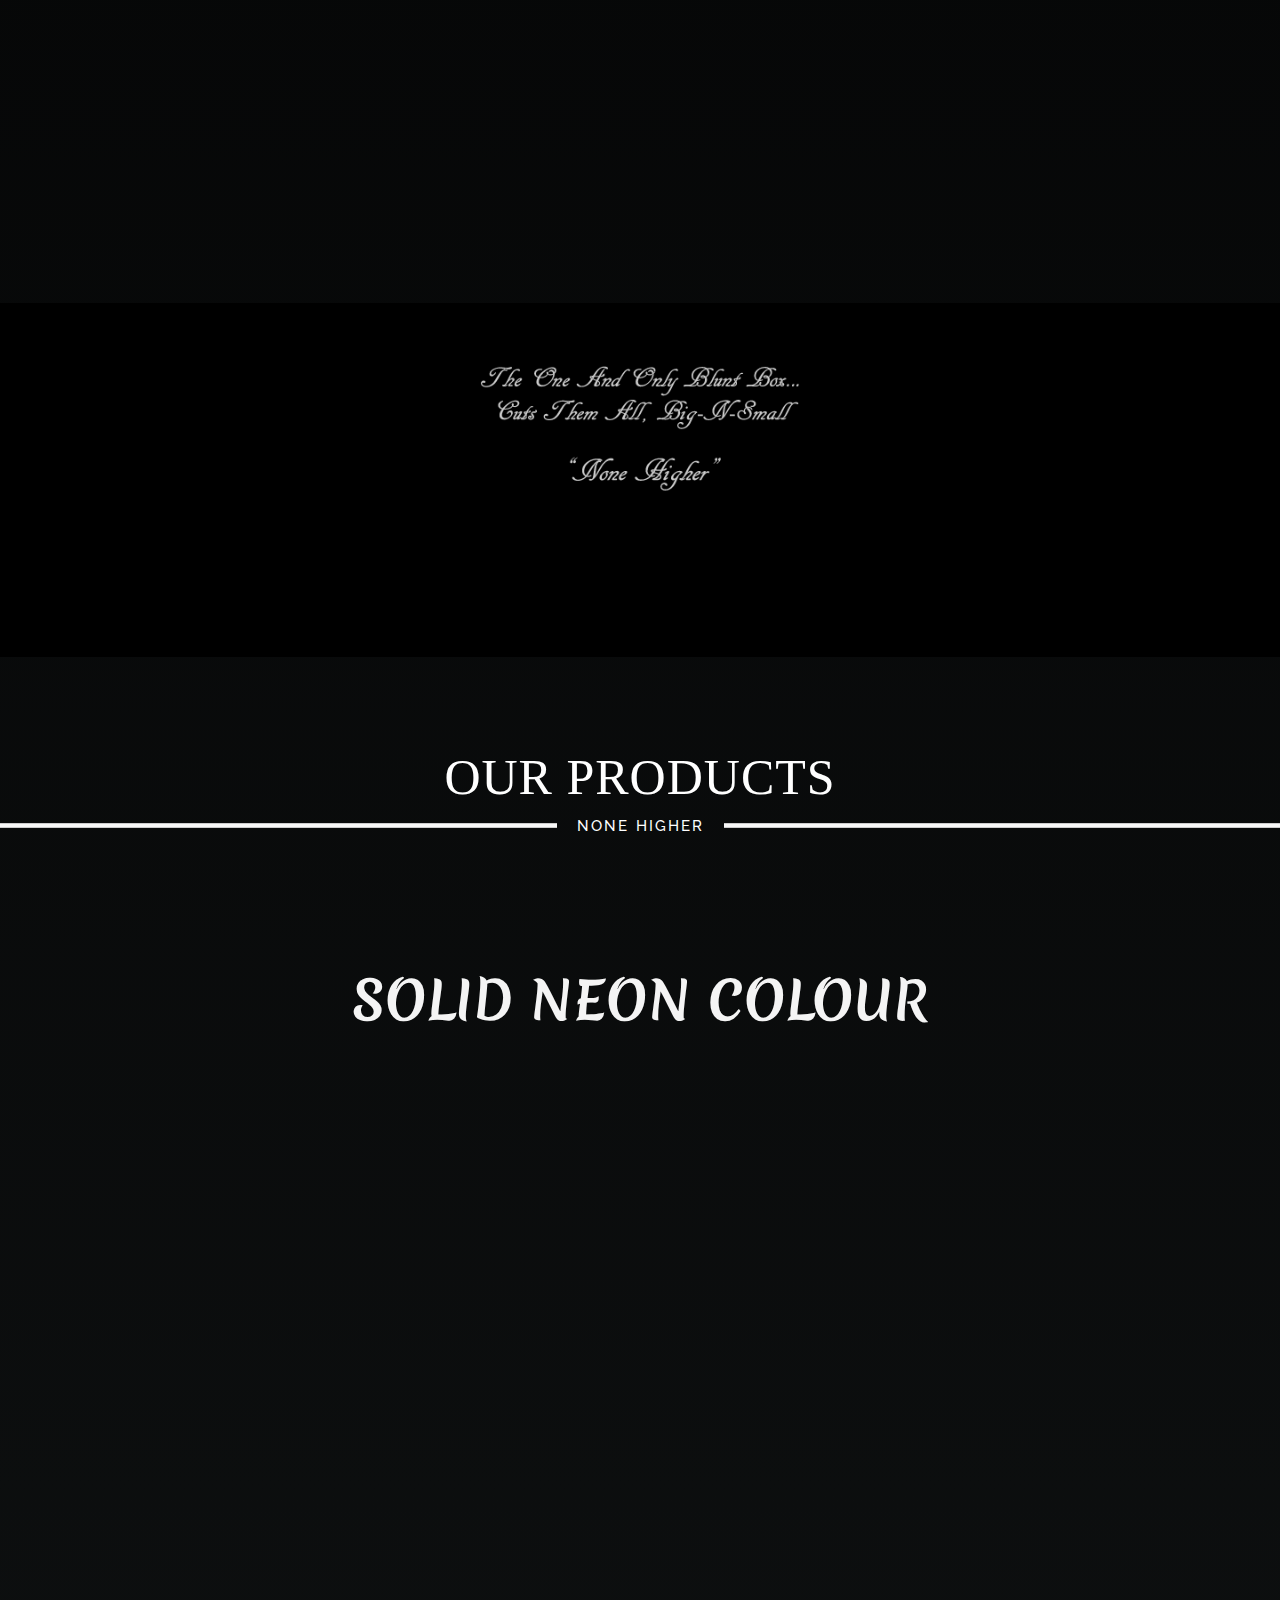
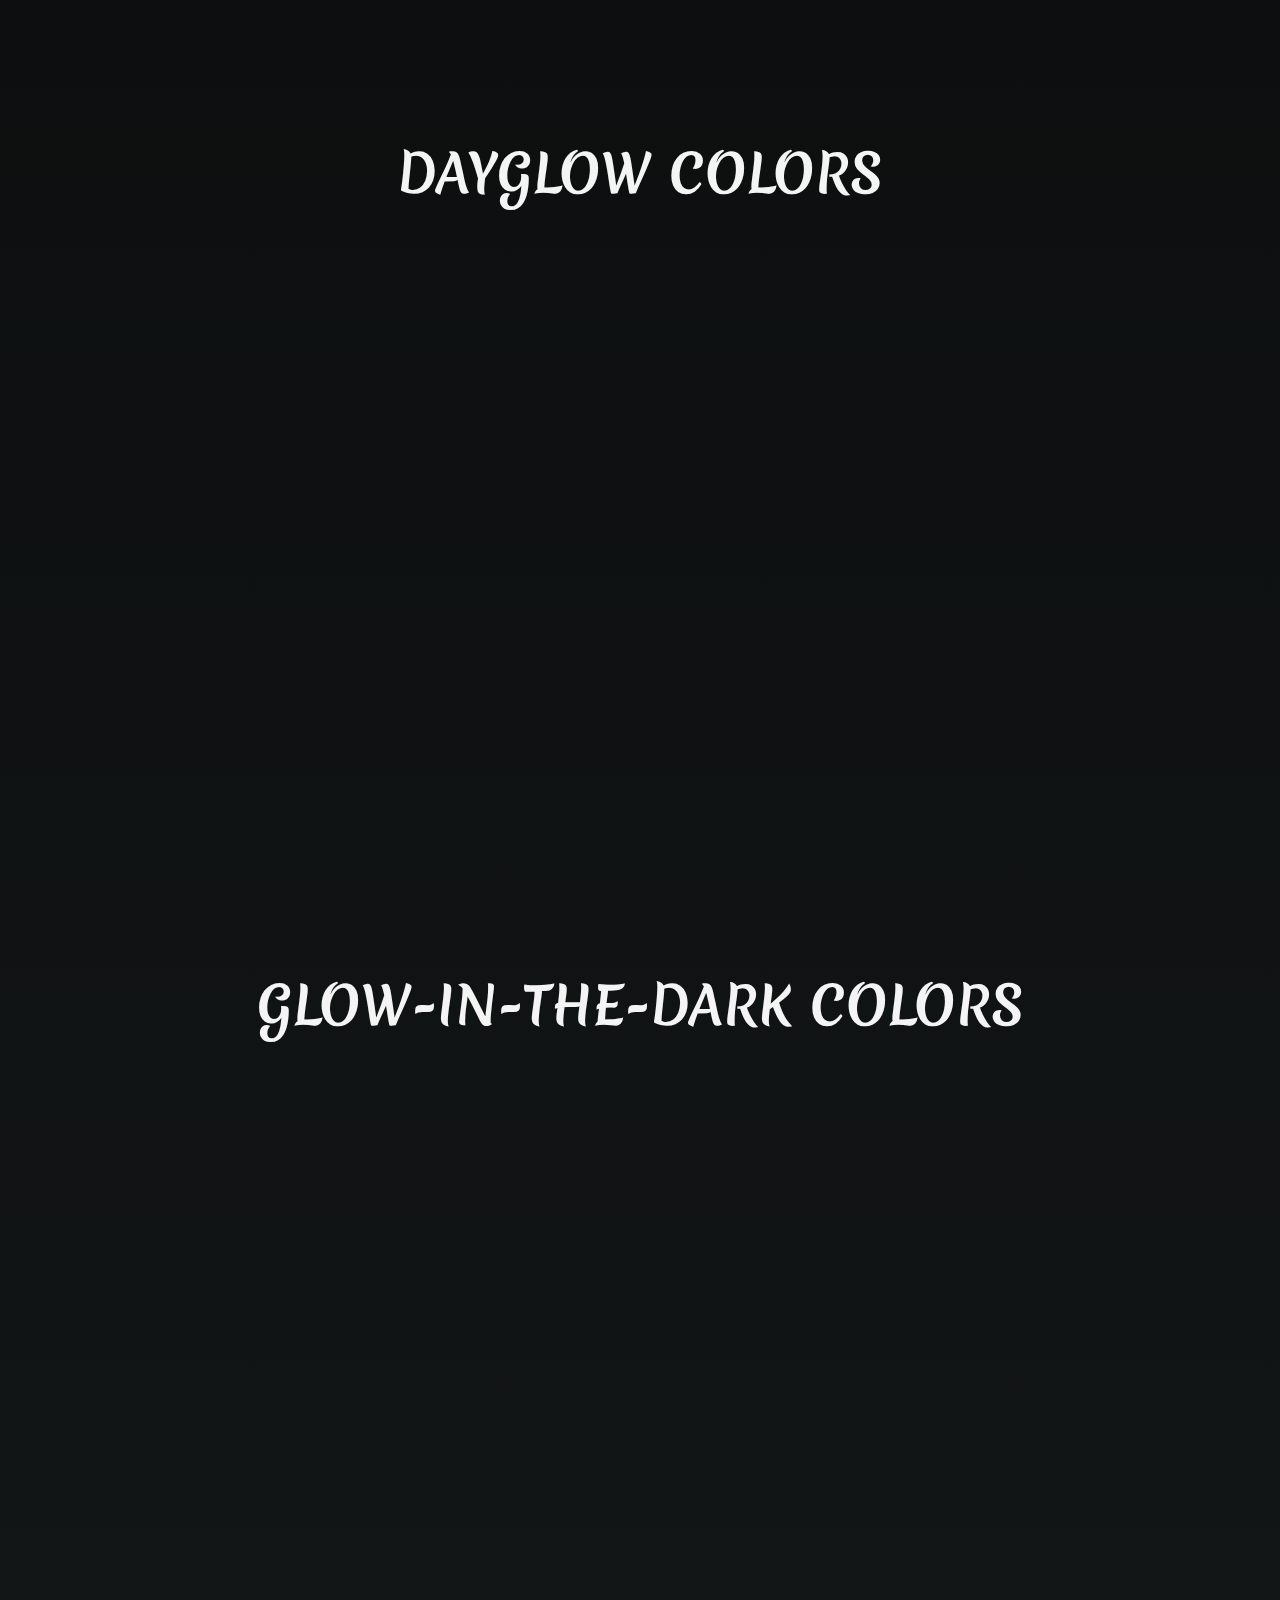
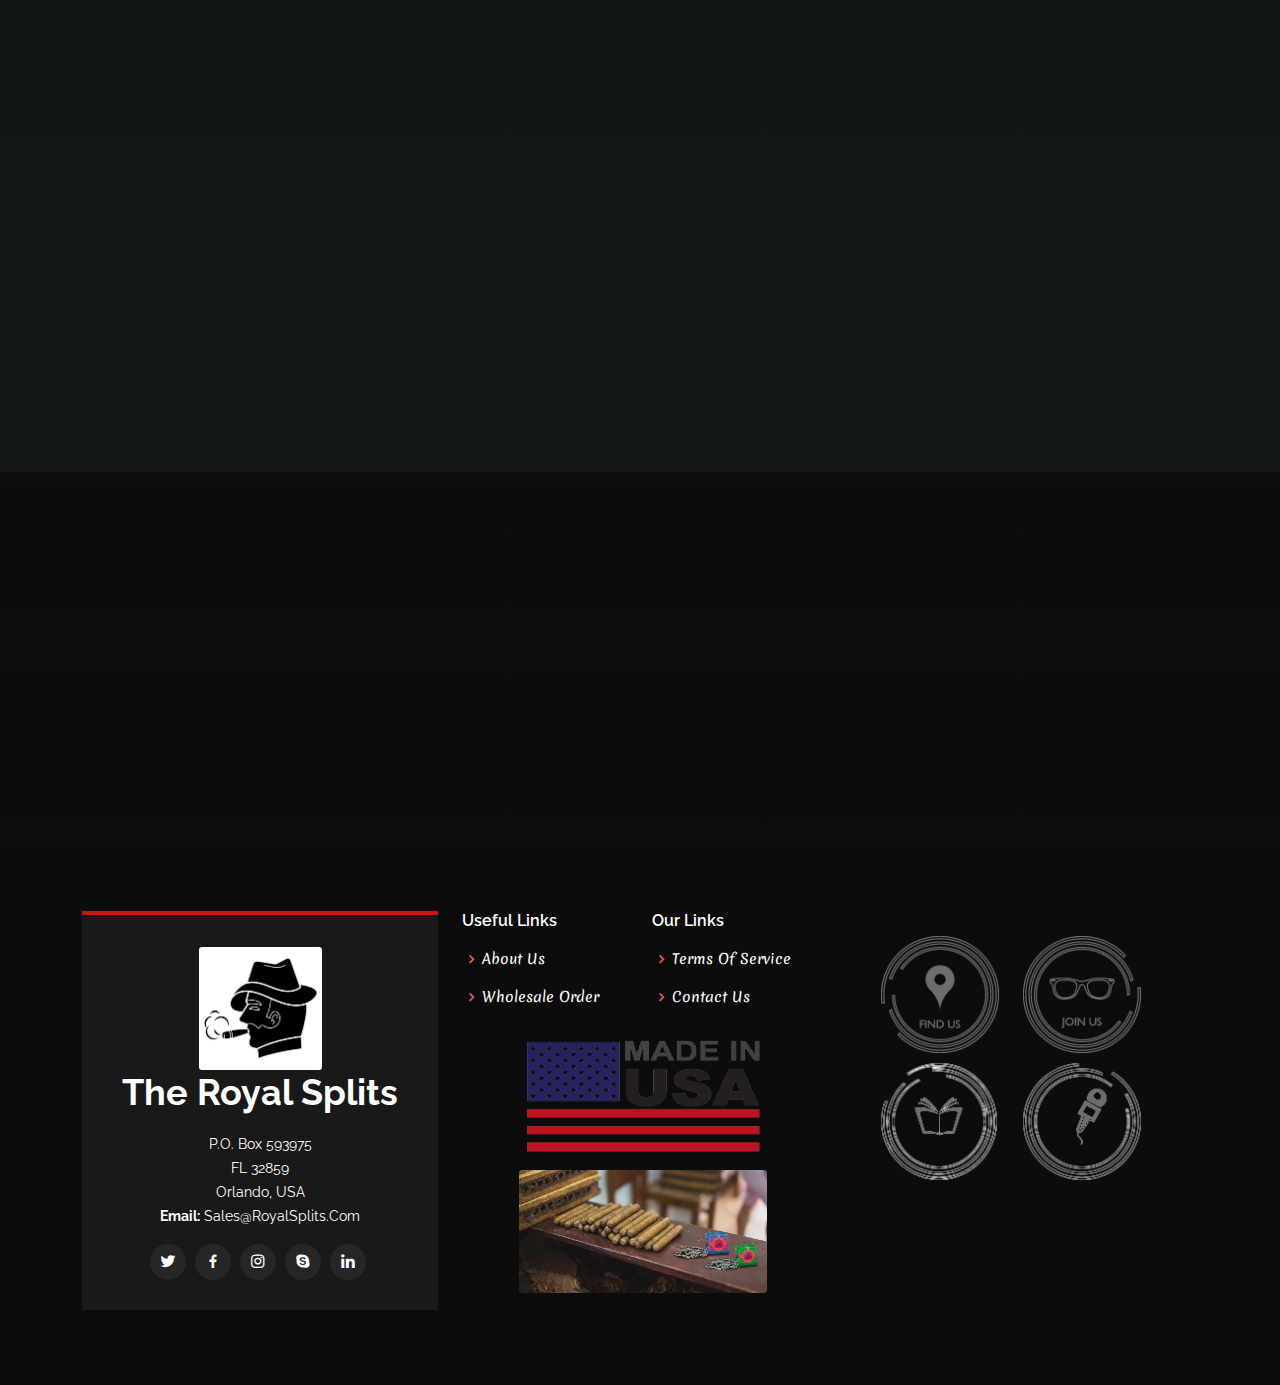
==== commit 855a5aa4: "fonts changed" ====
--- a/index.html
+++ b/index.html
@@ -14,7 +14,8 @@
   <link href="assets/img/apple-touch-icon.png" rel="apple-touch-icon">
 
   <!-- Google Fonts -->
-  <link href="https://fonts.googleapis.com/css?family=Open+Sans:300,300i,400,400i,600,600i,700,700i|Raleway:300,300i,400,400i,500,500i,600,600i,700,700i|Poppins:300,300i,400,400i,500,500i,600,600i,700,700i" rel="stylesheet">
+  <link rel="preconnect" href="https://fonts.gstatic.com">
+<link href="https://fonts.googleapis.com/css2?family=Archivo:wght@300&family=Caveat&family=Courgette&family=Dancing+Script&family=Merienda&family=Parisienne&family=Patrick+Hand&display=swap" rel="stylesheet">
 
   <!-- Vendor CSS Files -->
   <link rel="stylesheet" href="https://cdnjs.cloudflare.com/ajax/libs/font-awesome/4.7.0/css/font-awesome.min.css">
@@ -29,7 +30,12 @@
   <link href="assets/css/style.css" rel="stylesheet">
 
   
-  <!--Script for images-->
+  <!--Script for fonts-->
+  <link href="https://fonts.googleapis.com/css?family=Open+Sans:300,300i,400,400i,600,600i,700,700i|Raleway:300,300i,400,400i,500,500i,600,600i,700,700i|Poppins:300,300i,400,400i,500,500i,600,600i,700,700i" rel="stylesheet">
+  <link href="https://fonts.googleapis.com/css2?family=Caveat&family=Courgette&family=Dancing+Script&family=Merienda&family=Parisienne&family=Patrick+Hand&display=swap" rel="stylesheet">
+  <link rel="preconnect" href="https://fonts.gstatic.com">
+  <link rel="preconnect" href="https://fonts.gstatic.com">
+  <link href="https://fonts.googleapis.com/css2?family=Caveat&family=Courgette&family=Dancing+Script&family=Merienda&family=Parisienne&family=Patrick+Hand&display=swap" rel="stylesheet">
 </head>
 
 <body>
@@ -38,7 +44,7 @@
   <header id="header" class="d-flex align-items-center">
     <a href="index.html" ><img src="assets/img/My Post.png" alt="" class="img-fluid" id="logomain" style="margin-left: 50px; margin-right: 40px;"></a>
     <div class="container d-flex align-items-center justify-content-between">
-      <h1 class="logo"><a href="index.html" style="font-family:'URW Chancery L', 'cursive';">Royal Splits</a></h1>
+      <h1 class="logo"><a href="index.html" style="font-family: 'Dancing Script', cursive; text-transform: capitalize;">Royal Splits</a></h1>
       <nav id="navbar" class="navbar">
         <ul>
           <li><a class="nav-link scrollto active" href="#hero">Home</a></li>
@@ -61,8 +67,8 @@
     <div class="container position-relative" data-aos="fade-up" data-aos-delay="500">
       <div class="icon-box">
       <center><img src="assets/img/logo.gif" class="img-fluid" alt=""></center>                  
-      <h1 style="font-family: 'Gill Sans Extrabold', 'sans-serif'">Welcome to The Royal Splits</h1>
-      <h2>Cut's Them All Big-N-Small "None Higher"...</h2>
+      <h1 style="font-family: 'Dancing Script', cursive; text-transform: capitalize; font-size: 50px; letter-spacing: 3px; margin-bottom: 10px; ">Welcome to The Royal Splits</h1>
+      <h2 style="font-family: 'Caveat', cursive;  font-size: 30px;">Cut's Them All Big-N-Small "None Higher"...</h2>
     <center><a href="#about" class="btn-get-started scrollto">Shop Now</a></center> 
     </div>
   </div>
@@ -73,7 +79,7 @@
     <section id="why-us" class="why-us">
       <div class="container">
         <div class="row">
-          <div data-aos="fade-up"><h1>Why choose Us?</h1></div>
+          <div data-aos="fade-up"><h1 style="font-family: 'Courgette', cursive;">Why choose Us?</h1></div>
           <div class="col-lg-4" data-aos="fade-up">
             <div class="box">
               <span>01</span>
@@ -308,7 +314,7 @@
       <div class="container" data-aos="zoom-in">
 
         <div class="text-center">
-          <h3>Sleek, compact, simple design and concept, cutting edge necessity for lighting up.</h3>
+          <h3 style="font-family: 'Merienda', cursive; font-size: 25px;">Sleek, compact, simple design and concept, cutting edge necessity for lighting up.</h3>
           <p>Convenient, innovative and essential: Royal Splits Blunt Box.... "None Higher"</p>
           <a class="cta-btn" href="form.html">Order Now</a>
         </div>
--- a/assets/css/style.css
+++ b/assets/css/style.css
@@ -93,7 +93,8 @@
   margin-top: 15px;
 }
 body {
-  font-family: "Open Sans", sans-serif;
+  font-family: 'Merienda', cursive;
+  text-transform: capitalize;
   color: #fff;
   background-image:linear-gradient(#000,#181c1d)
 }
@@ -310,10 +311,12 @@
 
 .navbar a {
   display: flex;
+  font-weight: 400;
+  font-family: 'Archivo', sans-serif;
   align-items: center;
   justify-content: space-between;
   padding: 25px 15px 24px 15px;
-  font-size: 14px;
+  font-size: 15px;
   color: #fff;
   white-space: nowrap;
   transition: 0.3s;
@@ -538,8 +541,22 @@
   display: inline-block;
   padding: 10px 28px;
   transition: 0.5s;
+  border-radius: 100px;
   border: 2px solid #fff;
   color: #fff;
+}
+.contactme{
+  padding: 100px;
+  margin-left: 30%;
+  width: 90%;
+  height: 100%;
+
+}
+@media (max-width: 768px) {
+  .contactme {
+    padding: 10px;
+    margin-left: 10px;
+  }
 }
 
 #hero .btn-get-started:hover {
@@ -569,6 +586,13 @@
     line-height: 24px;
     margin-bottom: 30px;
   }
+}
+#about .container {
+  font-family: 'Patrick Hand', cursive;
+  font-size: 20px;
+}
+#about h4{
+  font-family: 'Merienda', cursive;
 }
 
 /*--------------------------------------------------------------
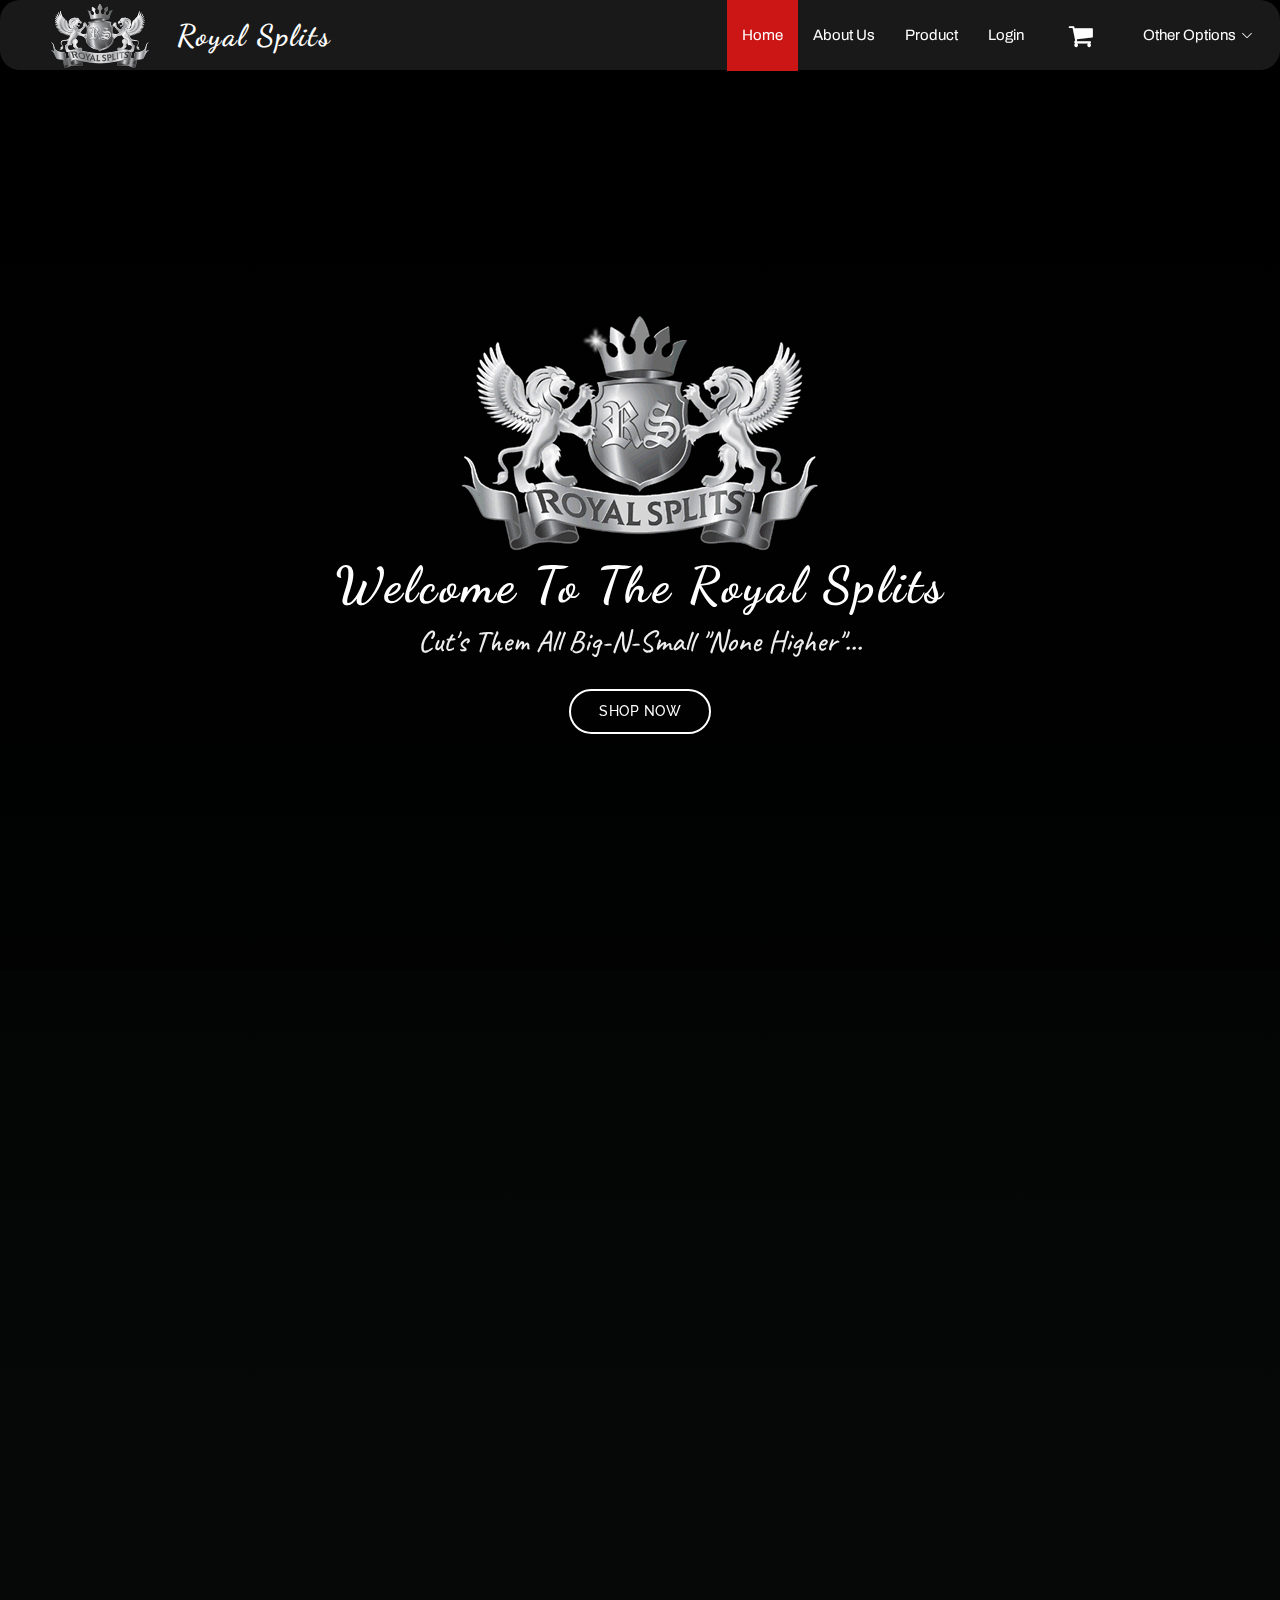
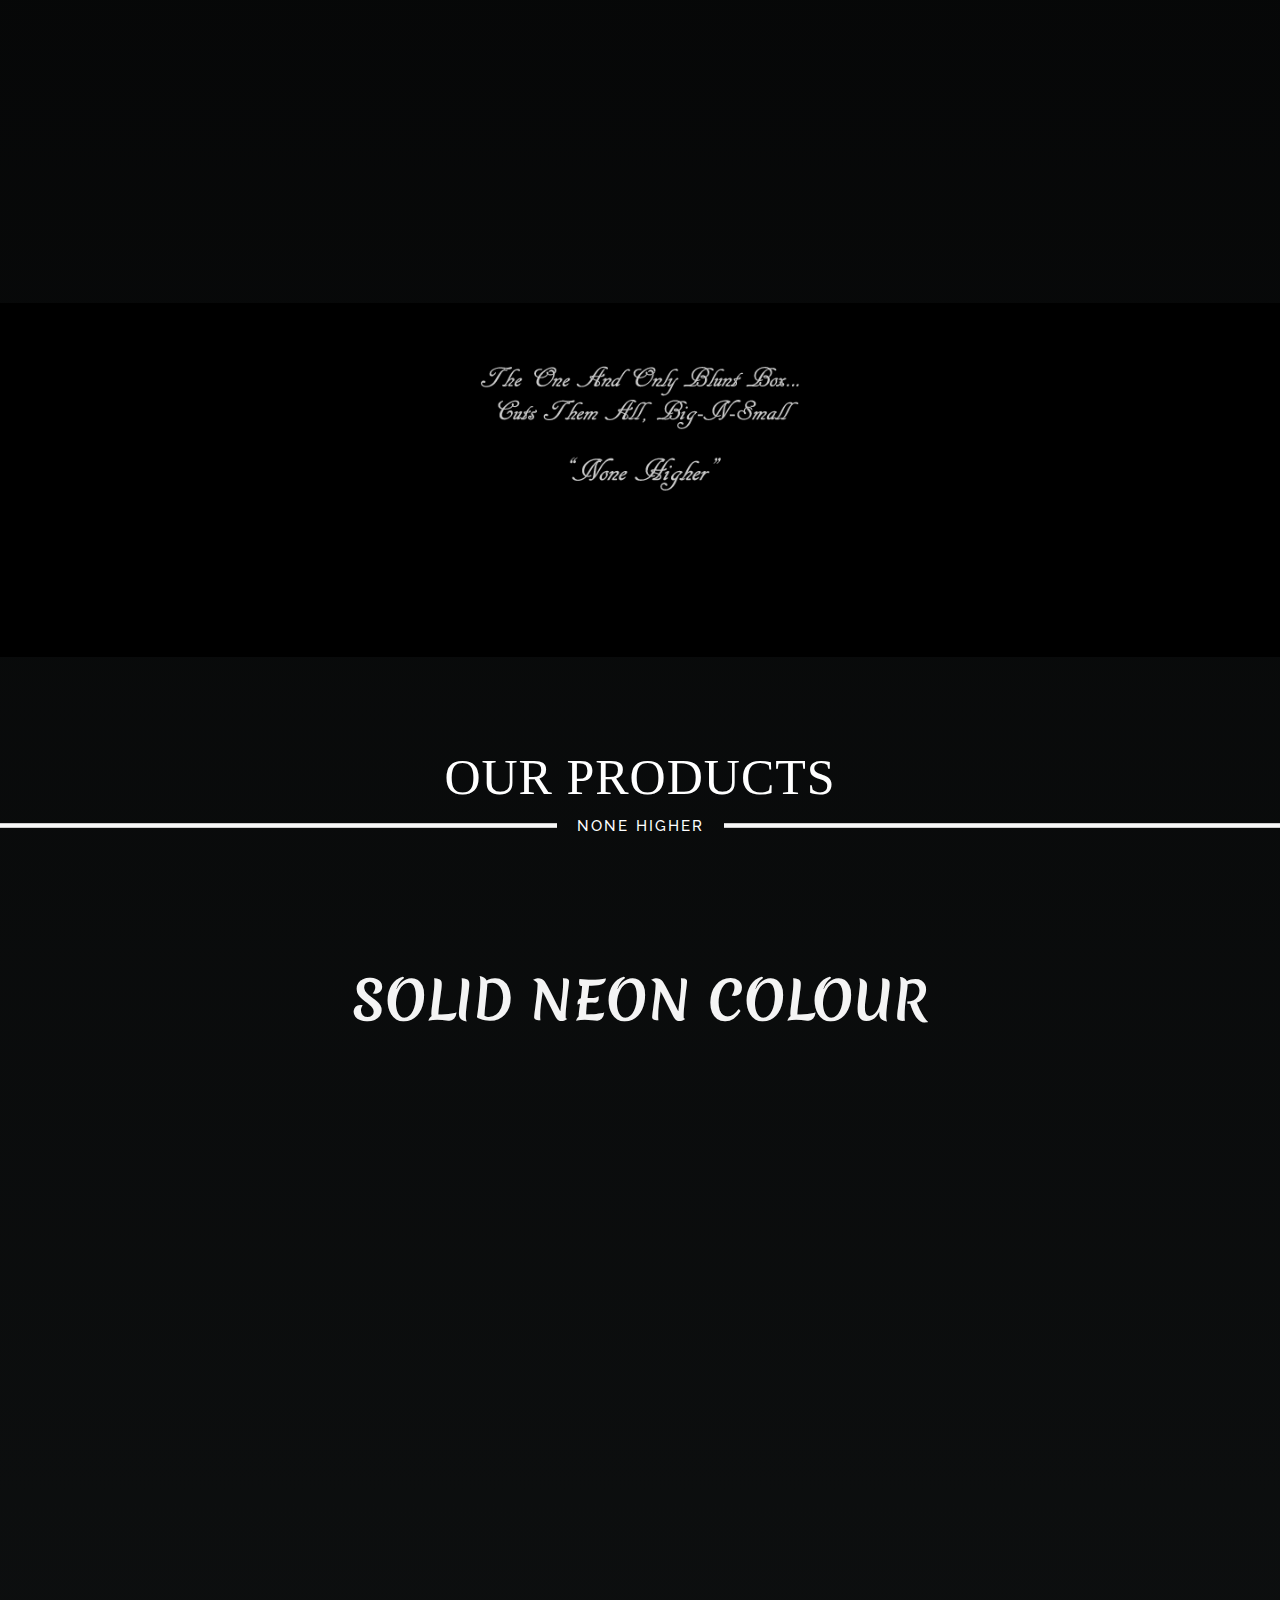
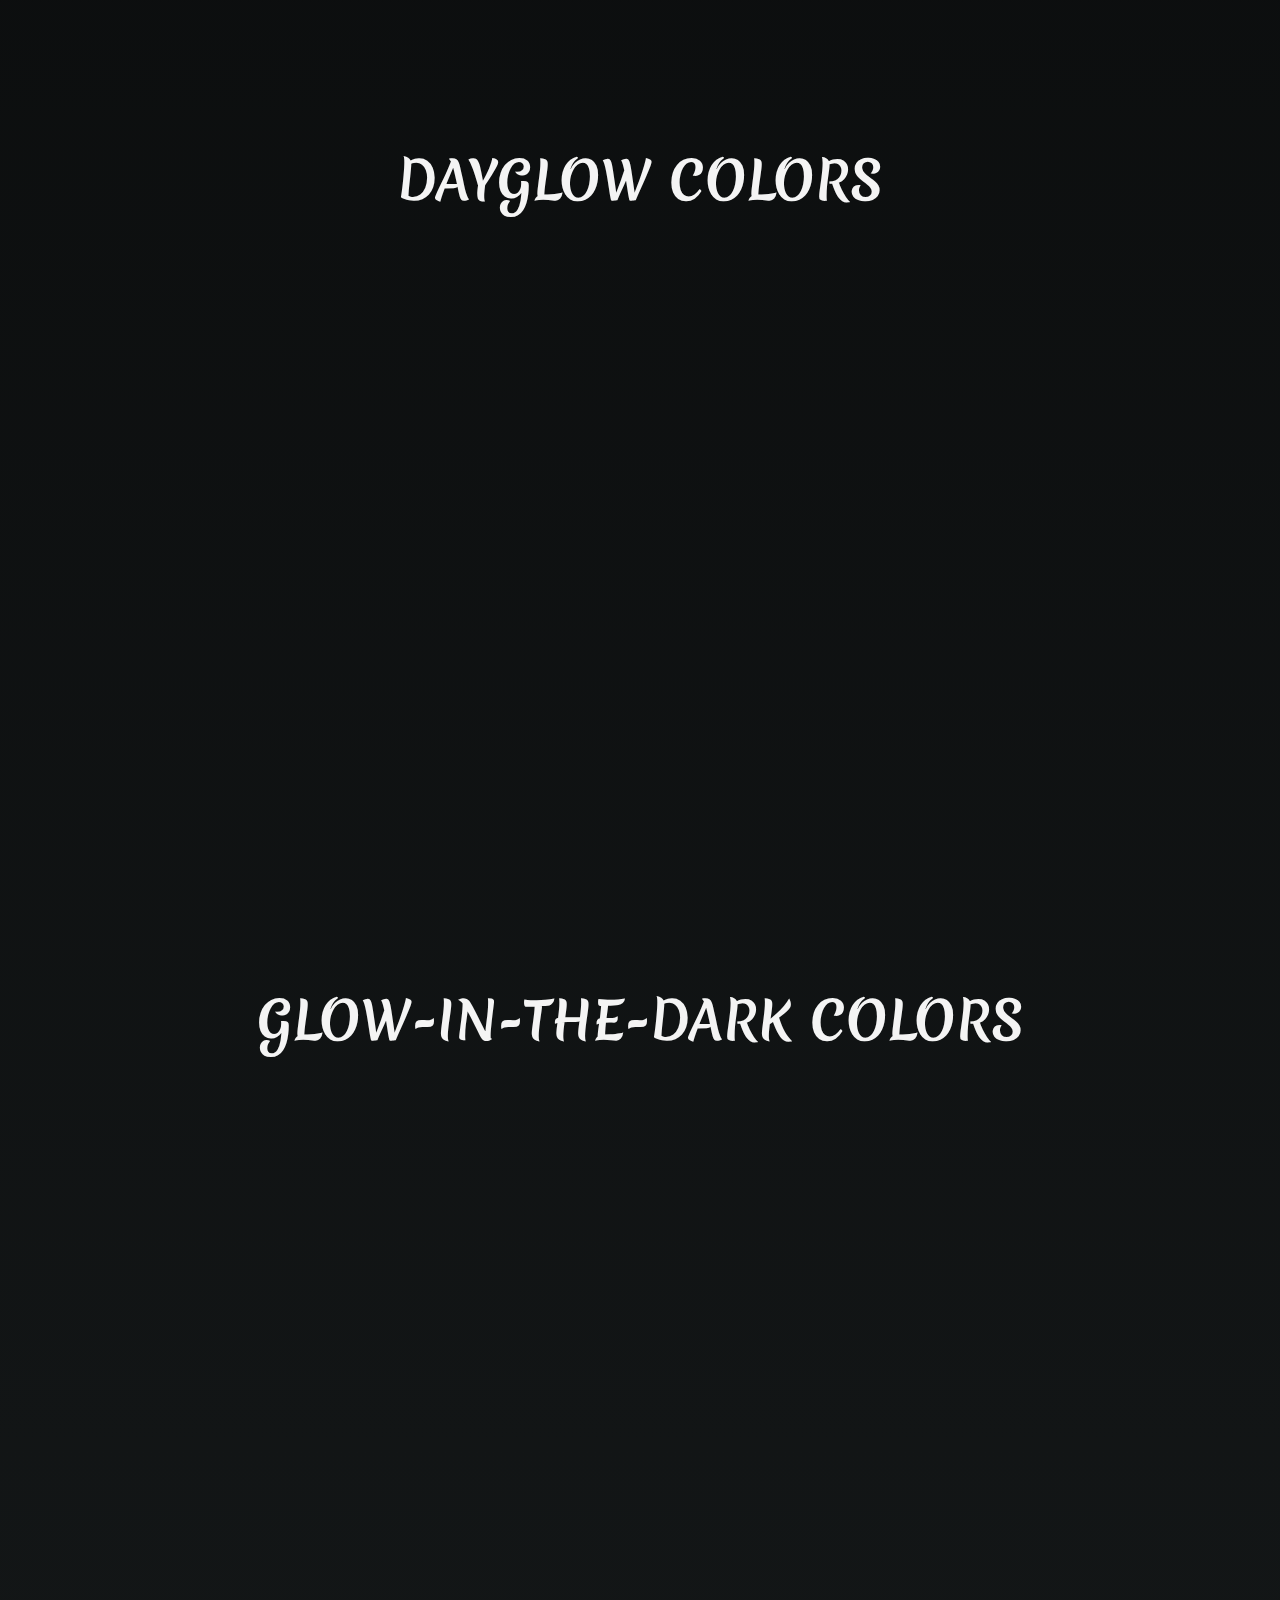
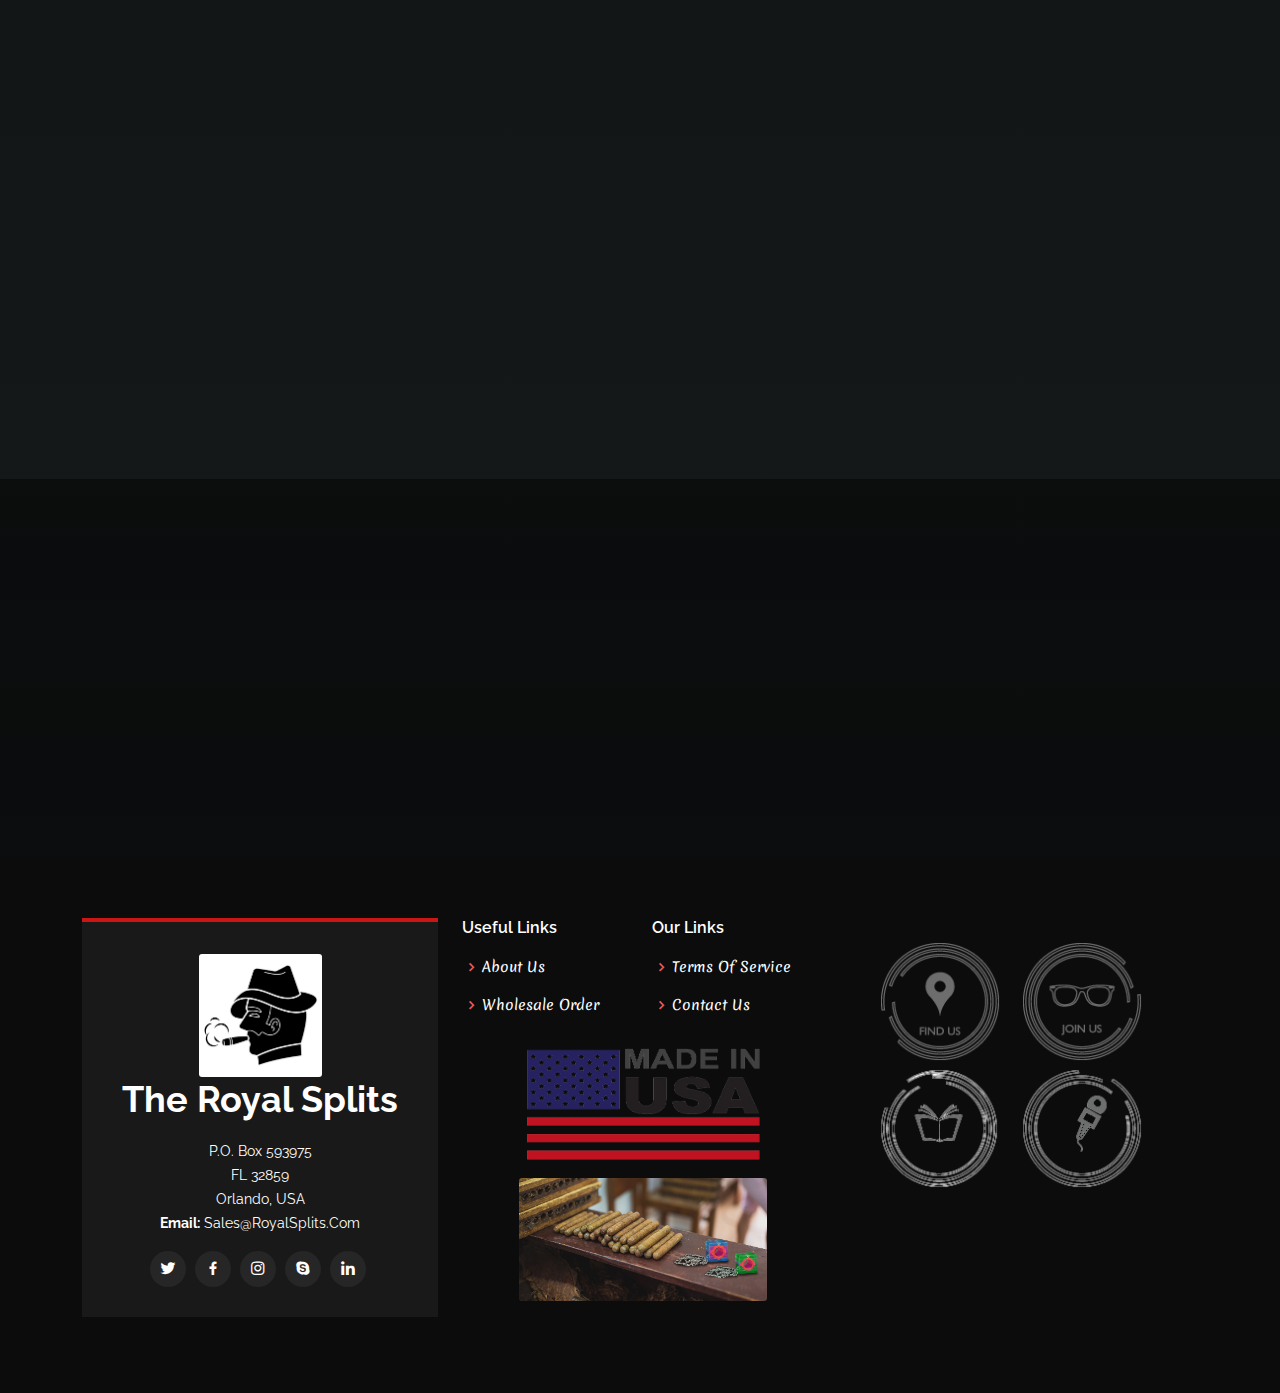
==== commit 5b531e44: "font changed nav bar updated" ====
--- a/index.html
+++ b/index.html
@@ -50,12 +50,17 @@
           <li><a class="nav-link scrollto active" href="#hero">Home</a></li>
           <li><a class="nav-link scrollto" href="index.html#about">About Us</a></li>
           <li><a class="nav-link scrollto" href="index.html#services">Product</a></li>
-          <li><a class="nav-link scrollto" href="form.html">Whole Sale</a></li>
-          <li><a class="nav-link scrollto" href="contact-us.html">Contact Us</a></li>
-          <li><a class="nav-link scrollto" href="terms.html#about1">T&C</a></li>
-          <li><a class="nav-link scrollto" href="terms.html#instruct">Instruction</a></li>
+          
+          <li><a class="nav-link scrollto" href="form.html">Login</a></li>
           <a class="nav-link scrollto" href="form.html" ><i class="fa fa-shopping-cart"  style="font-size:26px; padding: 10px 20px 10px 10px; align-self: center; "></i></a>
-          <li><a class="nav-link scrollto" href="form.html">Login</a></li>
+          <li class="dropdown"><a href="#"><span>Other Options</span> <i class="bi bi-chevron-down"></i></a>
+                <ul>
+                  <li><a class="nav-link scrollto" href="form.html">Whole Sale</a></li>
+                  <li><a class="nav-link scrollto" href="contact-us.html">Contact Us</a></li>
+                  <li><a class="nav-link scrollto" href="terms.html#about1">T&C</a></li>
+                  <li><a class="nav-link scrollto" href="terms.html#instruct">Instruction</a></li>
+                </ul>
+          </li>
         </ul>
         <i class="bi bi-list mobile-nav-toggle"></i>
       </nav><!-- .navbar -->
--- a/assets/css/style.css
+++ b/assets/css/style.css
@@ -860,7 +860,9 @@
 .services .icon-box h4 {
   font-weight: 700;
   margin-bottom: 15px;
-  font-size: 24px;
+  font-size: 30px;
+  font-family: 'Caveat', cursive;
+  text-transform: capitalize;
 }
 
 .services .icon-box h4 a {
